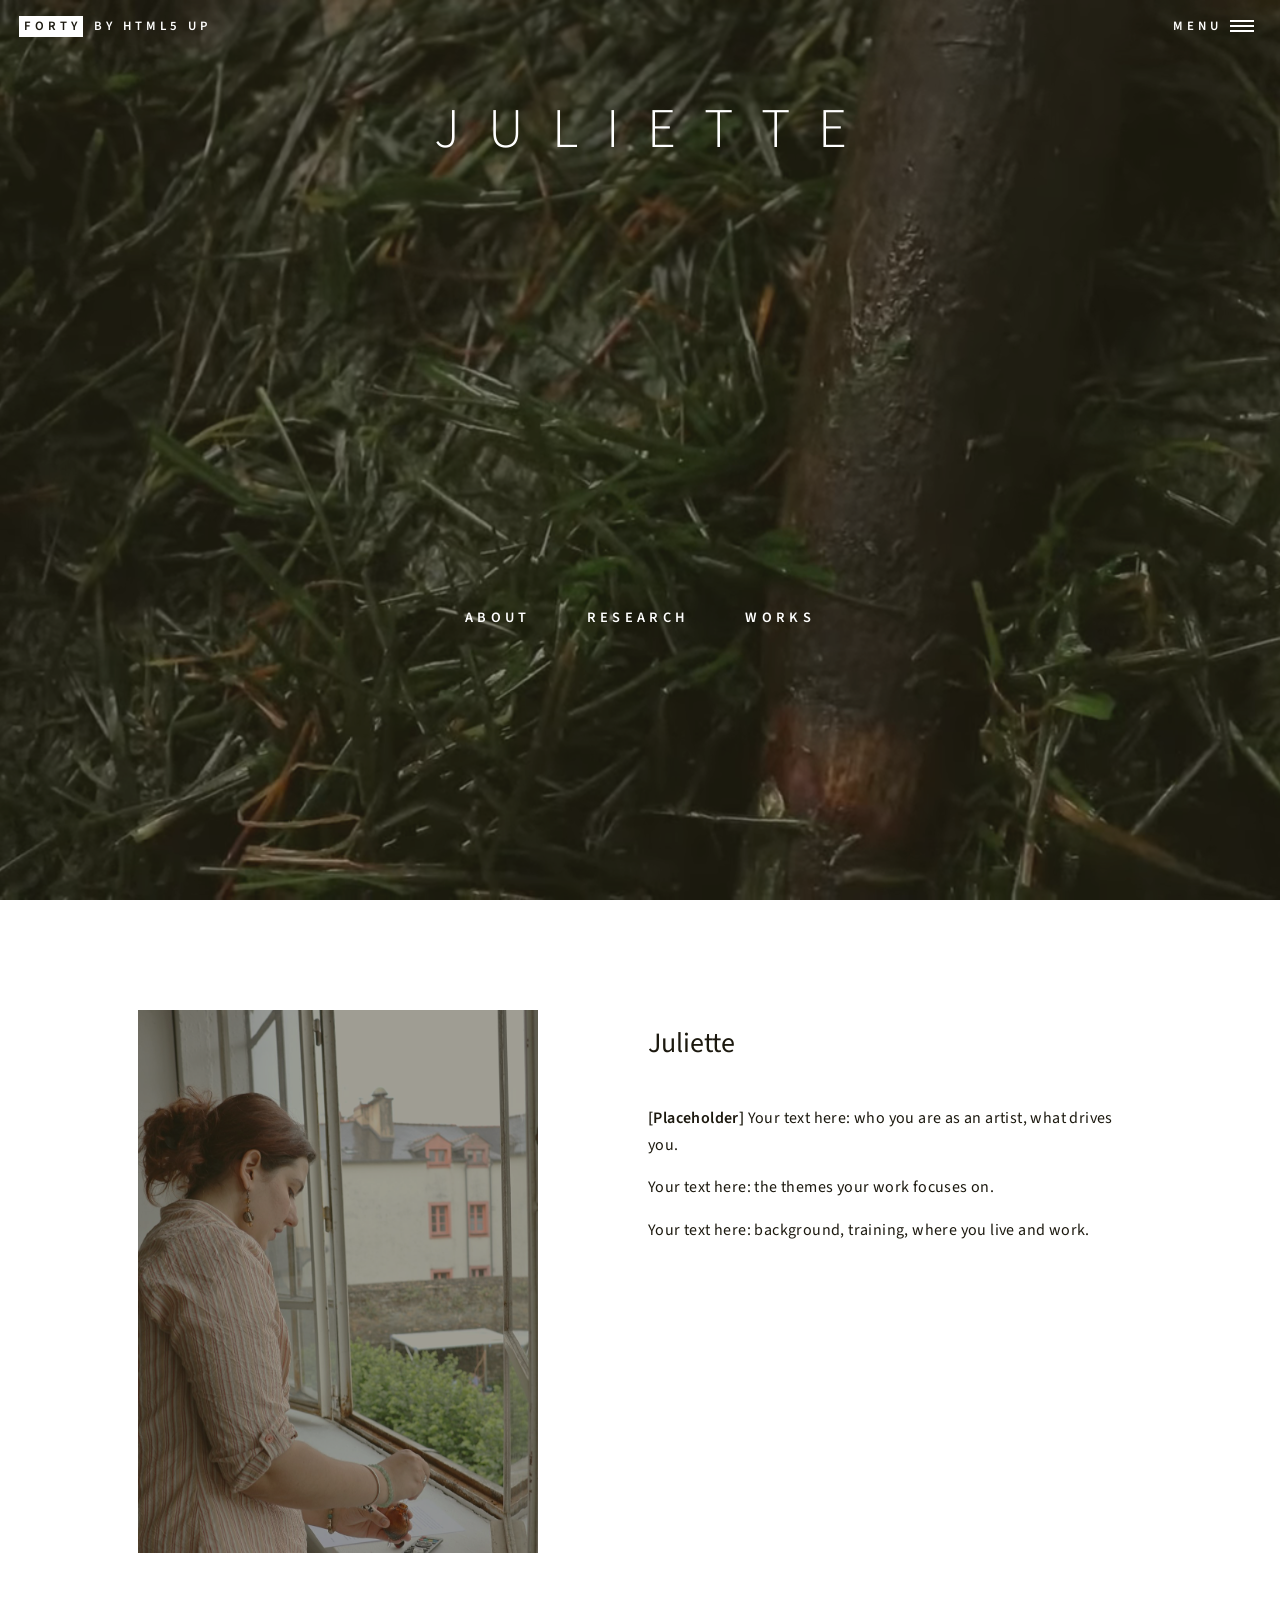
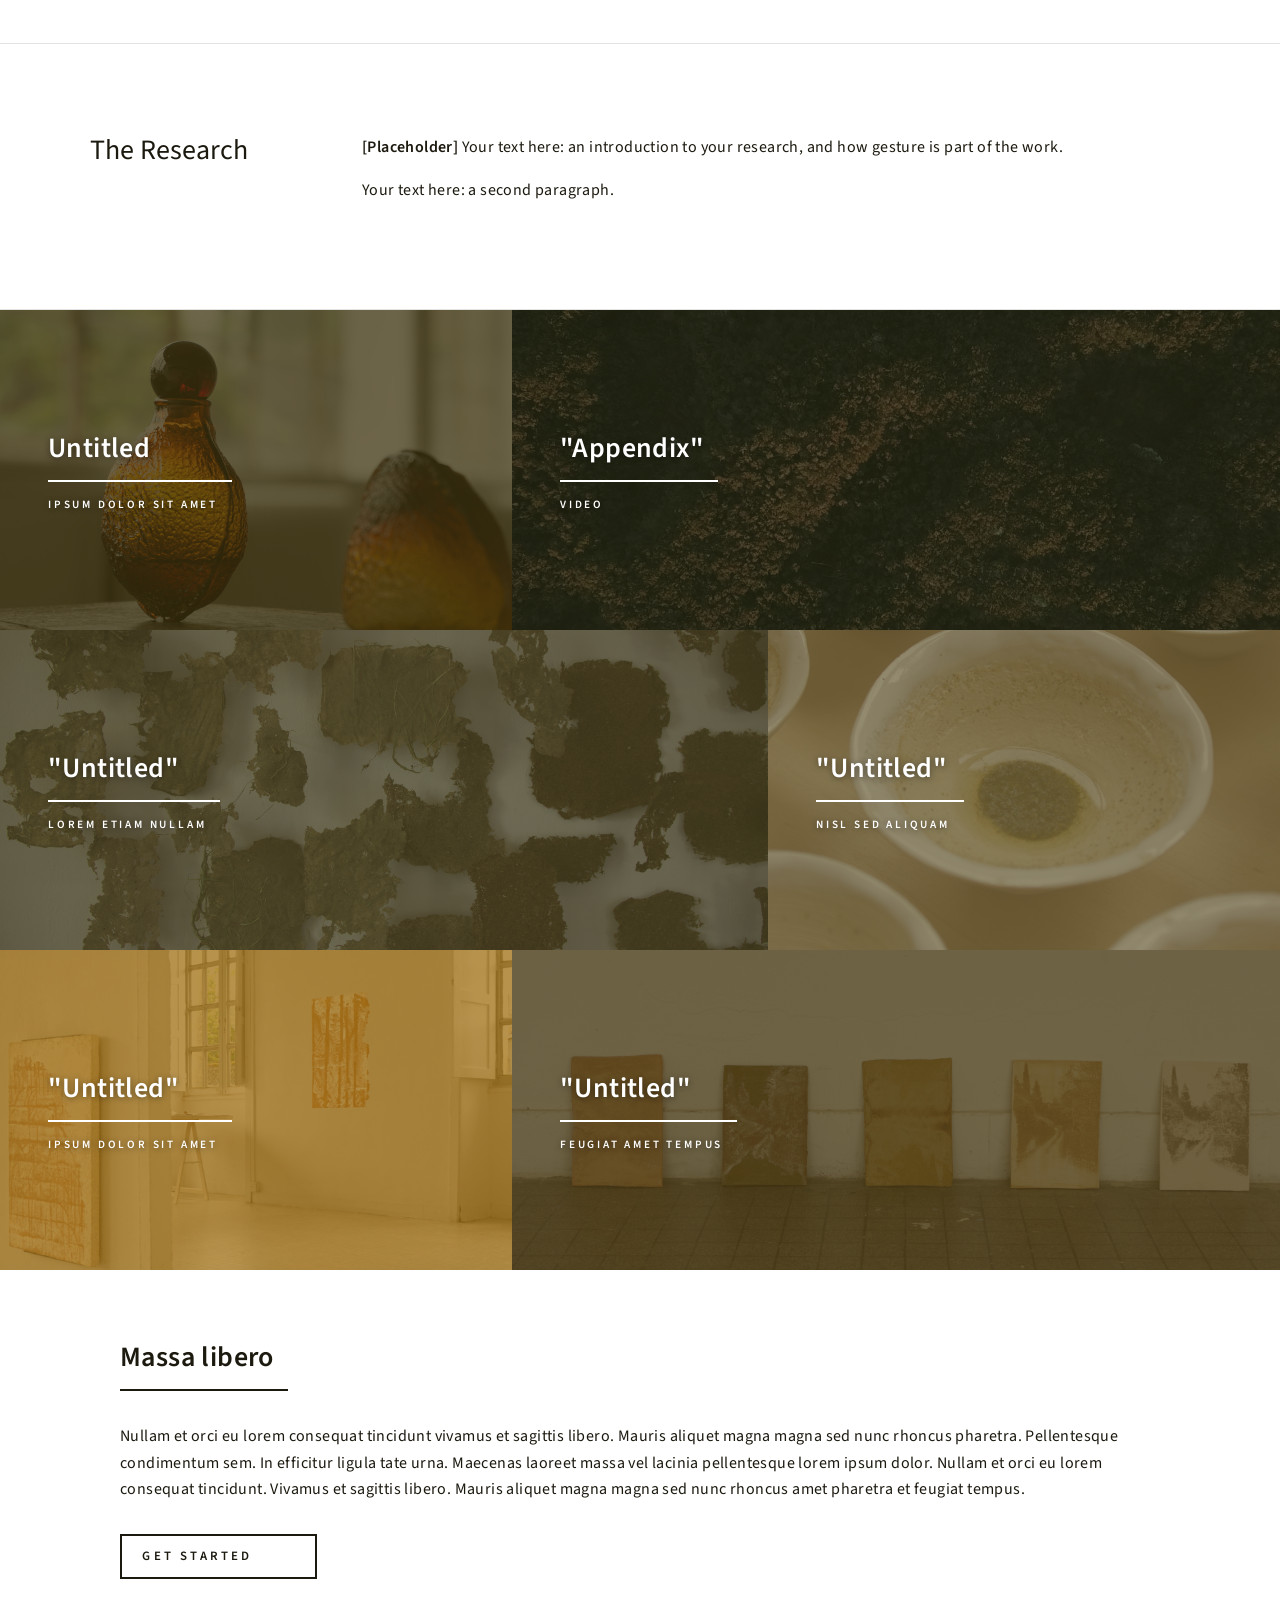
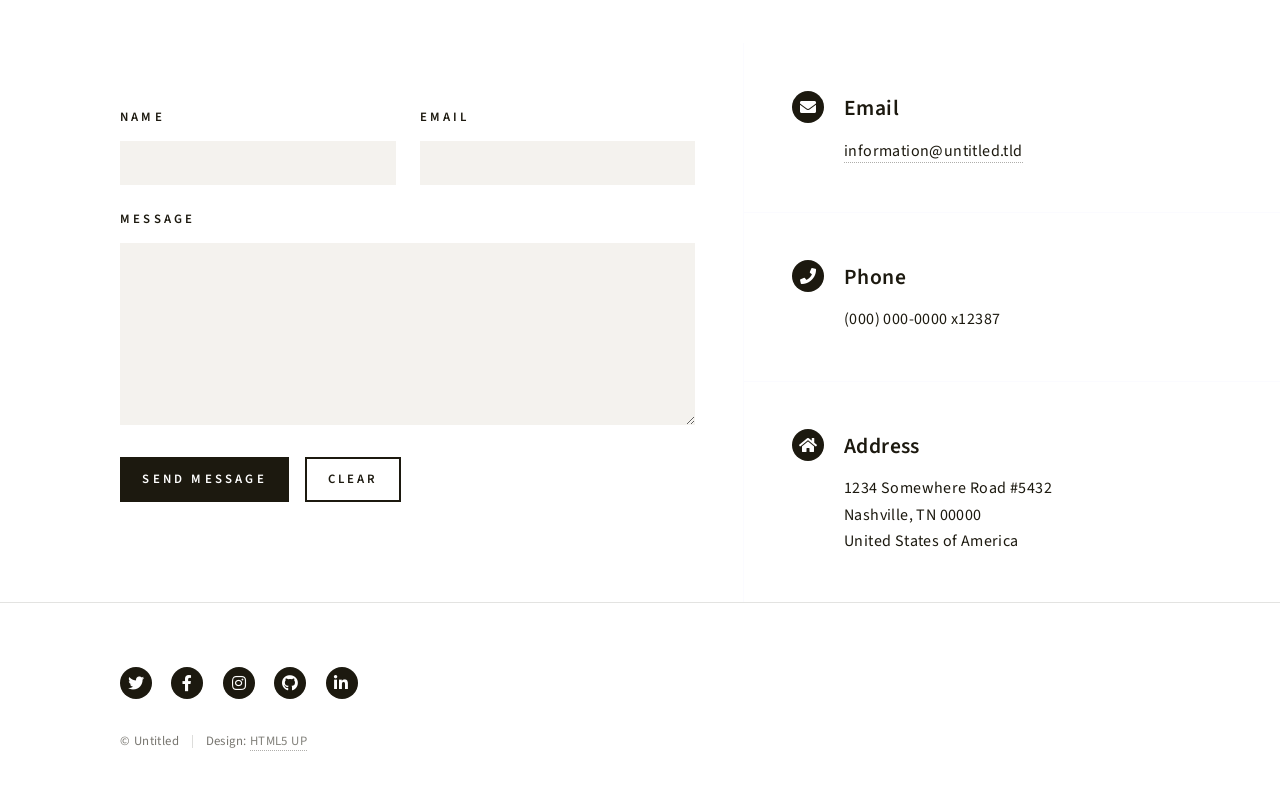
==== index.html @ 061bd3f3 "About/The Research: drop piece rows+feature video, site font, restore tints, tinted smaller portrait" ====
<!DOCTYPE HTML>
<!--
	Forty by HTML5 UP
	html5up.net | @ajlkn
	Free for personal and commercial use under the CCA 3.0 license (html5up.net/license)
-->
<html>
	<head>
		<title>Forty by HTML5 UP</title>
		<meta charset="utf-8" />
		<meta name="viewport" content="width=device-width, initial-scale=1, user-scalable=no" />
		<link rel="stylesheet" href="assets/css/main.css" />
		<noscript><link rel="stylesheet" href="assets/css/noscript.css" /></noscript>
		<link rel="stylesheet" href="assets/css/custom.css" />
	</head>
	<body class="is-preload">

		<!-- Wrapper -->
			<div id="wrapper">

				<!-- Header -->
					<header id="header" class="alt">
						<a href="index.html" class="logo"><strong>Forty</strong> <span>by HTML5 UP</span></a>
						<nav>
							<a href="#menu">Menu</a>
						</nav>
					</header>

				<!-- Menu -->
					<nav id="menu">
						<ul class="links">
							<li><a href="index.html">Home</a></li>
							<li><a href="#about" class="scrolly">About</a></li>
							<li><a href="#research" class="scrolly">Research</a></li>
							<li><a href="#works" class="scrolly">Works</a></li>
						</ul>
						<ul class="actions stacked">
							<li><a href="#" class="button primary fit">Get Started</a></li>
							<li><a href="#" class="button fit">Log In</a></li>
						</ul>
					</nav>

				<!-- Banner -->
					<section id="banner" class="major home-banner">
						<!-- HOME VIDEO: to swap the background video, replace videos/hero.mp4 (and videos/hero-poster.jpg, the still shown while it loads). hero.webm is an optional smaller copy. If the video can't play, the poster image stays visible. -->
						<video class="banner-video" autoplay muted loop playsinline webkit-playsinline disablepictureinpicture disableremoteplayback preload="auto" poster="videos/hero-poster.jpg">
							<source src="videos/hero.mp4" type="video/mp4">
							<source src="videos/hero.webm" type="video/webm">
						</video>
						<script>
							/* Keep the banner video playing: force muted (needed for autoplay), retry play() on load,
							   when the tab becomes visible again, and on the first tap/scroll. If it still can't play
							   (e.g. iPhone Low Power Mode), the poster image simply stays visible. */
							(function () {
								var v = document.querySelector('.banner-video');
								if (!v) return;
								v.muted = true; v.defaultMuted = true; v.setAttribute('muted', '');
								function tryPlay() { if (v.paused) { var p = v.play(); if (p && p.catch) p.catch(function () {}); } }
								['loadedmetadata', 'canplay'].forEach(function (e) { v.addEventListener(e, tryPlay); });
								window.addEventListener('load', tryPlay);
								window.addEventListener('pageshow', tryPlay);
								document.addEventListener('visibilitychange', function () { if (!document.hidden) tryPlay(); });
								['touchstart', 'click', 'scroll', 'keydown'].forEach(function (e) {
									window.addEventListener(e, tryPlay, { once: true, passive: true });
								});
								tryPlay();
							})();
						</script>
						<div class="inner">
							<h1 class="home-name">Juliette</h1>
							<ul class="home-nav">
								<li><a href="#about" class="scrolly">About</a></li>
								<li><a href="#research" class="scrolly">Research</a></li>
								<li><a href="#works" class="scrolly">Works</a></li>
							</ul>
						</div>
					</section>

				<!-- Main -->
					<div id="main">

						<!-- About (layout: smaller tinted portrait on the left, name + text on the right) -->
							<section id="about" class="ar-about">
								<div class="ar-about-image">
									<!-- tint overlay (#38331D at 0.45, same as the banner) comes from custom.css -->
									<img src="images/juliette-portrait.jpg" alt="Juliette at a window in her studio" loading="lazy" />
								</div>
								<div class="ar-about-text">
									<h2>Juliette</h2>
									<p><strong>[Placeholder]</strong> Your text here: who you are as an artist, what drives you.</p>
									<p>Your text here: the themes your work focuses on.</p>
									<p>Your text here: background, training, where you live and work.</p>
								</div>
							</section>

						<!-- Research (layout: big title left, intro right) -->
							<section id="research" class="ar-research">
								<div class="ar-research-intro">
									<h2>The Research</h2>
									<div>
										<p><strong>[Placeholder]</strong> Your text here: an introduction to your research, and how gesture is part of the work.</p>
										<p>Your text here: a second paragraph.</p>
									</div>
								</div>

							</section>

						<!-- Works -->
							<div id="works"></div>
						<!-- One -->
							<section id="one" class="tiles">
								<article>
									<span class="image">
										<img src="images/pic01.jpg" alt="" />
									</span>
									<header class="major">
										<h3><a href="landing.html" class="link">Untitled</a></h3>
										<p>Ipsum dolor sit amet</p>
									</header>
								</article>
								<article>
									<span class="image">
										<img src="images/pic02.jpg" alt="" />
									</span>
									<header class="major">
										<h3><a href="landing.html" class="link">"Appendix"</a></h3>
										<p>Video</p>
									</header>
								</article>
								<article>
									<span class="image">
										<img src="images/pic03.jpg" alt="" />
									</span>
									<header class="major">
										<h3><a href="landing.html" class="link">"Untitled"</a></h3>
										<p>Lorem etiam nullam</p>
									</header>
								</article>
								<article>
									<span class="image">
										<img src="images/pic04.jpg" alt="" />
									</span>
									<header class="major">
										<h3><a href="landing.html" class="link">"Untitled"</a></h3>
										<p>Nisl sed aliquam</p>
									</header>
								</article>
								<article>
									<span class="image">
										<img src="images/pic05.jpg" alt="" />
									</span>
									<header class="major">
										<h3><a href="landing.html" class="link">"Untitled"</a></h3>
										<p>Ipsum dolor sit amet</p>
									</header>
								</article>
								<article>
									<span class="image">
										<img src="images/pic06.jpg" alt="" />
									</span>
									<header class="major">
										<h3><a href="landing.html" class="link">"Untitled"</a></h3>
										<p>Feugiat amet tempus</p>
									</header>
								</article>
							</section>

						<!-- Two -->
							<section id="two">
								<div class="inner">
									<header class="major">
										<h2>Massa libero</h2>
									</header>
									<p>Nullam et orci eu lorem consequat tincidunt vivamus et sagittis libero. Mauris aliquet magna magna sed nunc rhoncus pharetra. Pellentesque condimentum sem. In efficitur ligula tate urna. Maecenas laoreet massa vel lacinia pellentesque lorem ipsum dolor. Nullam et orci eu lorem consequat tincidunt. Vivamus et sagittis libero. Mauris aliquet magna magna sed nunc rhoncus amet pharetra et feugiat tempus.</p>
									<ul class="actions">
										<li><a href="landing.html" class="button next">Get Started</a></li>
									</ul>
								</div>
							</section>

					</div>

				<!-- Contact -->
					<section id="contact">
						<div class="inner">
							<section>
								<form method="post" action="#">
									<div class="fields">
										<div class="field half">
											<label for="name">Name</label>
											<input type="text" name="name" id="name" />
										</div>
										<div class="field half">
											<label for="email">Email</label>
											<input type="text" name="email" id="email" />
										</div>
										<div class="field">
											<label for="message">Message</label>
											<textarea name="message" id="message" rows="6"></textarea>
										</div>
									</div>
									<ul class="actions">
										<li><input type="submit" value="Send Message" class="primary" /></li>
										<li><input type="reset" value="Clear" /></li>
									</ul>
								</form>
							</section>
							<section class="split">
								<section>
									<div class="contact-method">
										<span class="icon solid alt fa-envelope"></span>
										<h3>Email</h3>
										<a href="#">information@untitled.tld</a>
									</div>
								</section>
								<section>
									<div class="contact-method">
										<span class="icon solid alt fa-phone"></span>
										<h3>Phone</h3>
										<span>(000) 000-0000 x12387</span>
									</div>
								</section>
								<section>
									<div class="contact-method">
										<span class="icon solid alt fa-home"></span>
										<h3>Address</h3>
										<span>1234 Somewhere Road #5432<br />
										Nashville, TN 00000<br />
										United States of America</span>
									</div>
								</section>
							</section>
						</div>
					</section>

				<!-- Footer -->
					<footer id="footer">
						<div class="inner">
							<ul class="icons">
								<li><a href="#" class="icon brands alt fa-twitter"><span class="label">Twitter</span></a></li>
								<li><a href="#" class="icon brands alt fa-facebook-f"><span class="label">Facebook</span></a></li>
								<li><a href="#" class="icon brands alt fa-instagram"><span class="label">Instagram</span></a></li>
								<li><a href="#" class="icon brands alt fa-github"><span class="label">GitHub</span></a></li>
								<li><a href="#" class="icon brands alt fa-linkedin-in"><span class="label">LinkedIn</span></a></li>
							</ul>
							<ul class="copyright">
								<li>&copy; Untitled</li><li>Design: <a href="https://html5up.net">HTML5 UP</a></li>
							</ul>
						</div>
					</footer>

			</div>

		<!-- Scripts -->
			<script src="assets/js/jquery.min.js"></script>
			<script src="assets/js/jquery.scrolly.min.js"></script>
			<script src="assets/js/jquery.scrollex.min.js"></script>
			<script src="assets/js/browser.min.js"></script>
			<script src="assets/js/breakpoints.min.js"></script>
			<script src="assets/js/util.js"></script>
			<script src="assets/js/main.js"></script>

	</body>
</html>
---- assets/css/main.css ----
@import url(fontawesome-all.min.css);
@import url("https://fonts.googleapis.com/css?family=Source+Sans+Pro:300,300italic,600,600italic");

/*
	Forty by HTML5 UP
	html5up.net | @ajlkn
	Free for personal and commercial use under the CCA 3.0 license (html5up.net/license)
*/

html, body, div, span, applet, object,
iframe, h1, h2, h3, h4, h5, h6, p, blockquote,
pre, a, abbr, acronym, address, big, cite,
code, del, dfn, em, img, ins, kbd, q, s, samp,
small, strike, strong, sub, sup, tt, var, b,
u, i, center, dl, dt, dd, ol, ul, li, fieldset,
form, label, legend, table, caption, tbody,
tfoot, thead, tr, th, td, article, aside,
canvas, details, embed, figure, figcaption,
footer, header, hgroup, menu, nav, output, ruby,
section, summary, time, mark, audio, video {
	margin: 0;
	padding: 0;
	border: 0;
	font-size: 100%;
	font: inherit;
	vertical-align: baseline;}

article, aside, details, figcaption, figure,
footer, header, hgroup, menu, nav, section {
	display: block;}

body {
	line-height: 1;
}

ol, ul {
	list-style: none;
}

blockquote, q {
	quotes: none;
}

	blockquote:before, blockquote:after, q:before, q:after {
		content: '';
		content: none;
	}

table {
	border-collapse: collapse;
	border-spacing: 0;
}

body {
	-webkit-text-size-adjust: none;
}

mark {
	background-color: transparent;
	color: inherit;
}

input::-moz-focus-inner {
	border: 0;
	padding: 0;
}

input, select, textarea {
	-moz-appearance: none;
	-webkit-appearance: none;
	-ms-appearance: none;
	appearance: none;
}

/* Basic */

	@-ms-viewport {
		width: device-width;
	}

	body {
		-ms-overflow-style: scrollbar;
	}

	@media screen and (max-width: 480px) {

		html, body {
			min-width: 320px;
		}

	}

	html {
		box-sizing: border-box;
	}

	*, *:before, *:after {
		box-sizing: inherit;
	}

	body {
		background: #242943;
	}

		body.is-preload *, body.is-preload *:before, body.is-preload *:after {
			-moz-animation: none !important;
			-webkit-animation: none !important;
			-ms-animation: none !important;
			animation: none !important;
			-moz-transition: none !important;
			-webkit-transition: none !important;
			-ms-transition: none !important;
			transition: none !important;
		}

/* Type */

	body, input, select, textarea {
		color: #ffffff;
		font-family: "Source Sans Pro", Helvetica, sans-serif;
		font-size: 17pt;
		font-weight: 300;
		letter-spacing: 0.025em;
		line-height: 1.65;
	}

		@media screen and (max-width: 1680px) {

			body, input, select, textarea {
				font-size: 14pt;
			}

		}

		@media screen and (max-width: 1280px) {

			body, input, select, textarea {
				font-size: 12pt;
			}

		}

		@media screen and (max-width: 360px) {

			body, input, select, textarea {
				font-size: 11pt;
			}

		}

	a {
		-moz-transition: color 0.2s ease-in-out, border-bottom-color 0.2s ease-in-out;
		-webkit-transition: color 0.2s ease-in-out, border-bottom-color 0.2s ease-in-out;
		-ms-transition: color 0.2s ease-in-out, border-bottom-color 0.2s ease-in-out;
		transition: color 0.2s ease-in-out, border-bottom-color 0.2s ease-in-out;
		border-bottom: dotted 1px;
		color: inherit;
		text-decoration: none;
	}

		a:hover {
			border-bottom-color: transparent;
			color: #9bf1ff !important;
		}

		a:active {
			color: #53e3fb !important;
		}

	strong, b {
		color: #ffffff;
		font-weight: 600;
	}

	em, i {
		font-style: italic;
	}

	p {
		margin: 0 0 2em 0;
	}

	h1, h2, h3, h4, h5, h6 {
		color: #ffffff;
		font-weight: 600;
		line-height: 1.65;
		margin: 0 0 1em 0;
	}

		h1 a, h2 a, h3 a, h4 a, h5 a, h6 a {
			color: inherit;
			border-bottom: 0;
		}

	h1 {
		font-size: 2.5em;
	}

	h2 {
		font-size: 1.75em;
	}

	h3 {
		font-size: 1.35em;
	}

	h4 {
		font-size: 1.1em;
	}

	h5 {
		font-size: 0.9em;
	}

	h6 {
		font-size: 0.7em;
	}

	@media screen and (max-width: 736px) {

		h1 {
			font-size: 2em;
		}

		h2 {
			font-size: 1.5em;
		}

		h3 {
			font-size: 1.25em;
		}

	}

	sub {
		font-size: 0.8em;
		position: relative;
		top: 0.5em;
	}

	sup {
		font-size: 0.8em;
		position: relative;
		top: -0.5em;
	}

	blockquote {
		border-left: solid 4px rgba(212, 212, 255, 0.1);
		font-style: italic;
		margin: 0 0 2em 0;
		padding: 0.5em 0 0.5em 2em;
	}

	code {
		background: rgba(212, 212, 255, 0.035);
		font-family: "Courier New", monospace;
		font-size: 0.9em;
		margin: 0 0.25em;
		padding: 0.25em 0.65em;
	}

	pre {
		-webkit-overflow-scrolling: touch;
		font-family: "Courier New", monospace;
		font-size: 0.9em;
		margin: 0 0 2em 0;
	}

		pre code {
			display: block;
			line-height: 1.75;
			padding: 1em 1.5em;
			overflow-x: auto;
		}

	hr {
		border: 0;
		border-bottom: solid 1px rgba(212, 212, 255, 0.1);
		margin: 2em 0;
	}

		hr.major {
			margin: 3em 0;
		}

	.align-left {
		text-align: left;
	}

	.align-center {
		text-align: center;
	}

	.align-right {
		text-align: right;
	}

/* Row */

	.row {
		display: flex;
		flex-wrap: wrap;
		box-sizing: border-box;
		align-items: stretch;
	}

		.row > * {
			box-sizing: border-box;
		}

		.row.gtr-uniform > * > :last-child {
			margin-bottom: 0;
		}

		.row.aln-left {
			justify-content: flex-start;
		}

		.row.aln-center {
			justify-content: center;
		}

		.row.aln-right {
			justify-content: flex-end;
		}

		.row.aln-top {
			align-items: flex-start;
		}

		.row.aln-middle {
			align-items: center;
		}

		.row.aln-bottom {
			align-items: flex-end;
		}

		.row > .imp {
			order: -1;
		}

		.row > .col-1 {
			width: 8.33333%;
		}

		.row > .off-1 {
			margin-left: 8.33333%;
		}

		.row > .col-2 {
			width: 16.66667%;
		}

		.row > .off-2 {
			margin-left: 16.66667%;
		}

		.row > .col-3 {
			width: 25%;
		}

		.row > .off-3 {
			margin-left: 25%;
		}

		.row > .col-4 {
			width: 33.33333%;
		}

		.row > .off-4 {
			margin-left: 33.33333%;
		}

		.row > .col-5 {
			width: 41.66667%;
		}

		.row > .off-5 {
			margin-left: 41.66667%;
		}

		.row > .col-6 {
			width: 50%;
		}

		.row > .off-6 {
			margin-left: 50%;
		}

		.row > .col-7 {
			width: 58.33333%;
		}

		.row > .off-7 {
			margin-left: 58.33333%;
		}

		.row > .col-8 {
			width: 66.66667%;
		}

		.row > .off-8 {
			margin-left: 66.66667%;
		}

		.row > .col-9 {
			width: 75%;
		}

		.row > .off-9 {
			margin-left: 75%;
		}

		.row > .col-10 {
			width: 83.33333%;
		}

		.row > .off-10 {
			margin-left: 83.33333%;
		}

		.row > .col-11 {
			width: 91.66667%;
		}

		.row > .off-11 {
			margin-left: 91.66667%;
		}

		.row > .col-12 {
			width: 100%;
		}

		.row > .off-12 {
			margin-left: 100%;
		}

		.row.gtr-0 {
			margin-top: 0;
			margin-left: 0em;
		}

			.row.gtr-0 > * {
				padding: 0 0 0 0em;
			}

			.row.gtr-0.gtr-uniform {
				margin-top: 0em;
			}

				.row.gtr-0.gtr-uniform > * {
					padding-top: 0em;
				}

		.row.gtr-25 {
			margin-top: 0;
			margin-left: -0.5em;
		}

			.row.gtr-25 > * {
				padding: 0 0 0 0.5em;
			}

			.row.gtr-25.gtr-uniform {
				margin-top: -0.5em;
			}

				.row.gtr-25.gtr-uniform > * {
					padding-top: 0.5em;
				}

		.row.gtr-50 {
			margin-top: 0;
			margin-left: -1em;
		}

			.row.gtr-50 > * {
				padding: 0 0 0 1em;
			}

			.row.gtr-50.gtr-uniform {
				margin-top: -1em;
			}

				.row.gtr-50.gtr-uniform > * {
					padding-top: 1em;
				}

		.row {
			margin-top: 0;
			margin-left: -2em;
		}

			.row > * {
				padding: 0 0 0 2em;
			}

			.row.gtr-uniform {
				margin-top: -2em;
			}

				.row.gtr-uniform > * {
					padding-top: 2em;
				}

		.row.gtr-150 {
			margin-top: 0;
			margin-left: -3em;
		}

			.row.gtr-150 > * {
				padding: 0 0 0 3em;
			}

			.row.gtr-150.gtr-uniform {
				margin-top: -3em;
			}

				.row.gtr-150.gtr-uniform > * {
					padding-top: 3em;
				}

		.row.gtr-200 {
			margin-top: 0;
			margin-left: -4em;
		}

			.row.gtr-200 > * {
				padding: 0 0 0 4em;
			}

			.row.gtr-200.gtr-uniform {
				margin-top: -4em;
			}

				.row.gtr-200.gtr-uniform > * {
					padding-top: 4em;
				}

		@media screen and (max-width: 1680px) {

			.row {
				display: flex;
				flex-wrap: wrap;
				box-sizing: border-box;
				align-items: stretch;
			}

				.row > * {
					box-sizing: border-box;
				}

				.row.gtr-uniform > * > :last-child {
					margin-bottom: 0;
				}

				.row.aln-left {
					justify-content: flex-start;
				}

				.row.aln-center {
					justify-content: center;
				}

				.row.aln-right {
					justify-content: flex-end;
				}

				.row.aln-top {
					align-items: flex-start;
				}

				.row.aln-middle {
					align-items: center;
				}

				.row.aln-bottom {
					align-items: flex-end;
				}

				.row > .imp-xlarge {
					order: -1;
				}

				.row > .col-1-xlarge {
					width: 8.33333%;
				}

				.row > .off-1-xlarge {
					margin-left: 8.33333%;
				}

				.row > .col-2-xlarge {
					width: 16.66667%;
				}

				.row > .off-2-xlarge {
					margin-left: 16.66667%;
				}

				.row > .col-3-xlarge {
					width: 25%;
				}

				.row > .off-3-xlarge {
					margin-left: 25%;
				}

				.row > .col-4-xlarge {
					width: 33.33333%;
				}

				.row > .off-4-xlarge {
					margin-left: 33.33333%;
				}

				.row > .col-5-xlarge {
					width: 41.66667%;
				}

				.row > .off-5-xlarge {
					margin-left: 41.66667%;
				}

				.row > .col-6-xlarge {
					width: 50%;
				}

				.row > .off-6-xlarge {
					margin-left: 50%;
				}

				.row > .col-7-xlarge {
					width: 58.33333%;
				}

				.row > .off-7-xlarge {
					margin-left: 58.33333%;
				}

				.row > .col-8-xlarge {
					width: 66.66667%;
				}

				.row > .off-8-xlarge {
					margin-left: 66.66667%;
				}

				.row > .col-9-xlarge {
					width: 75%;
				}

				.row > .off-9-xlarge {
					margin-left: 75%;
				}

				.row > .col-10-xlarge {
					width: 83.33333%;
				}

				.row > .off-10-xlarge {
					margin-left: 83.33333%;
				}

				.row > .col-11-xlarge {
					width: 91.66667%;
				}

				.row > .off-11-xlarge {
					margin-left: 91.66667%;
				}

				.row > .col-12-xlarge {
					width: 100%;
				}

				.row > .off-12-xlarge {
					margin-left: 100%;
				}

				.row.gtr-0 {
					margin-top: 0;
					margin-left: 0em;
				}

					.row.gtr-0 > * {
						padding: 0 0 0 0em;
					}

					.row.gtr-0.gtr-uniform {
						margin-top: 0em;
					}

						.row.gtr-0.gtr-uniform > * {
							padding-top: 0em;
						}

				.row.gtr-25 {
					margin-top: 0;
					margin-left: -0.5em;
				}

					.row.gtr-25 > * {
						padding: 0 0 0 0.5em;
					}

					.row.gtr-25.gtr-uniform {
						margin-top: -0.5em;
					}

						.row.gtr-25.gtr-uniform > * {
							padding-top: 0.5em;
						}

				.row.gtr-50 {
					margin-top: 0;
					margin-left: -1em;
				}

					.row.gtr-50 > * {
						padding: 0 0 0 1em;
					}

					.row.gtr-50.gtr-uniform {
						margin-top: -1em;
					}

						.row.gtr-50.gtr-uniform > * {
							padding-top: 1em;
						}

				.row {
					margin-top: 0;
					margin-left: -2em;
				}

					.row > * {
						padding: 0 0 0 2em;
					}

					.row.gtr-uniform {
						margin-top: -2em;
					}

						.row.gtr-uniform > * {
							padding-top: 2em;
						}

				.row.gtr-150 {
					margin-top: 0;
					margin-left: -3em;
				}

					.row.gtr-150 > * {
						padding: 0 0 0 3em;
					}

					.row.gtr-150.gtr-uniform {
						margin-top: -3em;
					}

						.row.gtr-150.gtr-uniform > * {
							padding-top: 3em;
						}

				.row.gtr-200 {
					margin-top: 0;
					margin-left: -4em;
				}

					.row.gtr-200 > * {
						padding: 0 0 0 4em;
					}

					.row.gtr-200.gtr-uniform {
						margin-top: -4em;
					}

						.row.gtr-200.gtr-uniform > * {
							padding-top: 4em;
						}

		}

		@media screen and (max-width: 1280px) {

			.row {
				display: flex;
				flex-wrap: wrap;
				box-sizing: border-box;
				align-items: stretch;
			}

				.row > * {
					box-sizing: border-box;
				}

				.row.gtr-uniform > * > :last-child {
					margin-bottom: 0;
				}

				.row.aln-left {
					justify-content: flex-start;
				}

				.row.aln-center {
					justify-content: center;
				}

				.row.aln-right {
					justify-content: flex-end;
				}

				.row.aln-top {
					align-items: flex-start;
				}

				.row.aln-middle {
					align-items: center;
				}

				.row.aln-bottom {
					align-items: flex-end;
				}

				.row > .imp-large {
					order: -1;
				}

				.row > .col-1-large {
					width: 8.33333%;
				}

				.row > .off-1-large {
					margin-left: 8.33333%;
				}

				.row > .col-2-large {
					width: 16.66667%;
				}

				.row > .off-2-large {
					margin-left: 16.66667%;
				}

				.row > .col-3-large {
					width: 25%;
				}

				.row > .off-3-large {
					margin-left: 25%;
				}

				.row > .col-4-large {
					width: 33.33333%;
				}

				.row > .off-4-large {
					margin-left: 33.33333%;
				}

				.row > .col-5-large {
					width: 41.66667%;
				}

				.row > .off-5-large {
					margin-left: 41.66667%;
				}

				.row > .col-6-large {
					width: 50%;
				}

				.row > .off-6-large {
					margin-left: 50%;
				}

				.row > .col-7-large {
					width: 58.33333%;
				}

				.row > .off-7-large {
					margin-left: 58.33333%;
				}

				.row > .col-8-large {
					width: 66.66667%;
				}

				.row > .off-8-large {
					margin-left: 66.66667%;
				}

				.row > .col-9-large {
					width: 75%;
				}

				.row > .off-9-large {
					margin-left: 75%;
				}

				.row > .col-10-large {
					width: 83.33333%;
				}

				.row > .off-10-large {
					margin-left: 83.33333%;
				}

				.row > .col-11-large {
					width: 91.66667%;
				}

				.row > .off-11-large {
					margin-left: 91.66667%;
				}

				.row > .col-12-large {
					width: 100%;
				}

				.row > .off-12-large {
					margin-left: 100%;
				}

				.row.gtr-0 {
					margin-top: 0;
					margin-left: 0em;
				}

					.row.gtr-0 > * {
						padding: 0 0 0 0em;
					}

					.row.gtr-0.gtr-uniform {
						margin-top: 0em;
					}

						.row.gtr-0.gtr-uniform > * {
							padding-top: 0em;
						}

				.row.gtr-25 {
					margin-top: 0;
					margin-left: -0.375em;
				}

					.row.gtr-25 > * {
						padding: 0 0 0 0.375em;
					}

					.row.gtr-25.gtr-uniform {
						margin-top: -0.375em;
					}

						.row.gtr-25.gtr-uniform > * {
							padding-top: 0.375em;
						}

				.row.gtr-50 {
					margin-top: 0;
					margin-left: -0.75em;
				}

					.row.gtr-50 > * {
						padding: 0 0 0 0.75em;
					}

					.row.gtr-50.gtr-uniform {
						margin-top: -0.75em;
					}

						.row.gtr-50.gtr-uniform > * {
							padding-top: 0.75em;
						}

				.row {
					margin-top: 0;
					margin-left: -1.5em;
				}

					.row > * {
						padding: 0 0 0 1.5em;
					}

					.row.gtr-uniform {
						margin-top: -1.5em;
					}

						.row.gtr-uniform > * {
							padding-top: 1.5em;
						}

				.row.gtr-150 {
					margin-top: 0;
					margin-left: -2.25em;
				}

					.row.gtr-150 > * {
						padding: 0 0 0 2.25em;
					}

					.row.gtr-150.gtr-uniform {
						margin-top: -2.25em;
					}

						.row.gtr-150.gtr-uniform > * {
							padding-top: 2.25em;
						}

				.row.gtr-200 {
					margin-top: 0;
					margin-left: -3em;
				}

					.row.gtr-200 > * {
						padding: 0 0 0 3em;
					}

					.row.gtr-200.gtr-uniform {
						margin-top: -3em;
					}

						.row.gtr-200.gtr-uniform > * {
							padding-top: 3em;
						}

		}

		@media screen and (max-width: 980px) {

			.row {
				display: flex;
				flex-wrap: wrap;
				box-sizing: border-box;
				align-items: stretch;
			}

				.row > * {
					box-sizing: border-box;
				}

				.row.gtr-uniform > * > :last-child {
					margin-bottom: 0;
				}

				.row.aln-left {
					justify-content: flex-start;
				}

				.row.aln-center {
					justify-content: center;
				}

				.row.aln-right {
					justify-content: flex-end;
				}

				.row.aln-top {
					align-items: flex-start;
				}

				.row.aln-middle {
					align-items: center;
				}

				.row.aln-bottom {
					align-items: flex-end;
				}

				.row > .imp-medium {
					order: -1;
				}

				.row > .col-1-medium {
					width: 8.33333%;
				}

				.row > .off-1-medium {
					margin-left: 8.33333%;
				}

				.row > .col-2-medium {
					width: 16.66667%;
				}

				.row > .off-2-medium {
					margin-left: 16.66667%;
				}

				.row > .col-3-medium {
					width: 25%;
				}

				.row > .off-3-medium {
					margin-left: 25%;
				}

				.row > .col-4-medium {
					width: 33.33333%;
				}

				.row > .off-4-medium {
					margin-left: 33.33333%;
				}

				.row > .col-5-medium {
					width: 41.66667%;
				}

				.row > .off-5-medium {
					margin-left: 41.66667%;
				}

				.row > .col-6-medium {
					width: 50%;
				}

				.row > .off-6-medium {
					margin-left: 50%;
				}

				.row > .col-7-medium {
					width: 58.33333%;
				}

				.row > .off-7-medium {
					margin-left: 58.33333%;
				}

				.row > .col-8-medium {
					width: 66.66667%;
				}

				.row > .off-8-medium {
					margin-left: 66.66667%;
				}

				.row > .col-9-medium {
					width: 75%;
				}

				.row > .off-9-medium {
					margin-left: 75%;
				}

				.row > .col-10-medium {
					width: 83.33333%;
				}

				.row > .off-10-medium {
					margin-left: 83.33333%;
				}

				.row > .col-11-medium {
					width: 91.66667%;
				}

				.row > .off-11-medium {
					margin-left: 91.66667%;
				}

				.row > .col-12-medium {
					width: 100%;
				}

				.row > .off-12-medium {
					margin-left: 100%;
				}

				.row.gtr-0 {
					margin-top: 0;
					margin-left: 0em;
				}

					.row.gtr-0 > * {
						padding: 0 0 0 0em;
					}

					.row.gtr-0.gtr-uniform {
						margin-top: 0em;
					}

						.row.gtr-0.gtr-uniform > * {
							padding-top: 0em;
						}

				.row.gtr-25 {
					margin-top: 0;
					margin-left: -0.375em;
				}

					.row.gtr-25 > * {
						padding: 0 0 0 0.375em;
					}

					.row.gtr-25.gtr-uniform {
						margin-top: -0.375em;
					}

						.row.gtr-25.gtr-uniform > * {
							padding-top: 0.375em;
						}

				.row.gtr-50 {
					margin-top: 0;
					margin-left: -0.75em;
				}

					.row.gtr-50 > * {
						padding: 0 0 0 0.75em;
					}

					.row.gtr-50.gtr-uniform {
						margin-top: -0.75em;
					}

						.row.gtr-50.gtr-uniform > * {
							padding-top: 0.75em;
						}

				.row {
					margin-top: 0;
					margin-left: -1.5em;
				}

					.row > * {
						padding: 0 0 0 1.5em;
					}

					.row.gtr-uniform {
						margin-top: -1.5em;
					}

						.row.gtr-uniform > * {
							padding-top: 1.5em;
						}

				.row.gtr-150 {
					margin-top: 0;
					margin-left: -2.25em;
				}

					.row.gtr-150 > * {
						padding: 0 0 0 2.25em;
					}

					.row.gtr-150.gtr-uniform {
						margin-top: -2.25em;
					}

						.row.gtr-150.gtr-uniform > * {
							padding-top: 2.25em;
						}

				.row.gtr-200 {
					margin-top: 0;
					margin-left: -3em;
				}

					.row.gtr-200 > * {
						padding: 0 0 0 3em;
					}

					.row.gtr-200.gtr-uniform {
						margin-top: -3em;
					}

						.row.gtr-200.gtr-uniform > * {
							padding-top: 3em;
						}

		}

		@media screen and (max-width: 736px) {

			.row {
				display: flex;
				flex-wrap: wrap;
				box-sizing: border-box;
				align-items: stretch;
			}

				.row > * {
					box-sizing: border-box;
				}

				.row.gtr-uniform > * > :last-child {
					margin-bottom: 0;
				}

				.row.aln-left {
					justify-content: flex-start;
				}

				.row.aln-center {
					justify-content: center;
				}

				.row.aln-right {
					justify-content: flex-end;
				}

				.row.aln-top {
					align-items: flex-start;
				}

				.row.aln-middle {
					align-items: center;
				}

				.row.aln-bottom {
					align-items: flex-end;
				}

				.row > .imp-small {
					order: -1;
				}

				.row > .col-1-small {
					width: 8.33333%;
				}

				.row > .off-1-small {
					margin-left: 8.33333%;
				}

				.row > .col-2-small {
					width: 16.66667%;
				}

				.row > .off-2-small {
					margin-left: 16.66667%;
				}

				.row > .col-3-small {
					width: 25%;
				}

				.row > .off-3-small {
					margin-left: 25%;
				}

				.row > .col-4-small {
					width: 33.33333%;
				}

				.row > .off-4-small {
					margin-left: 33.33333%;
				}

				.row > .col-5-small {
					width: 41.66667%;
				}

				.row > .off-5-small {
					margin-left: 41.66667%;
				}

				.row > .col-6-small {
					width: 50%;
				}

				.row > .off-6-small {
					margin-left: 50%;
				}

				.row > .col-7-small {
					width: 58.33333%;
				}

				.row > .off-7-small {
					margin-left: 58.33333%;
				}

				.row > .col-8-small {
					width: 66.66667%;
				}

				.row > .off-8-small {
					margin-left: 66.66667%;
				}

				.row > .col-9-small {
					width: 75%;
				}

				.row > .off-9-small {
					margin-left: 75%;
				}

				.row > .col-10-small {
					width: 83.33333%;
				}

				.row > .off-10-small {
					margin-left: 83.33333%;
				}

				.row > .col-11-small {
					width: 91.66667%;
				}

				.row > .off-11-small {
					margin-left: 91.66667%;
				}

				.row > .col-12-small {
					width: 100%;
				}

				.row > .off-12-small {
					margin-left: 100%;
				}

				.row.gtr-0 {
					margin-top: 0;
					margin-left: 0em;
				}

					.row.gtr-0 > * {
						padding: 0 0 0 0em;
					}

					.row.gtr-0.gtr-uniform {
						margin-top: 0em;
					}

						.row.gtr-0.gtr-uniform > * {
							padding-top: 0em;
						}

				.row.gtr-25 {
					margin-top: 0;
					margin-left: -0.3125em;
				}

					.row.gtr-25 > * {
						padding: 0 0 0 0.3125em;
					}

					.row.gtr-25.gtr-uniform {
						margin-top: -0.3125em;
					}

						.row.gtr-25.gtr-uniform > * {
							padding-top: 0.3125em;
						}

				.row.gtr-50 {
					margin-top: 0;
					margin-left: -0.625em;
				}

					.row.gtr-50 > * {
						padding: 0 0 0 0.625em;
					}

					.row.gtr-50.gtr-uniform {
						margin-top: -0.625em;
					}

						.row.gtr-50.gtr-uniform > * {
							padding-top: 0.625em;
						}

				.row {
					margin-top: 0;
					margin-left: -1.25em;
				}

					.row > * {
						padding: 0 0 0 1.25em;
					}

					.row.gtr-uniform {
						margin-top: -1.25em;
					}

						.row.gtr-uniform > * {
							padding-top: 1.25em;
						}

				.row.gtr-150 {
					margin-top: 0;
					margin-left: -1.875em;
				}

					.row.gtr-150 > * {
						padding: 0 0 0 1.875em;
					}

					.row.gtr-150.gtr-uniform {
						margin-top: -1.875em;
					}

						.row.gtr-150.gtr-uniform > * {
							padding-top: 1.875em;
						}

				.row.gtr-200 {
					margin-top: 0;
					margin-left: -2.5em;
				}

					.row.gtr-200 > * {
						padding: 0 0 0 2.5em;
					}

					.row.gtr-200.gtr-uniform {
						margin-top: -2.5em;
					}

						.row.gtr-200.gtr-uniform > * {
							padding-top: 2.5em;
						}

		}

		@media screen and (max-width: 480px) {

			.row {
				display: flex;
				flex-wrap: wrap;
				box-sizing: border-box;
				align-items: stretch;
			}

				.row > * {
					box-sizing: border-box;
				}

				.row.gtr-uniform > * > :last-child {
					margin-bottom: 0;
				}

				.row.aln-left {
					justify-content: flex-start;
				}

				.row.aln-center {
					justify-content: center;
				}

				.row.aln-right {
					justify-content: flex-end;
				}

				.row.aln-top {
					align-items: flex-start;
				}

				.row.aln-middle {
					align-items: center;
				}

				.row.aln-bottom {
					align-items: flex-end;
				}

				.row > .imp-xsmall {
					order: -1;
				}

				.row > .col-1-xsmall {
					width: 8.33333%;
				}

				.row > .off-1-xsmall {
					margin-left: 8.33333%;
				}

				.row > .col-2-xsmall {
					width: 16.66667%;
				}

				.row > .off-2-xsmall {
					margin-left: 16.66667%;
				}

				.row > .col-3-xsmall {
					width: 25%;
				}

				.row > .off-3-xsmall {
					margin-left: 25%;
				}

				.row > .col-4-xsmall {
					width: 33.33333%;
				}

				.row > .off-4-xsmall {
					margin-left: 33.33333%;
				}

				.row > .col-5-xsmall {
					width: 41.66667%;
				}

				.row > .off-5-xsmall {
					margin-left: 41.66667%;
				}

				.row > .col-6-xsmall {
					width: 50%;
				}

				.row > .off-6-xsmall {
					margin-left: 50%;
				}

				.row > .col-7-xsmall {
					width: 58.33333%;
				}

				.row > .off-7-xsmall {
					margin-left: 58.33333%;
				}

				.row > .col-8-xsmall {
					width: 66.66667%;
				}

				.row > .off-8-xsmall {
					margin-left: 66.66667%;
				}

				.row > .col-9-xsmall {
					width: 75%;
				}

				.row > .off-9-xsmall {
					margin-left: 75%;
				}

				.row > .col-10-xsmall {
					width: 83.33333%;
				}

				.row > .off-10-xsmall {
					margin-left: 83.33333%;
				}

				.row > .col-11-xsmall {
					width: 91.66667%;
				}

				.row > .off-11-xsmall {
					margin-left: 91.66667%;
				}

				.row > .col-12-xsmall {
					width: 100%;
				}

				.row > .off-12-xsmall {
					margin-left: 100%;
				}

				.row.gtr-0 {
					margin-top: 0;
					margin-left: 0em;
				}

					.row.gtr-0 > * {
						padding: 0 0 0 0em;
					}

					.row.gtr-0.gtr-uniform {
						margin-top: 0em;
					}

						.row.gtr-0.gtr-uniform > * {
							padding-top: 0em;
						}

				.row.gtr-25 {
					margin-top: 0;
					margin-left: -0.3125em;
				}

					.row.gtr-25 > * {
						padding: 0 0 0 0.3125em;
					}

					.row.gtr-25.gtr-uniform {
						margin-top: -0.3125em;
					}

						.row.gtr-25.gtr-uniform > * {
							padding-top: 0.3125em;
						}

				.row.gtr-50 {
					margin-top: 0;
					margin-left: -0.625em;
				}

					.row.gtr-50 > * {
						padding: 0 0 0 0.625em;
					}

					.row.gtr-50.gtr-uniform {
						margin-top: -0.625em;
					}

						.row.gtr-50.gtr-uniform > * {
							padding-top: 0.625em;
						}

				.row {
					margin-top: 0;
					margin-left: -1.25em;
				}

					.row > * {
						padding: 0 0 0 1.25em;
					}

					.row.gtr-uniform {
						margin-top: -1.25em;
					}

						.row.gtr-uniform > * {
							padding-top: 1.25em;
						}

				.row.gtr-150 {
					margin-top: 0;
					margin-left: -1.875em;
				}

					.row.gtr-150 > * {
						padding: 0 0 0 1.875em;
					}

					.row.gtr-150.gtr-uniform {
						margin-top: -1.875em;
					}

						.row.gtr-150.gtr-uniform > * {
							padding-top: 1.875em;
						}

				.row.gtr-200 {
					margin-top: 0;
					margin-left: -2.5em;
				}

					.row.gtr-200 > * {
						padding: 0 0 0 2.5em;
					}

					.row.gtr-200.gtr-uniform {
						margin-top: -2.5em;
					}

						.row.gtr-200.gtr-uniform > * {
							padding-top: 2.5em;
						}

		}

/* Section/Article */

	section.special, article.special {
		text-align: center;
	}

	header.major {
		width: -moz-max-content;
		width: -webkit-max-content;
		width: -ms-max-content;
		width: max-content;
		margin-bottom: 2em;
	}

		header.major > :first-child {
			margin-bottom: 0;
			width: calc(100% + 0.5em);
		}

			header.major > :first-child:after {
				content: '';
				background-color: #ffffff;
				display: block;
				height: 2px;
				margin: 0.325em 0 0.5em 0;
				width: 100%;
			}

		header.major > p {
			font-size: 0.7em;
			font-weight: 600;
			letter-spacing: 0.25em;
			margin-bottom: 0;
			text-transform: uppercase;
		}

		body.is-ie header.major > :first-child:after {
			max-width: 9em;
		}

		body.is-ie header.major > h1:after {
			max-width: 100% !important;
		}

	@media screen and (max-width: 736px) {

		header.major > p br {
			display: none;
		}

	}

/* Form */

	form {
		margin: 0 0 2em 0;
	}

		form > :last-child {
			margin-bottom: 0;
		}

		form > .fields {
			display: -moz-flex;
			display: -webkit-flex;
			display: -ms-flex;
			display: flex;
			-moz-flex-wrap: wrap;
			-webkit-flex-wrap: wrap;
			-ms-flex-wrap: wrap;
			flex-wrap: wrap;
			width: calc(100% + 3em);
			margin: -1.5em 0 2em -1.5em;
		}

			form > .fields > .field {
				-moz-flex-grow: 0;
				-webkit-flex-grow: 0;
				-ms-flex-grow: 0;
				flex-grow: 0;
				-moz-flex-shrink: 0;
				-webkit-flex-shrink: 0;
				-ms-flex-shrink: 0;
				flex-shrink: 0;
				padding: 1.5em 0 0 1.5em;
				width: calc(100% - 1.5em);
			}

				form > .fields > .field.half {
					width: calc(50% - 0.75em);
				}

				form > .fields > .field.third {
					width: calc(100%/3 - 0.5em);
				}

				form > .fields > .field.quarter {
					width: calc(25% - 0.375em);
				}

		@media screen and (max-width: 480px) {

			form > .fields {
				width: calc(100% + 3em);
				margin: -1.5em 0 2em -1.5em;
			}

				form > .fields > .field {
					padding: 1.5em 0 0 1.5em;
					width: calc(100% - 1.5em);
				}

					form > .fields > .field.half {
						width: calc(100% - 1.5em);
					}

					form > .fields > .field.third {
						width: calc(100% - 1.5em);
					}

					form > .fields > .field.quarter {
						width: calc(100% - 1.5em);
					}

		}

	label {
		color: #ffffff;
		display: block;
		font-size: 0.8em;
		font-weight: 600;
		letter-spacing: 0.25em;
		margin: 0 0 1em 0;
		text-transform: uppercase;
	}

	input[type="text"],
	input[type="password"],
	input[type="email"],
	input[type="tel"],
	input[type="search"],
	input[type="url"],
	select,
	textarea {
		-moz-appearance: none;
		-webkit-appearance: none;
		-ms-appearance: none;
		appearance: none;
		background: rgba(212, 212, 255, 0.035);
		border: none;
		border-radius: 0;
		color: inherit;
		display: block;
		outline: 0;
		padding: 0 1em;
		text-decoration: none;
		width: 100%;
	}

		input[type="text"]:invalid,
		input[type="password"]:invalid,
		input[type="email"]:invalid,
		input[type="tel"]:invalid,
		input[type="search"]:invalid,
		input[type="url"]:invalid,
		select:invalid,
		textarea:invalid {
			box-shadow: none;
		}

		input[type="text"]:focus,
		input[type="password"]:focus,
		input[type="email"]:focus,
		input[type="tel"]:focus,
		input[type="search"]:focus,
		input[type="url"]:focus,
		select:focus,
		textarea:focus {
			border-color: #9bf1ff;
			box-shadow: 0 0 0 2px #9bf1ff;
		}

	select {
		background-image: url("data:image/svg+xml;charset=utf8,%3Csvg xmlns='http://www.w3.org/2000/svg' width='40' height='40' preserveAspectRatio='none' viewBox='0 0 40 40'%3E%3Cpath d='M9.4,12.3l10.4,10.4l10.4-10.4c0.2-0.2,0.5-0.4,0.9-0.4c0.3,0,0.6,0.1,0.9,0.4l3.3,3.3c0.2,0.2,0.4,0.5,0.4,0.9 c0,0.4-0.1,0.6-0.4,0.9L20.7,31.9c-0.2,0.2-0.5,0.4-0.9,0.4c-0.3,0-0.6-0.1-0.9-0.4L4.3,17.3c-0.2-0.2-0.4-0.5-0.4-0.9 c0-0.4,0.1-0.6,0.4-0.9l3.3-3.3c0.2-0.2,0.5-0.4,0.9-0.4S9.1,12.1,9.4,12.3z' fill='rgba(212, 212, 255, 0.1)' /%3E%3C/svg%3E");
		background-size: 1.25rem;
		background-repeat: no-repeat;
		background-position: calc(100% - 1rem) center;
		height: 2.75em;
		padding-right: 2.75em;
		text-overflow: ellipsis;
	}

		select option {
			color: #ffffff;
			background: #242943;
		}

		select:focus::-ms-value {
			background-color: transparent;
		}

		select::-ms-expand {
			display: none;
		}

	input[type="text"],
	input[type="password"],
	input[type="email"],
	input[type="tel"],
	input[type="search"],
	input[type="url"],
	select {
		height: 2.75em;
	}

	textarea {
		padding: 0.75em 1em;
	}

	input[type="checkbox"],
	input[type="radio"] {
		-moz-appearance: none;
		-webkit-appearance: none;
		-ms-appearance: none;
		appearance: none;
		display: block;
		float: left;
		margin-right: -2em;
		opacity: 0;
		width: 1em;
		z-index: -1;
	}

		input[type="checkbox"] + label,
		input[type="radio"] + label {
			text-decoration: none;
			color: #ffffff;
			cursor: pointer;
			display: inline-block;
			font-weight: 300;
			padding-left: 2.65em;
			padding-right: 0.75em;
			position: relative;
		}

			input[type="checkbox"] + label:before,
			input[type="radio"] + label:before {
				-moz-osx-font-smoothing: grayscale;
				-webkit-font-smoothing: antialiased;
				display: inline-block;
				font-style: normal;
				font-variant: normal;
				text-rendering: auto;
				line-height: 1;
				text-transform: none !important;
				font-family: 'Font Awesome 5 Free';
				font-weight: 900;
			}

			input[type="checkbox"] + label:before,
			input[type="radio"] + label:before {
				background: rgba(212, 212, 255, 0.035);
				content: '';
				display: inline-block;
				font-size: 0.8em;
				height: 2.0625em;
				left: 0;
				letter-spacing: 0;
				line-height: 2.0625em;
				position: absolute;
				text-align: center;
				top: 0;
				width: 2.0625em;
			}

		input[type="checkbox"]:checked + label:before,
		input[type="radio"]:checked + label:before {
			background: #ffffff;
			border-color: #9bf1ff;
			content: '\f00c';
			color: #242943;
		}

		input[type="checkbox"]:focus + label:before,
		input[type="radio"]:focus + label:before {
			box-shadow: 0 0 0 2px #9bf1ff;
		}

	input[type="radio"] + label:before {
		border-radius: 100%;
	}

	::-webkit-input-placeholder {
		color: rgba(244, 244, 255, 0.2) !important;
		opacity: 1.0;
	}

	:-moz-placeholder {
		color: rgba(244, 244, 255, 0.2) !important;
		opacity: 1.0;
	}

	::-moz-placeholder {
		color: rgba(244, 244, 255, 0.2) !important;
		opacity: 1.0;
	}

	:-ms-input-placeholder {
		color: rgba(244, 244, 255, 0.2) !important;
		opacity: 1.0;
	}

/* Box */

	.box {
		border: solid 1px rgba(212, 212, 255, 0.1);
		margin-bottom: 2em;
		padding: 1.5em;
	}

		.box > :last-child,
		.box > :last-child > :last-child,
		.box > :last-child > :last-child > :last-child {
			margin-bottom: 0;
		}

		.box.alt {
			border: 0;
			border-radius: 0;
			padding: 0;
		}

/* Icon */

	.icon {
		text-decoration: none;
		border-bottom: none;
		position: relative;
	}

		.icon:before {
			-moz-osx-font-smoothing: grayscale;
			-webkit-font-smoothing: antialiased;
			display: inline-block;
			font-style: normal;
			font-variant: normal;
			text-rendering: auto;
			line-height: 1;
			text-transform: none !important;
			font-family: 'Font Awesome 5 Free';
			font-weight: 400;
		}

		.icon > .label {
			display: none;
		}

		.icon:before {
			line-height: inherit;
		}

		.icon.solid:before {
			font-weight: 900;
		}

		.icon.brands:before {
			font-family: 'Font Awesome 5 Brands';
		}

		.icon.alt:before {
			background-color: #ffffff;
			border-radius: 100%;
			color: #242943;
			display: inline-block;
			height: 2em;
			line-height: 2em;
			text-align: center;
			width: 2em;
		}

	a.icon.alt:before {
		-moz-transition: background-color 0.2s ease-in-out;
		-webkit-transition: background-color 0.2s ease-in-out;
		-ms-transition: background-color 0.2s ease-in-out;
		transition: background-color 0.2s ease-in-out;
	}

	a.icon.alt:hover:before {
		background-color: #6fc3df;
	}

	a.icon.alt:active:before {
		background-color: #37a6cb;
	}

/* Image */

	.image {
		border: 0;
		display: inline-block;
		position: relative;
	}

		.image img {
			display: block;
		}

		.image.left, .image.right {
			max-width: 30%;
		}

			.image.left img, .image.right img {
				width: 100%;
			}

		.image.left {
			float: left;
			margin: 0 1.5em 1.25em 0;
			top: 0.25em;
		}

		.image.right {
			float: right;
			margin: 0 0 1.25em 1.5em;
			top: 0.25em;
		}

		.image.fit {
			display: block;
			margin: 0 0 2em 0;
			width: 100%;
		}

			.image.fit img {
				width: 100%;
			}

		.image.main {
			display: block;
			margin: 2.5em 0;
			width: 100%;
		}

			.image.main img {
				width: 100%;
			}

			@media screen and (max-width: 736px) {

				.image.main {
					margin: 1.5em 0;
				}

			}

/* List */

	ol {
		list-style: decimal;
		margin: 0 0 2em 0;
		padding-left: 1.25em;
	}

		ol li {
			padding-left: 0.25em;
		}

	ul {
		list-style: disc;
		margin: 0 0 2em 0;
		padding-left: 1em;
	}

		ul li {
			padding-left: 0.5em;
		}

		ul.alt {
			list-style: none;
			padding-left: 0;
		}

			ul.alt li {
				border-top: solid 1px rgba(212, 212, 255, 0.1);
				padding: 0.5em 0;
			}

				ul.alt li:first-child {
					border-top: 0;
					padding-top: 0;
				}

	dl {
		margin: 0 0 2em 0;
	}

		dl dt {
			display: block;
			font-weight: 600;
			margin: 0 0 1em 0;
		}

		dl dd {
			margin-left: 2em;
		}

/* Actions */

	ul.actions {
		display: -moz-flex;
		display: -webkit-flex;
		display: -ms-flex;
		display: flex;
		cursor: default;
		list-style: none;
		margin-left: -1em;
		padding-left: 0;
	}

		ul.actions li {
			padding: 0 0 0 1em;
			vertical-align: middle;
		}

		ul.actions.special {
			-moz-justify-content: center;
			-webkit-justify-content: center;
			-ms-justify-content: center;
			justify-content: center;
			width: 100%;
			margin-left: 0;
		}

			ul.actions.special li:first-child {
				padding-left: 0;
			}

		ul.actions.stacked {
			-moz-flex-direction: column;
			-webkit-flex-direction: column;
			-ms-flex-direction: column;
			flex-direction: column;
			margin-left: 0;
		}

			ul.actions.stacked li {
				padding: 1.3em 0 0 0;
			}

				ul.actions.stacked li:first-child {
					padding-top: 0;
				}

		ul.actions.fit {
			width: calc(100% + 1em);
		}

			ul.actions.fit li {
				-moz-flex-grow: 1;
				-webkit-flex-grow: 1;
				-ms-flex-grow: 1;
				flex-grow: 1;
				-moz-flex-shrink: 1;
				-webkit-flex-shrink: 1;
				-ms-flex-shrink: 1;
				flex-shrink: 1;
				width: 100%;
			}

				ul.actions.fit li > * {
					width: 100%;
				}

			ul.actions.fit.stacked {
				width: 100%;
			}

/* Icons */

	ul.icons {
		cursor: default;
		list-style: none;
		padding-left: 0;
	}

		ul.icons li {
			display: inline-block;
			padding: 0 1em 0 0;
		}

			ul.icons li:last-child {
				padding-right: 0;
			}

		@media screen and (max-width: 736px) {

			ul.icons li {
				padding: 0 0.75em 0 0;
			}

		}

/* Pagination */

	ul.pagination {
		cursor: default;
		list-style: none;
		padding-left: 0;
	}

		ul.pagination li {
			display: inline-block;
			padding-left: 0;
			vertical-align: middle;
		}

			ul.pagination li > .page {
				-moz-transition: background-color 0.2s ease-in-out, color 0.2s ease-in-out;
				-webkit-transition: background-color 0.2s ease-in-out, color 0.2s ease-in-out;
				-ms-transition: background-color 0.2s ease-in-out, color 0.2s ease-in-out;
				transition: background-color 0.2s ease-in-out, color 0.2s ease-in-out;
				border-bottom: 0;
				display: inline-block;
				font-size: 0.8em;
				font-weight: 600;
				height: 1.5em;
				line-height: 1.5em;
				margin: 0 0.125em;
				min-width: 1.5em;
				padding: 0 0.5em;
				text-align: center;
			}

				ul.pagination li > .page.active {
					background-color: #ffffff;
					color: #242943;
				}

					ul.pagination li > .page.active:hover {
						background-color: #9bf1ff;
						color: #242943 !important;
					}

					ul.pagination li > .page.active:active {
						background-color: #53e3fb;
					}

			ul.pagination li:first-child {
				padding-right: 0.75em;
			}

			ul.pagination li:last-child {
				padding-left: 0.75em;
			}

		@media screen and (max-width: 480px) {

			ul.pagination li:nth-child(n+2):nth-last-child(n+2) {
				display: none;
			}

			ul.pagination li:first-child {
				padding-right: 0;
			}

		}

/* Table */

	.table-wrapper {
		-webkit-overflow-scrolling: touch;
		overflow-x: auto;
	}

	table {
		margin: 0 0 2em 0;
		width: 100%;
	}

		table tbody tr {
			border: solid 1px rgba(212, 212, 255, 0.1);
			border-left: 0;
			border-right: 0;
		}

			table tbody tr:nth-child(2n + 1) {
				background-color: rgba(212, 212, 255, 0.035);
			}

		table td {
			padding: 0.75em 0.75em;
		}

		table th {
			color: #ffffff;
			font-size: 0.9em;
			font-weight: 600;
			padding: 0 0.75em 0.75em 0.75em;
			text-align: left;
		}

		table thead {
			border-bottom: solid 2px rgba(212, 212, 255, 0.1);
		}

		table tfoot {
			border-top: solid 2px rgba(212, 212, 255, 0.1);
		}

		table.alt {
			border-collapse: separate;
		}

			table.alt tbody tr td {
				border: solid 1px rgba(212, 212, 255, 0.1);
				border-left-width: 0;
				border-top-width: 0;
			}

				table.alt tbody tr td:first-child {
					border-left-width: 1px;
				}

			table.alt tbody tr:first-child td {
				border-top-width: 1px;
			}

			table.alt thead {
				border-bottom: 0;
			}

			table.alt tfoot {
				border-top: 0;
			}

/* Button */

	input[type="submit"],
	input[type="reset"],
	input[type="button"],
	button,
	.button {
		-moz-appearance: none;
		-webkit-appearance: none;
		-ms-appearance: none;
		appearance: none;
		-moz-transition: background-color 0.2s ease-in-out, box-shadow 0.2s ease-in-out, color 0.2s ease-in-out;
		-webkit-transition: background-color 0.2s ease-in-out, box-shadow 0.2s ease-in-out, color 0.2s ease-in-out;
		-ms-transition: background-color 0.2s ease-in-out, box-shadow 0.2s ease-in-out, color 0.2s ease-in-out;
		transition: background-color 0.2s ease-in-out, box-shadow 0.2s ease-in-out, color 0.2s ease-in-out;
		background-color: transparent;
		border: 0;
		border-radius: 0;
		box-shadow: inset 0 0 0 2px #ffffff;
		color: #ffffff;
		cursor: pointer;
		display: inline-block;
		font-size: 0.8em;
		font-weight: 600;
		height: 3.5em;
		letter-spacing: 0.25em;
		line-height: 3.5em;
		padding: 0 1.75em;
		text-align: center;
		text-decoration: none;
		text-transform: uppercase;
		white-space: nowrap;
	}

		input[type="submit"]:hover, input[type="submit"]:active,
		input[type="reset"]:hover,
		input[type="reset"]:active,
		input[type="button"]:hover,
		input[type="button"]:active,
		button:hover,
		button:active,
		.button:hover,
		.button:active {
			box-shadow: inset 0 0 0 2px #9bf1ff;
			color: #9bf1ff;
		}

		input[type="submit"]:active,
		input[type="reset"]:active,
		input[type="button"]:active,
		button:active,
		.button:active {
			background-color: rgba(155, 241, 255, 0.1);
			box-shadow: inset 0 0 0 2px #53e3fb;
			color: #53e3fb;
		}

		input[type="submit"].icon:before,
		input[type="reset"].icon:before,
		input[type="button"].icon:before,
		button.icon:before,
		.button.icon:before {
			margin-right: 0.5em;
		}

		input[type="submit"].fit,
		input[type="reset"].fit,
		input[type="button"].fit,
		button.fit,
		.button.fit {
			width: 100%;
		}

		input[type="submit"].small,
		input[type="reset"].small,
		input[type="button"].small,
		button.small,
		.button.small {
			font-size: 0.6em;
		}

		input[type="submit"].large,
		input[type="reset"].large,
		input[type="button"].large,
		button.large,
		.button.large {
			font-size: 1.25em;
			height: 3em;
			line-height: 3em;
		}

		input[type="submit"].next,
		input[type="reset"].next,
		input[type="button"].next,
		button.next,
		.button.next {
			padding-right: 4.5em;
			position: relative;
		}

			input[type="submit"].next:before, input[type="submit"].next:after,
			input[type="reset"].next:before,
			input[type="reset"].next:after,
			input[type="button"].next:before,
			input[type="button"].next:after,
			button.next:before,
			button.next:after,
			.button.next:before,
			.button.next:after {
				-moz-transition: opacity 0.2s ease-in-out;
				-webkit-transition: opacity 0.2s ease-in-out;
				-ms-transition: opacity 0.2s ease-in-out;
				transition: opacity 0.2s ease-in-out;
				background-position: center right;
				background-repeat: no-repeat;
				background-size: 36px 24px;
				content: '';
				display: block;
				height: 100%;
				position: absolute;
				right: 1.5em;
				top: 0;
				vertical-align: middle;
				width: 36px;
			}

			input[type="submit"].next:before,
			input[type="reset"].next:before,
			input[type="button"].next:before,
			button.next:before,
			.button.next:before {
				background-image: url("data:image/svg+xml;charset=utf8,%3Csvg xmlns='http://www.w3.org/2000/svg' xmlns:xlink='http://www.w3.org/1999/xlink' width='36px' height='24px' viewBox='0 0 36 24' zoomAndPan='disable'%3E%3Cstyle%3Eline %7B stroke: %23ffffff%3B stroke-width: 2px%3B %7D%3C/style%3E%3Cline x1='0' y1='12' x2='34' y2='12' /%3E%3Cline x1='25' y1='4' x2='34' y2='12.5' /%3E%3Cline x1='25' y1='20' x2='34' y2='11.5' /%3E%3C/svg%3E");
			}

			input[type="submit"].next:after,
			input[type="reset"].next:after,
			input[type="button"].next:after,
			button.next:after,
			.button.next:after {
				background-image: url("data:image/svg+xml;charset=utf8,%3Csvg xmlns='http://www.w3.org/2000/svg' xmlns:xlink='http://www.w3.org/1999/xlink' width='36px' height='24px' viewBox='0 0 36 24' zoomAndPan='disable'%3E%3Cstyle%3Eline %7B stroke: %239bf1ff%3B stroke-width: 2px%3B %7D%3C/style%3E%3Cline x1='0' y1='12' x2='34' y2='12' /%3E%3Cline x1='25' y1='4' x2='34' y2='12.5' /%3E%3Cline x1='25' y1='20' x2='34' y2='11.5' /%3E%3C/svg%3E");
				opacity: 0;
				z-index: 1;
			}

			input[type="submit"].next:hover:after, input[type="submit"].next:active:after,
			input[type="reset"].next:hover:after,
			input[type="reset"].next:active:after,
			input[type="button"].next:hover:after,
			input[type="button"].next:active:after,
			button.next:hover:after,
			button.next:active:after,
			.button.next:hover:after,
			.button.next:active:after {
				opacity: 1;
			}

			@media screen and (max-width: 1280px) {

				input[type="submit"].next,
				input[type="reset"].next,
				input[type="button"].next,
				button.next,
				.button.next {
					padding-right: 5em;
				}

			}

		input[type="submit"].primary,
		input[type="reset"].primary,
		input[type="button"].primary,
		button.primary,
		.button.primary {
			background-color: #ffffff;
			box-shadow: none;
			color: #242943;
		}

			input[type="submit"].primary:hover, input[type="submit"].primary:active,
			input[type="reset"].primary:hover,
			input[type="reset"].primary:active,
			input[type="button"].primary:hover,
			input[type="button"].primary:active,
			button.primary:hover,
			button.primary:active,
			.button.primary:hover,
			.button.primary:active {
				background-color: #9bf1ff;
				color: #242943 !important;
			}

			input[type="submit"].primary:active,
			input[type="reset"].primary:active,
			input[type="button"].primary:active,
			button.primary:active,
			.button.primary:active {
				background-color: #53e3fb;
			}

		input[type="submit"].disabled, input[type="submit"]:disabled,
		input[type="reset"].disabled,
		input[type="reset"]:disabled,
		input[type="button"].disabled,
		input[type="button"]:disabled,
		button.disabled,
		button:disabled,
		.button.disabled,
		.button:disabled {
			pointer-events: none;
			cursor: default;
			opacity: 0.25;
		}

/* Tiles */

	.tiles {
		display: -moz-flex;
		display: -webkit-flex;
		display: -ms-flex;
		display: flex;
		-moz-flex-wrap: wrap;
		-webkit-flex-wrap: wrap;
		-ms-flex-wrap: wrap;
		flex-wrap: wrap;
		border-top: 0 !important;
	}

		.tiles + * {
			border-top: 0 !important;
		}

		.tiles article {
			-moz-align-items: center;
			-webkit-align-items: center;
			-ms-align-items: center;
			align-items: center;
			display: -moz-flex;
			display: -webkit-flex;
			display: -ms-flex;
			display: flex;
			-moz-transition: -moz-transform 0.25s ease, opacity 0.25s ease, -moz-filter 1s ease, -webkit-filter 1s ease;
			-webkit-transition: -webkit-transform 0.25s ease, opacity 0.25s ease, -webkit-filter 1s ease, -webkit-filter 1s ease;
			-ms-transition: -ms-transform 0.25s ease, opacity 0.25s ease, -ms-filter 1s ease, -webkit-filter 1s ease;
			transition: transform 0.25s ease, opacity 0.25s ease, filter 1s ease, -webkit-filter 1s ease;
			padding: 4em 4em 2em 4em ;
			background-position: center;
			background-repeat: no-repeat;
			background-size: cover;
			cursor: default;
			height: 40vh;
			max-height: 40em;
			min-height: 23em;
			overflow: hidden;
			position: relative;
			width: 40%;
		}

			.tiles article .image {
				display: none;
			}

			.tiles article header {
				position: relative;
				z-index: 3;
			}

			.tiles article h3 {
				font-size: 1.75em;
			}

				.tiles article h3 a:hover {
					color: inherit !important;
				}

			.tiles article .link.primary {
				border: 0;
				height: 100%;
				left: 0;
				position: absolute;
				top: 0;
				width: 100%;
				z-index: 4;
			}

			.tiles article:before {
				-moz-transition: opacity 0.5s ease;
				-webkit-transition: opacity 0.5s ease;
				-ms-transition: opacity 0.5s ease;
				transition: opacity 0.5s ease;
				bottom: 0;
				content: '';
				display: block;
				height: 100%;
				left: 0;
				opacity: 0.85;
				position: absolute;
				width: 100%;
				z-index: 2;
			}

			.tiles article:after {
				background-color: rgba(36, 41, 67, 0.25);
				content: '';
				display: block;
				height: 100%;
				left: 0;
				position: absolute;
				top: 0;
				width: 100%;
				z-index: 1;
			}

			.tiles article:hover:before {
				opacity: 0;
			}

			.tiles article.is-transitioning {
				-moz-transform: scale(0.95);
				-webkit-transform: scale(0.95);
				-ms-transform: scale(0.95);
				transform: scale(0.95);
				-moz-filter: blur(0.5em);
				-webkit-filter: blur(0.5em);
				-ms-filter: blur(0.5em);
				filter: blur(0.5em);
				opacity: 0;
			}

			.tiles article:nth-child(4n - 1), .tiles article:nth-child(4n - 2) {
				width: 60%;
			}

			.tiles article:nth-child(6n - 5):before {
				background-color: #6fc3df;
			}

			.tiles article:nth-child(6n - 4):before {
				background-color: #8d82c4;
			}

			.tiles article:nth-child(6n - 3):before {
				background-color: #ec8d81;
			}

			.tiles article:nth-child(6n - 2):before {
				background-color: #e7b788;
			}

			.tiles article:nth-child(6n - 1):before {
				background-color: #8ea9e8;
			}

			.tiles article:nth-child(6n):before {
				background-color: #87c5a4;
			}

		@media screen and (max-width: 1280px) {

			.tiles article {
				padding: 4em 3em 2em 3em ;
				height: 30vh;
				max-height: 30em;
				min-height: 20em;
			}

		}

		@media screen and (max-width: 980px) {

			.tiles article {
				width: 50% !important;
			}

		}

		@media screen and (max-width: 736px) {

			.tiles article {
				padding: 3em 1.5em 1em 1.5em ;
				height: 16em;
				max-height: none;
				min-height: 0;
			}

				.tiles article h3 {
					font-size: 1.5em;
				}

		}

		@media screen and (max-width: 480px) {

			.tiles {
				display: block;
			}

				.tiles article {
					height: 20em;
					width: 100% !important;
				}

		}

/* Contact Method */

	.contact-method {
		margin: 0 0 2em 0;
		padding-left: 3.25em;
		position: relative;
	}

		.contact-method .icon {
			left: 0;
			position: absolute;
			top: 0;
		}

		.contact-method h3 {
			margin: 0 0 0.5em 0;
		}

/* Spotlights */

	.spotlights {
		border-top: 0 !important;
	}

		.spotlights + * {
			border-top: 0 !important;
		}

		.spotlights > section {
			display: -moz-flex;
			display: -webkit-flex;
			display: -ms-flex;
			display: flex;
			-moz-flex-direction: row;
			-webkit-flex-direction: row;
			-ms-flex-direction: row;
			flex-direction: row;
			background-color: #2e3450;
		}

			.spotlights > section > .image {
				background-position: center center;
				background-size: cover;
				border-radius: 0;
				display: block;
				position: relative;
				width: 30%;
			}

				.spotlights > section > .image img {
					border-radius: 0;
					display: block;
					width: 100%;
				}

				.spotlights > section > .image:before {
					background: rgba(36, 41, 67, 0.9);
					content: '';
					display: block;
					height: 100%;
					left: 0;
					opacity: 0;
					position: absolute;
					top: 0;
					width: 100%;
				}

			.spotlights > section > .content {
				display: -moz-flex;
				display: -webkit-flex;
				display: -ms-flex;
				display: flex;
				-moz-flex-direction: column;
				-webkit-flex-direction: column;
				-ms-flex-direction: column;
				flex-direction: column;
				-moz-justify-content: center;
				-webkit-justify-content: center;
				-ms-justify-content: center;
				justify-content: center;
				-moz-align-items: center;
				-webkit-align-items: center;
				-ms-align-items: center;
				align-items: center;
				padding: 2em 3em 0.1em 3em ;
				width: 70%;
			}

				.spotlights > section > .content > .inner {
					margin: 0 auto;
					max-width: 100%;
					width: 65em;
				}

			.spotlights > section:nth-child(2n) {
				-moz-flex-direction: row-reverse;
				-webkit-flex-direction: row-reverse;
				-ms-flex-direction: row-reverse;
				flex-direction: row-reverse;
				background-color: #333856;
			}

				.spotlights > section:nth-child(2n) > .content {
					-moz-align-items: -moz-flex-end;
					-webkit-align-items: -webkit-flex-end;
					-ms-align-items: -ms-flex-end;
					align-items: flex-end;
				}

		@media screen and (max-width: 1680px) {

			.spotlights > section > .image {
				width: 40%;
			}

			.spotlights > section > .content {
				width: 60%;
			}

		}

		@media screen and (max-width: 1280px) {

			.spotlights > section > .image {
				width: 45%;
			}

			.spotlights > section > .content {
				width: 55%;
			}

		}

		@media screen and (max-width: 980px) {

			.spotlights > section {
				display: block;
			}

				.spotlights > section > .image {
					width: 100%;
				}

				.spotlights > section > .content {
					padding: 4em 3em 2em 3em ;
					width: 100%;
				}

		}

		@media screen and (max-width: 736px) {

			.spotlights > section > .content {
				padding: 3em 1.5em 1em 1.5em ;
			}

		}

/* Header */

	@-moz-keyframes reveal-header {
		0% {
			top: -4em;
			opacity: 0;
		}

		100% {
			top: 0;
			opacity: 1;
		}
	}

	@-webkit-keyframes reveal-header {
		0% {
			top: -4em;
			opacity: 0;
		}

		100% {
			top: 0;
			opacity: 1;
		}
	}

	@-ms-keyframes reveal-header {
		0% {
			top: -4em;
			opacity: 0;
		}

		100% {
			top: 0;
			opacity: 1;
		}
	}

	@keyframes reveal-header {
		0% {
			top: -4em;
			opacity: 0;
		}

		100% {
			top: 0;
			opacity: 1;
		}
	}

	#header {
		display: -moz-flex;
		display: -webkit-flex;
		display: -ms-flex;
		display: flex;
		background-color: #2a2f4a;
		box-shadow: 0 0 0.25em 0 rgba(0, 0, 0, 0.15);
		cursor: default;
		font-weight: 600;
		height: 3.25em;
		left: 0;
		letter-spacing: 0.25em;
		line-height: 3.25em;
		margin: 0;
		position: fixed;
		text-transform: uppercase;
		top: 0;
		width: 100%;
		z-index: 10000;
	}

		#header .logo {
			border: 0;
			display: inline-block;
			font-size: 0.8em;
			height: inherit;
			line-height: inherit;
			padding: 0 1.5em;
		}

			#header .logo strong {
				-moz-transition: background-color 0.2s ease-in-out, color 0.2s ease-in-out;
				-webkit-transition: background-color 0.2s ease-in-out, color 0.2s ease-in-out;
				-ms-transition: background-color 0.2s ease-in-out, color 0.2s ease-in-out;
				transition: background-color 0.2s ease-in-out, color 0.2s ease-in-out;
				background-color: #ffffff;
				color: #242943;
				display: inline-block;
				line-height: 1.65em;
				margin-right: 0.325em;
				padding: 0 0.125em 0 0.375em;
			}

			#header .logo:hover strong {
				background-color: #9bf1ff;
			}

			#header .logo:active strong {
				background-color: #53e3fb;
			}

		#header nav {
			display: -moz-flex;
			display: -webkit-flex;
			display: -ms-flex;
			display: flex;
			-moz-justify-content: -moz-flex-end;
			-webkit-justify-content: -webkit-flex-end;
			-ms-justify-content: -ms-flex-end;
			justify-content: flex-end;
			-moz-flex-grow: 1;
			-webkit-flex-grow: 1;
			-ms-flex-grow: 1;
			flex-grow: 1;
			height: inherit;
			line-height: inherit;
		}

			#header nav a {
				border: 0;
				display: block;
				font-size: 0.8em;
				height: inherit;
				line-height: inherit;
				padding: 0 0.75em;
				position: relative;
				vertical-align: middle;
			}

				#header nav a:last-child {
					padding-right: 1.5em;
				}

				#header nav a[href="#menu"] {
					padding-right: 3.325em !important;
				}

					#header nav a[href="#menu"]:before, #header nav a[href="#menu"]:after {
						background-image: url("data:image/svg+xml;charset=utf8,%3Csvg xmlns='http://www.w3.org/2000/svg' width='24' height='32' viewBox='0 0 24 32' preserveAspectRatio='none'%3E%3Cstyle%3Eline %7B stroke-width: 2px%3B stroke: %23ffffff%3B %7D%3C/style%3E%3Cline x1='0' y1='11' x2='24' y2='11' /%3E%3Cline x1='0' y1='21' x2='24' y2='21' /%3E%3Cline x1='0' y1='16' x2='24' y2='16' /%3E%3C/svg%3E");
						background-position: center;
						background-repeat: no-repeat;
						background-size: 24px 32px;
						content: '';
						display: block;
						height: 100%;
						position: absolute;
						right: 1.5em;
						top: 0;
						vertical-align: middle;
						width: 24px;
					}

					#header nav a[href="#menu"]:after {
						-moz-transition: opacity 0.2s ease-in-out;
						-webkit-transition: opacity 0.2s ease-in-out;
						-ms-transition: opacity 0.2s ease-in-out;
						transition: opacity 0.2s ease-in-out;
						background-image: url("data:image/svg+xml;charset=utf8,%3Csvg xmlns='http://www.w3.org/2000/svg' width='24' height='32' viewBox='0 0 24 32' preserveAspectRatio='none'%3E%3Cstyle%3Eline %7B stroke-width: 2px%3B stroke: %239bf1ff%3B %7D%3C/style%3E%3Cline x1='0' y1='11' x2='24' y2='11' /%3E%3Cline x1='0' y1='21' x2='24' y2='21' /%3E%3Cline x1='0' y1='16' x2='24' y2='16' /%3E%3C/svg%3E");
						opacity: 0;
						z-index: 1;
					}

					#header nav a[href="#menu"]:hover:after, #header nav a[href="#menu"]:active:after {
						opacity: 1;
					}

					#header nav a[href="#menu"]:last-child {
						padding-right: 3.875em !important;
					}

						#header nav a[href="#menu"]:last-child:before, #header nav a[href="#menu"]:last-child:after {
							right: 2em;
						}

		#header.reveal {
			-moz-animation: reveal-header 0.35s ease;
			-webkit-animation: reveal-header 0.35s ease;
			-ms-animation: reveal-header 0.35s ease;
			animation: reveal-header 0.35s ease;
		}

		#header.alt {
			-moz-transition: opacity 2.5s ease;
			-webkit-transition: opacity 2.5s ease;
			-ms-transition: opacity 2.5s ease;
			transition: opacity 2.5s ease;
			-moz-transition-delay: 0.75s;
			-webkit-transition-delay: 0.75s;
			-ms-transition-delay: 0.75s;
			transition-delay: 0.75s;
			-moz-animation: none;
			-webkit-animation: none;
			-ms-animation: none;
			animation: none;
			background-color: transparent;
			box-shadow: none;
			position: absolute;
		}

			#header.alt.style1 .logo strong {
				color: #6fc3df;
			}

			#header.alt.style2 .logo strong {
				color: #8d82c4;
			}

			#header.alt.style3 .logo strong {
				color: #ec8d81;
			}

			#header.alt.style4 .logo strong {
				color: #e7b788;
			}

			#header.alt.style5 .logo strong {
				color: #8ea9e8;
			}

			#header.alt.style6 .logo strong {
				color: #87c5a4;
			}

		body.is-preload #header.alt {
			opacity: 0;
		}

		@media screen and (max-width: 1680px) {

			#header nav a[href="#menu"] {
				padding-right: 3.75em !important;
			}

				#header nav a[href="#menu"]:last-child {
					padding-right: 4.25em !important;
				}

		}

		@media screen and (max-width: 1280px) {

			#header nav a[href="#menu"] {
				padding-right: 4em !important;
			}

				#header nav a[href="#menu"]:last-child {
					padding-right: 4.5em !important;
				}

		}

		@media screen and (max-width: 736px) {

			#header {
				height: 2.75em;
				line-height: 2.75em;
			}

				#header .logo {
					padding: 0 1em;
				}

				#header nav a {
					padding: 0 0.5em;
				}

					#header nav a:last-child {
						padding-right: 1em;
					}

					#header nav a[href="#menu"] {
						padding-right: 3.25em !important;
					}

						#header nav a[href="#menu"]:before, #header nav a[href="#menu"]:after {
							right: 0.75em;
						}

						#header nav a[href="#menu"]:last-child {
							padding-right: 4em !important;
						}

							#header nav a[href="#menu"]:last-child:before, #header nav a[href="#menu"]:last-child:after {
								right: 1.5em;
							}

		}

		@media screen and (max-width: 480px) {

			#header .logo span {
				display: none;
			}

			#header nav a[href="#menu"] {
				overflow: hidden;
				padding-right: 0 !important;
				text-indent: 5em;
				white-space: nowrap;
				width: 5em;
			}

				#header nav a[href="#menu"]:before, #header nav a[href="#menu"]:after {
					right: 0;
					width: inherit;
				}

				#header nav a[href="#menu"]:last-child:before, #header nav a[href="#menu"]:last-child:after {
					width: 4em;
					right: 0;
				}

		}

/* Banner */

	#banner {
		-moz-align-items: center;
		-webkit-align-items: center;
		-ms-align-items: center;
		align-items: center;
		background-image: url("../../images/banner.jpg");
		display: -moz-flex;
		display: -webkit-flex;
		display: -ms-flex;
		display: flex;
		padding: 6em 0 2em 0 ;
		background-attachment: fixed;
		background-position: center;
		background-repeat: no-repeat;
		background-size: cover;
		border-bottom: 0 !important;
		cursor: default;
		height: 60vh;
		margin-bottom: -3.25em;
		max-height: 32em;
		min-height: 22em;
		position: relative;
		top: -3.25em;
	}

		#banner:after {
			-moz-transition: opacity 2.5s ease;
			-webkit-transition: opacity 2.5s ease;
			-ms-transition: opacity 2.5s ease;
			transition: opacity 2.5s ease;
			-moz-transition-delay: 0.75s;
			-webkit-transition-delay: 0.75s;
			-ms-transition-delay: 0.75s;
			transition-delay: 0.75s;
			pointer-events: none;
			background-color: #242943;
			content: '';
			display: block;
			height: 100%;
			left: 0;
			opacity: 0.85;
			position: absolute;
			top: 0;
			width: 100%;
			z-index: 1;
		}

		#banner h1 {
			font-size: 3.25em;
		}

		#banner > .inner {
			-moz-transition: opacity 1.5s ease, -moz-transform 0.5s ease-out, -moz-filter 0.5s ease, -webkit-filter 0.5s ease;
			-webkit-transition: opacity 1.5s ease, -webkit-transform 0.5s ease-out, -webkit-filter 0.5s ease, -webkit-filter 0.5s ease;
			-ms-transition: opacity 1.5s ease, -ms-transform 0.5s ease-out, -ms-filter 0.5s ease, -webkit-filter 0.5s ease;
			transition: opacity 1.5s ease, transform 0.5s ease-out, filter 0.5s ease, -webkit-filter 0.5s ease;
			padding: 0 !important;
			position: relative;
			z-index: 2;
		}

			#banner > .inner .image {
				display: none;
			}

			#banner > .inner header {
				width: auto;
			}

				#banner > .inner header > :first-child {
					width: auto;
				}

					#banner > .inner header > :first-child:after {
						max-width: 100%;
					}

			#banner > .inner .content {
				display: -moz-flex;
				display: -webkit-flex;
				display: -ms-flex;
				display: flex;
				-moz-align-items: center;
				-webkit-align-items: center;
				-ms-align-items: center;
				align-items: center;
				margin: 0 0 2em 0;
			}

				#banner > .inner .content > * {
					margin-right: 1.5em;
					margin-bottom: 0;
				}

				#banner > .inner .content > :last-child {
					margin-right: 0;
				}

				#banner > .inner .content p {
					font-size: 0.7em;
					font-weight: 600;
					letter-spacing: 0.25em;
					text-transform: uppercase;
				}

		#banner.major {
			height: 75vh;
			min-height: 30em;
			max-height: 50em;
		}

			#banner.major.alt {
				opacity: 0.75;
			}

		#banner.style1:after {
			background-color: #6fc3df;
		}

		#banner.style2:after {
			background-color: #8d82c4;
		}

		#banner.style3:after {
			background-color: #ec8d81;
		}

		#banner.style4:after {
			background-color: #e7b788;
		}

		#banner.style5:after {
			background-color: #8ea9e8;
		}

		#banner.style6:after {
			background-color: #87c5a4;
		}

		body.is-preload #banner:after {
			opacity: 1.0;
		}

		body.is-preload #banner > .inner {
			-moz-filter: blur(0.125em);
			-webkit-filter: blur(0.125em);
			-ms-filter: blur(0.125em);
			filter: blur(0.125em);
			-moz-transform: translateX(-0.5em);
			-webkit-transform: translateX(-0.5em);
			-ms-transform: translateX(-0.5em);
			transform: translateX(-0.5em);
			opacity: 0;
		}

		@media screen and (max-width: 1280px) {

			#banner {
				background-attachment: scroll;
			}

		}

		@media screen and (max-width: 736px) {

			#banner {
				padding: 5em 0 1em 0 ;
				height: auto;
				margin-bottom: -2.75em;
				max-height: none;
				min-height: 0;
				top: -2.75em;
			}

				#banner h1 {
					font-size: 2em;
				}

				#banner > .inner .content {
					display: block;
				}

					#banner > .inner .content > * {
						margin-right: 0;
						margin-bottom: 2em;
					}

				#banner.major {
					height: auto;
					min-height: 0;
					max-height: none;
				}

		}

		@media screen and (max-width: 480px) {

			#banner {
				padding: 6em 0 2em 0 ;
			}

				#banner > .inner .content p br {
					display: none;
				}

				#banner.major {
					padding: 8em 0 4em 0 ;
				}

		}

/* Main */

	#main {
		background-color: #2a2f4a;
	}

		#main > * {
			border-top: solid 1px rgba(212, 212, 255, 0.1);
		}

			#main > *:first-child {
				border-top: 0;
			}

			#main > * > .inner {
				padding: 4em 0 2em 0 ;
				margin: 0 auto;
				max-width: 65em;
				width: calc(100% - 6em);
			}

				@media screen and (max-width: 736px) {

					#main > * > .inner {
						padding: 3em 0 1em 0 ;
						width: calc(100% - 3em);
					}

				}

		#main.alt {
			background-color: transparent;
			border-bottom: solid 1px rgba(212, 212, 255, 0.1);
		}

/* Contact */

	#contact {
		border-bottom: solid 1px rgba(212, 212, 255, 0.1);
		overflow-x: hidden;
	}

		#contact > .inner {
			display: -moz-flex;
			display: -webkit-flex;
			display: -ms-flex;
			display: flex;
			padding: 0 !important;
		}

			#contact > .inner > :nth-child(2n - 1) {
				padding: 4em 3em 2em 0 ;
				border-right: solid 1px rgba(212, 212, 255, 0.1);
				width: 60%;
			}

			#contact > .inner > :nth-child(2n) {
				padding-left: 3em;
				width: 40%;
			}

			#contact > .inner > .split {
				padding: 0;
			}

				#contact > .inner > .split > * {
					padding: 3em 0 1em 3em ;
					position: relative;
				}

					#contact > .inner > .split > *:before {
						border-top: solid 1px rgba(212, 212, 255, 0.1);
						content: '';
						display: block;
						margin-left: -3em;
						position: absolute;
						top: 0;
						width: calc(100vw + 3em);
					}

				#contact > .inner > .split > :first-child:before {
					display: none;
				}

		@media screen and (max-width: 980px) {

			#contact > .inner {
				display: block;
			}

				#contact > .inner > :nth-child(2n - 1) {
					padding: 4em 0 2em 0 ;
					border-right: 0;
					width: 100%;
				}

				#contact > .inner > :nth-child(2n) {
					padding-left: 0;
					width: 100%;
				}

				#contact > .inner > .split > * {
					padding: 3em 0 1em 0 ;
				}

				#contact > .inner > .split > :first-child:before {
					display: block;
				}

		}

		@media screen and (max-width: 736px) {

			#contact > .inner > :nth-child(2n - 1) {
				padding: 3em 0 1em 0 ;
			}

		}

/* Footer */

	#footer .copyright {
		font-size: 0.8em;
		list-style: none;
		padding-left: 0;
	}

		#footer .copyright li {
			border-left: solid 1px rgba(212, 212, 255, 0.1);
			color: rgba(244, 244, 255, 0.2);
			display: inline-block;
			line-height: 1;
			margin-left: 1em;
			padding-left: 1em;
		}

			#footer .copyright li:first-child {
				border-left: 0;
				margin-left: 0;
				padding-left: 0;
			}

	@media screen and (max-width: 480px) {

		#footer .copyright li {
			display: block;
			border-left: 0;
			margin-left: 0;
			padding-left: 0;
			line-height: inherit;
		}

	}

/* Wrapper */

	#wrapper {
		-moz-transition: -moz-filter 0.35s ease, -webkit-filter 0.35s ease, opacity 0.375s ease-out;
		-webkit-transition: -webkit-filter 0.35s ease, -webkit-filter 0.35s ease, opacity 0.375s ease-out;
		-ms-transition: -ms-filter 0.35s ease, -webkit-filter 0.35s ease, opacity 0.375s ease-out;
		transition: filter 0.35s ease, -webkit-filter 0.35s ease, opacity 0.375s ease-out;
		padding-top: 3.25em;
	}

		#wrapper.is-transitioning {
			opacity: 0;
		}

		#wrapper > * > .inner {
			padding: 4em 0 2em 0 ;
			margin: 0 auto;
			max-width: 65em;
			width: calc(100% - 6em);
		}

			@media screen and (max-width: 736px) {

				#wrapper > * > .inner {
					padding: 3em 0 1em 0 ;
					width: calc(100% - 3em);
				}

			}

		@media screen and (max-width: 736px) {

			#wrapper {
				padding-top: 2.75em;
			}

		}

/* Menu */

	#menu {
		-moz-transition: -moz-transform 0.35s ease, opacity 0.35s ease, visibility 0.35s;
		-webkit-transition: -webkit-transform 0.35s ease, opacity 0.35s ease, visibility 0.35s;
		-ms-transition: -ms-transform 0.35s ease, opacity 0.35s ease, visibility 0.35s;
		transition: transform 0.35s ease, opacity 0.35s ease, visibility 0.35s;
		-moz-align-items: center;
		-webkit-align-items: center;
		-ms-align-items: center;
		align-items: center;
		display: -moz-flex;
		display: -webkit-flex;
		display: -ms-flex;
		display: flex;
		-moz-justify-content: center;
		-webkit-justify-content: center;
		-ms-justify-content: center;
		justify-content: center;
		pointer-events: none;
		background: rgba(36, 41, 67, 0.9);
		box-shadow: none;
		height: 100%;
		left: 0;
		opacity: 0;
		overflow: hidden;
		padding: 3em 2em;
		position: fixed;
		top: 0;
		visibility: hidden;
		width: 100%;
		z-index: 10002;
	}

		#menu .inner {
			-moz-transition: -moz-transform 0.35s ease-out, opacity 0.35s ease, visibility 0.35s;
			-webkit-transition: -webkit-transform 0.35s ease-out, opacity 0.35s ease, visibility 0.35s;
			-ms-transition: -ms-transform 0.35s ease-out, opacity 0.35s ease, visibility 0.35s;
			transition: transform 0.35s ease-out, opacity 0.35s ease, visibility 0.35s;
			-moz-transform: rotateX(20deg);
			-webkit-transform: rotateX(20deg);
			-ms-transform: rotateX(20deg);
			transform: rotateX(20deg);
			-webkit-overflow-scrolling: touch;
			max-width: 100%;
			max-height: 100vh;
			opacity: 0;
			overflow: auto;
			text-align: center;
			visibility: hidden;
			width: 18em;
		}

			#menu .inner > :first-child {
				margin-top: 2em;
			}

			#menu .inner > :last-child {
				margin-bottom: 3em;
			}

		#menu ul {
			margin: 0 0 1em 0;
		}

			#menu ul.links {
				list-style: none;
				padding: 0;
			}

				#menu ul.links > li {
					padding: 0;
				}

					#menu ul.links > li > a:not(.button) {
						border: 0;
						border-top: solid 1px rgba(212, 212, 255, 0.1);
						display: block;
						font-size: 0.8em;
						font-weight: 600;
						letter-spacing: 0.25em;
						line-height: 4em;
						text-decoration: none;
						text-transform: uppercase;
					}

					#menu ul.links > li > .button {
						display: block;
						margin: 0.5em 0 0 0;
					}

					#menu ul.links > li:first-child > a:not(.button) {
						border-top: 0 !important;
					}

		#menu .close {
			-moz-transition: color 0.2s ease-in-out;
			-webkit-transition: color 0.2s ease-in-out;
			-ms-transition: color 0.2s ease-in-out;
			transition: color 0.2s ease-in-out;
			-webkit-tap-highlight-color: rgba(0, 0, 0, 0);
			border: 0;
			cursor: pointer;
			display: block;
			height: 4em;
			line-height: 4em;
			overflow: hidden;
			padding-right: 1.25em;
			position: absolute;
			right: 0;
			text-align: right;
			text-indent: 8em;
			top: 0;
			vertical-align: middle;
			white-space: nowrap;
			width: 8em;
		}

			#menu .close:before, #menu .close:after {
				-moz-transition: opacity 0.2s ease-in-out;
				-webkit-transition: opacity 0.2s ease-in-out;
				-ms-transition: opacity 0.2s ease-in-out;
				transition: opacity 0.2s ease-in-out;
				background-position: center;
				background-repeat: no-repeat;
				content: '';
				display: block;
				height: 4em;
				position: absolute;
				right: 0;
				top: 0;
				width: 4em;
			}

			#menu .close:before {
				background-image: url("data:image/svg+xml;charset=utf8,%3Csvg xmlns='http://www.w3.org/2000/svg' xmlns:xlink='http://www.w3.org/1999/xlink' width='20px' height='20px' viewBox='0 0 20 20' zoomAndPan='disable'%3E%3Cstyle%3Eline %7B stroke: %23ffffff%3B stroke-width: 2%3B %7D%3C/style%3E%3Cline x1='0' y1='0' x2='20' y2='20' /%3E%3Cline x1='20' y1='0' x2='0' y2='20' /%3E%3C/svg%3E");
			}

			#menu .close:after {
				background-image: url("data:image/svg+xml;charset=utf8,%3Csvg xmlns='http://www.w3.org/2000/svg' xmlns:xlink='http://www.w3.org/1999/xlink' width='20px' height='20px' viewBox='0 0 20 20' zoomAndPan='disable'%3E%3Cstyle%3Eline %7B stroke: %239bf1ff%3B stroke-width: 2%3B %7D%3C/style%3E%3Cline x1='0' y1='0' x2='20' y2='20' /%3E%3Cline x1='20' y1='0' x2='0' y2='20' /%3E%3C/svg%3E");
				opacity: 0;
			}

			#menu .close:hover:after, #menu .close:active:after {
				opacity: 1;
			}

	body.is-ie #menu {
		background: rgba(42, 47, 74, 0.975);
	}

	body.is-menu-visible #wrapper {
		-moz-filter: blur(0.5em);
		-webkit-filter: blur(0.5em);
		-ms-filter: blur(0.5em);
		filter: blur(0.5em);
	}

	body.is-menu-visible #menu {
		pointer-events: auto;
		opacity: 1;
		visibility: visible;
	}

		body.is-menu-visible #menu .inner {
			-moz-transform: none;
			-webkit-transform: none;
			-ms-transform: none;
			transform: none;
			opacity: 1;
			visibility: visible;
		}
/* --- Direct Forty Tile Tint Overrides --- */

article.style1 > span.image img {
    opacity: 0.3; /* Lowers image opacity so your background color shows through more */
}
article.style1 {
    background-color: #4F4410 !important;
}

article.style2 {
    background-color: #373B1E !important;
}

article.style3 {
    background-color: #263814 !important;
}

article.style4 {
    background-color: #D1AC62 !important;
}

article.style5 {
    background-color: #CC8600 !important;
}

article.style6 {
    background-color: #826D46 !important;
}
---- assets/css/noscript.css ----
/*
	Forty by HTML5 UP
	html5up.net | @ajlkn
	Free for personal and commercial use under the CCA 3.0 license (html5up.net/license)
*/

/* Banner */

	body.is-preload #banner:after {
		opacity: 0.85;
	}

	body.is-preload #banner > .inner {
		-moz-filter: none;
		-webkit-filter: none;
		-ms-filter: none;
		filter: none;
		-moz-transform: none;
		-webkit-transform: none;
		-ms-transform: none;
		transform: none;
		opacity: 1;
	}
---- assets/css/custom.css ----
/* Home banner: name at top, link row over the image (inspired by zhuohmu.com) */
#banner.home-banner { min-height: 100vh; height: 100vh; align-items: stretch; padding: 0; }
#banner.home-banner > .inner { width: 100%; max-width: none; display: flex; flex-direction: column; align-items: center; justify-content: space-between; padding: 6em 2em 0 2em !important; min-height: 100vh; box-sizing: border-box; text-align: center; }
#banner.home-banner .home-name { font-size: 3.5em; font-weight: 300; letter-spacing: 0.5em; text-transform: uppercase; margin: 0 0 0 0.5em; line-height: 1.2; }
#banner.home-banner .home-nav { list-style: none; padding: 0; margin: 0 0 30vh 0; display: flex; flex-wrap: wrap; justify-content: center; gap: 1em 3.5em; }
#banner.home-banner .home-nav li { padding: 0; }
#banner.home-banner .home-nav a { color: #fff; border: 0; text-decoration: none; text-transform: uppercase; letter-spacing: 0.3em; font-size: 0.9em; font-weight: 600; }
#banner.home-banner .home-nav a:hover { opacity: 0.7; }
#about, #research { border-bottom: solid 1px rgba(212,212,255,0.1); }
@media screen and (max-width: 736px) {
  #banner.home-banner > .inner { padding: 5em 1em 0 1em !important; }
  #banner.home-banner .home-name { font-size: 2em; letter-spacing: 0.3em; margin-left: 0.3em; }
  #banner.home-banner .home-nav { gap: 1em 1.75em; margin-bottom: 25vh; }
  #banner.home-banner .home-nav a { font-size: 0.8em; letter-spacing: 0.2em; }
}
/* Home banner background video (sits under the tint overlay and text; banner.jpg stays as fallback) */
#banner.home-banner { overflow: hidden; }
#banner.home-banner .banner-video { position: absolute; top: 0; left: 0; width: 100%; height: 100%; object-fit: cover; z-index: 0; pointer-events: none; }
#banner.home-banner:after { background-color: #38331D; opacity: 0.45; } /* lighter tint so the video shows through; raise for more contrast */

/* Works tile tints, one per tile position: pic01..pic06. Hover fade unchanged. */
#one.tiles > article:nth-child(1):before { background-color: #42370F; } /* pic01 */
#one.tiles > article:nth-child(2):before { background-color: #292B14; } /* pic02 */
#one.tiles > article:nth-child(3):before { background-color: #4F4724; } /* pic03 */
#one.tiles > article:nth-child(4):before { background-color: #877545; } /* pic04 */
#one.tiles > article:nth-child(5):before { background-color: #B07810; } /* pic05 */
#one.tiles > article:nth-child(6):before { background-color: #4F3D0F; } /* pic06 */
#one.tiles > article:before { opacity: 0.65; } /* tile tint strength (template default 0.85) */
#one.tiles > article:hover:before { opacity: 0; }
#one.tiles > article header h3, #one.tiles > article header p { text-shadow: 0 1px 6px rgba(0, 0, 0, 0.45); } /* soft shadow for readability */

/* ===== Site background: white (#FFFFFF), clean portfolio look ===== */
/* Main #FFFFFF; very light warm greys #F8F6F2 (header/panels) and #F1EEE8 (alternate sections) */
body, select option, #main { background-color: #FFFFFF; }
#header { background-color: #F8F6F2; }
.spotlights > section { background-color: #F8F6F2; }
.spotlights > section:nth-child(2n) { background-color: #F1EEE8; }
.spotlights > section > .image:before { background: rgba(255, 255, 255, 0.9); }
#menu { background: rgba(255, 255, 255, 0.97); }
body.is-ie #menu { background: rgba(255, 255, 255, 0.99); }
.tiles article:after { background-color: rgba(28, 25, 15, 0.25); }
#main > * { border-top-color: rgba(28, 25, 15, 0.12); }
#about, #research { border-bottom-color: rgba(28, 25, 15, 0.12); }

/* ===== Accent colour #FF9D00 (replaces template light blue #9bf1ff; hover/active #E08A00) ===== */
a:hover { color: #FF9D00 !important; }
a:active { color: #E08A00 !important; }
input[type="text"]:focus,
		input[type="password"]:focus,
		input[type="email"]:focus,
		input[type="tel"]:focus,
		input[type="search"]:focus,
		input[type="url"]:focus,
		select:focus,
		textarea:focus { border-color: #FF9D00; box-shadow: 0 0 0 2px #FF9D00; }
input[type="checkbox"]:checked + label:before,
		input[type="radio"]:checked + label:before { border-color: #FF9D00; color: #1C190F; }
input[type="checkbox"]:focus + label:before,
		input[type="radio"]:focus + label:before { box-shadow: 0 0 0 2px #FF9D00; }
ul.pagination li > .page.active:hover { background-color: #FF9D00; color: #1C190F !important; }
ul.pagination li > .page.active:active { background-color: #E08A00; }
input[type="submit"]:hover, input[type="submit"]:active,
		input[type="reset"]:hover,
		input[type="reset"]:active,
		input[type="button"]:hover,
		input[type="button"]:active,
		button:hover,
		button:active,
		.button:hover,
		.button:active { box-shadow: inset 0 0 0 2px #FF9D00; color: #FF9D00; }
input[type="submit"]:active,
		input[type="reset"]:active,
		input[type="button"]:active,
		button:active,
		.button:active { background-color: rgba(255, 157, 0, 0.1); box-shadow: inset 0 0 0 2px #E08A00; color: #E08A00; }
input[type="submit"].next:after,
			input[type="reset"].next:after,
			input[type="button"].next:after,
			button.next:after,
			.button.next:after { background-image: url("data:image/svg+xml;charset=utf8,%3Csvg xmlns='http://www.w3.org/2000/svg' xmlns:xlink='http://www.w3.org/1999/xlink' width='36px' height='24px' viewBox='0 0 36 24' zoomAndPan='disable'%3E%3Cstyle%3Eline %7B stroke: %23FF9D00%3B stroke-width: 2px%3B %7D%3C/style%3E%3Cline x1='0' y1='12' x2='34' y2='12' /%3E%3Cline x1='25' y1='4' x2='34' y2='12.5' /%3E%3Cline x1='25' y1='20' x2='34' y2='11.5' /%3E%3C/svg%3E"); }
input[type="submit"].primary:hover, input[type="submit"].primary:active,
			input[type="reset"].primary:hover,
			input[type="reset"].primary:active,
			input[type="button"].primary:hover,
			input[type="button"].primary:active,
			button.primary:hover,
			button.primary:active,
			.button.primary:hover,
			.button.primary:active { background-color: #FF9D00; color: #1C190F !important; }
input[type="submit"].primary:active,
			input[type="reset"].primary:active,
			input[type="button"].primary:active,
			button.primary:active,
			.button.primary:active { background-color: #E08A00; }
#header .logo:hover strong { background-color: #FF9D00; }
#header .logo:active strong { background-color: #E08A00; }
#header nav a[href="#menu"]:after { background-image: url("data:image/svg+xml;charset=utf8,%3Csvg xmlns='http://www.w3.org/2000/svg' width='24' height='32' viewBox='0 0 24 32' preserveAspectRatio='none'%3E%3Cstyle%3Eline %7B stroke-width: 2px%3B stroke: %23FF9D00%3B %7D%3C/style%3E%3Cline x1='0' y1='11' x2='24' y2='11' /%3E%3Cline x1='0' y1='21' x2='24' y2='21' /%3E%3Cline x1='0' y1='16' x2='24' y2='16' /%3E%3C/svg%3E"); }
#menu .close:after { background-image: url("data:image/svg+xml;charset=utf8,%3Csvg xmlns='http://www.w3.org/2000/svg' xmlns:xlink='http://www.w3.org/1999/xlink' width='20px' height='20px' viewBox='0 0 20 20' zoomAndPan='disable'%3E%3Cstyle%3Eline %7B stroke: %23FF9D00%3B stroke-width: 2%3B %7D%3C/style%3E%3Cline x1='0' y1='0' x2='20' y2='20' /%3E%3Cline x1='20' y1='0' x2='0' y2='20' /%3E%3C/svg%3E"); }

/* ===== White background: dark readable text ===== */
body, input, select, textarea { color: #1C190F; font-weight: 400; }
h1, h2, h3, h4, h5, h6, strong, b, label, #contact h3 { color: #1C190F; }
header.major > :first-child:after { background-color: #1C190F; }
hr { border-bottom-color: rgba(28, 25, 15, 0.15); }
/* Banner and tiles keep white text over the image/video */
#banner, #banner h1, #banner h2, #banner p, #banner .content { color: #FFFFFF; }
#banner header.major > :first-child:after { background-color: #FFFFFF; }
.tiles article, .tiles article h3, .tiles article p, .tiles article a { color: #FFFFFF; }
.tiles article header.major > :first-child:after { background-color: #FFFFFF; }

/* Header: dark on the light bar; white only while transparent over the banner */
#header, #header a, #header nav a { color: #1C190F; }
#header .logo strong { background-color: #1C190F; color: #FFFFFF; }
#header nav a[href="#menu"]:before { background-image: url("data:image/svg+xml;charset=utf8,%3Csvg xmlns='http://www.w3.org/2000/svg' width='24' height='32' viewBox='0 0 24 32' preserveAspectRatio='none'%3E%3Cstyle%3Eline %7B stroke-width: 2px%3B stroke: %231C190F%3B %7D%3C/style%3E%3Cline x1='0' y1='11' x2='24' y2='11' /%3E%3Cline x1='0' y1='21' x2='24' y2='21' /%3E%3Cline x1='0' y1='16' x2='24' y2='16' /%3E%3C/svg%3E"); }
#header.alt, #header.alt a, #header.alt nav a { color: #FFFFFF; }
#header.alt .logo strong { background-color: #FFFFFF; color: #1C190F; }
#header.alt nav a[href="#menu"]:before { background-image: url("data:image/svg+xml;charset=utf8,%3Csvg xmlns='http://www.w3.org/2000/svg' width='24' height='32' viewBox='0 0 24 32' preserveAspectRatio='none'%3E%3Cstyle%3Eline %7B stroke-width: 2px%3B stroke: %23FFFFFF%3B %7D%3C/style%3E%3Cline x1='0' y1='11' x2='24' y2='11' /%3E%3Cline x1='0' y1='21' x2='24' y2='21' /%3E%3Cline x1='0' y1='16' x2='24' y2='16' /%3E%3C/svg%3E"); }
#header .logo:hover strong { background-color: #FF9D00; color: #1C190F; }
#header .logo:active strong { background-color: #E08A00; }

/* Slide-out menu: light panel, dark text */
#menu, #menu a, #menu .links a { color: #1C190F; }
#menu .links li { border-top-color: rgba(28, 25, 15, 0.12); }
#menu .close:before { background-image: url("data:image/svg+xml;charset=utf8,%3Csvg xmlns='http://www.w3.org/2000/svg' xmlns:xlink='http://www.w3.org/1999/xlink' width='20px' height='20px' viewBox='0 0 20 20' zoomAndPan='disable'%3E%3Cstyle%3Eline %7B stroke: %231C190F%3B stroke-width: 2%3B %7D%3C/style%3E%3Cline x1='0' y1='0' x2='20' y2='20' /%3E%3Cline x1='20' y1='0' x2='0' y2='20' /%3E%3C/svg%3E"); }
#menu .close:after { background-image: url("data:image/svg+xml;charset=utf8,%3Csvg xmlns='http://www.w3.org/2000/svg' xmlns:xlink='http://www.w3.org/1999/xlink' width='20px' height='20px' viewBox='0 0 20 20' zoomAndPan='disable'%3E%3Cstyle%3Eline %7B stroke: %23B86E00%3B stroke-width: 2%3B %7D%3C/style%3E%3Cline x1='0' y1='0' x2='20' y2='20' /%3E%3Cline x1='20' y1='0' x2='0' y2='20' /%3E%3C/svg%3E"); }

/* Orange TEXT on white uses darker accessible #B86E00 (#FF9D00 kept for fills/borders) */
a { border-bottom-color: rgba(28, 25, 15, 0.35); }
a:hover, #header a:hover, #menu .links a:hover { color: #B86E00 !important; border-bottom-color: transparent; }
a:active { color: #8F5500 !important; }
#header.alt a:hover, .tiles article a:hover, #banner a:hover { color: #FF9D00 !important; }
#header nav a[href="#menu"]:hover:after { background-image: url("data:image/svg+xml;charset=utf8,%3Csvg xmlns='http://www.w3.org/2000/svg' width='24' height='32' viewBox='0 0 24 32' preserveAspectRatio='none'%3E%3Cstyle%3Eline %7B stroke-width: 2px%3B stroke: %23B86E00%3B %7D%3C/style%3E%3Cline x1='0' y1='11' x2='24' y2='11' /%3E%3Cline x1='0' y1='21' x2='24' y2='21' /%3E%3Cline x1='0' y1='16' x2='24' y2='16' /%3E%3C/svg%3E"); }

/* Buttons: dark outline at rest; orange border + darker orange text on hover; primary = orange fill */
input[type="submit"], input[type="reset"], input[type="button"], button, .button { box-shadow: inset 0 0 0 2px #1C190F; color: #1C190F !important; }
input[type="submit"]:hover, input[type="reset"]:hover, input[type="button"]:hover, button:hover, .button:hover { box-shadow: inset 0 0 0 2px #FF9D00; color: #B86E00 !important; }
input[type="submit"].primary, input[type="reset"].primary, input[type="button"].primary, button.primary, .button.primary { background-color: #1C190F; color: #FFFFFF !important; box-shadow: none; }
input[type="submit"].primary:hover, input[type="reset"].primary:hover, input[type="button"].primary:hover, button.primary:hover, .button.primary:hover { background-color: #FF9D00; color: #1C190F !important; }
#banner .button, .tiles .button { box-shadow: inset 0 0 0 2px #FFFFFF; color: #FFFFFF !important; }

/* Forms and contact/footer */
input[type="text"], input[type="password"], input[type="email"], input[type="tel"], input[type="search"], input[type="url"], select, textarea { background-color: #F4F2EE; border-color: transparent; color: #1C190F; }
::placeholder { color: rgba(28, 25, 15, 0.5) !important; }
input[type="checkbox"] + label:before, input[type="radio"] + label:before { background: #F4F2EE; border-color: rgba(28, 25, 15, 0.3); }
#contact, #contact > *, #contact > .split > * { border-color: rgba(28, 25, 15, 0.12) !important; }
.icon.alt:before { background-color: #1C190F; color: #FFFFFF; }
a.icon.alt:hover:before { background-color: #FF9D00; color: #1C190F; }
a.icon.alt:active:before { background-color: #E08A00; }
#contact a { color: #1C190F; }
#footer { color: rgba(28, 25, 15, 0.6); }
#footer .copyright, #footer .copyright a { color: rgba(28, 25, 15, 0.55); }
#footer .copyright li { border-left-color: rgba(28, 25, 15, 0.15); color: rgba(28, 25, 15, 0.6); }


/* ===== About + The Research: editorial layout (site font, generous white space) ===== */
.ar-about h2, .ar-research h2 { font-weight: 400; letter-spacing: 0; text-transform: none; color: #1C190F; margin: 0 0 0.8em 0; }
.ar-about p, .ar-research p { margin: 0 0 1em 0; }
#about.ar-about, #research.ar-research { border-bottom: 0; }

/* About: smaller portrait on the left (like sylviekettle.com/aboutsylvie), text column on the right */
.ar-about { display: flex; align-items: flex-start; justify-content: center; gap: 110px; max-width: 1100px; margin: 0 auto; padding: 110px 3em 90px 3em !important; }
.ar-about-image { position: relative; flex: 0 0 400px; margin: 0; }
.ar-about-image img { display: block; width: 100%; height: auto; }
.ar-about-image:after { content: ''; position: absolute; inset: 0; background-color: #38331D; opacity: 0.45; pointer-events: none; } /* same tint as the banner */
.ar-about-text { flex: 0 1 500px; padding-top: 10px; }
.ar-about-text h2 { font-size: 1.75em; margin-bottom: 1.4em; }

/* The Research: title left, intro right */
.ar-research { padding: 90px 3em 90px 3em !important; }
.ar-research-intro { display: flex; gap: 2em; max-width: 1100px; margin: 0 auto; }
.ar-research-intro h2 { flex: 0 0 240px; font-size: 1.75em; line-height: 1.15; }
.ar-research-intro > div { flex: 1; }

@media screen and (max-width: 980px) {
  .ar-about { gap: 50px; }
  .ar-about-image { flex-basis: 320px; }
}
@media screen and (max-width: 736px) {
  .ar-about { flex-direction: column; align-items: center; gap: 30px; padding: 60px 1.5em 40px 1.5em !important; }
  .ar-about-image { flex: none; width: 75%; max-width: 320px; }
  .ar-about-text { flex: none; padding-top: 0; }
  .ar-about-text h2 { margin-bottom: 0.8em; }
  .ar-research { padding: 50px 1.5em 40px 1.5em !important; }
  .ar-research-intro { flex-direction: column; gap: 0.5em; }
  .ar-research-intro h2 { flex: none; }
}
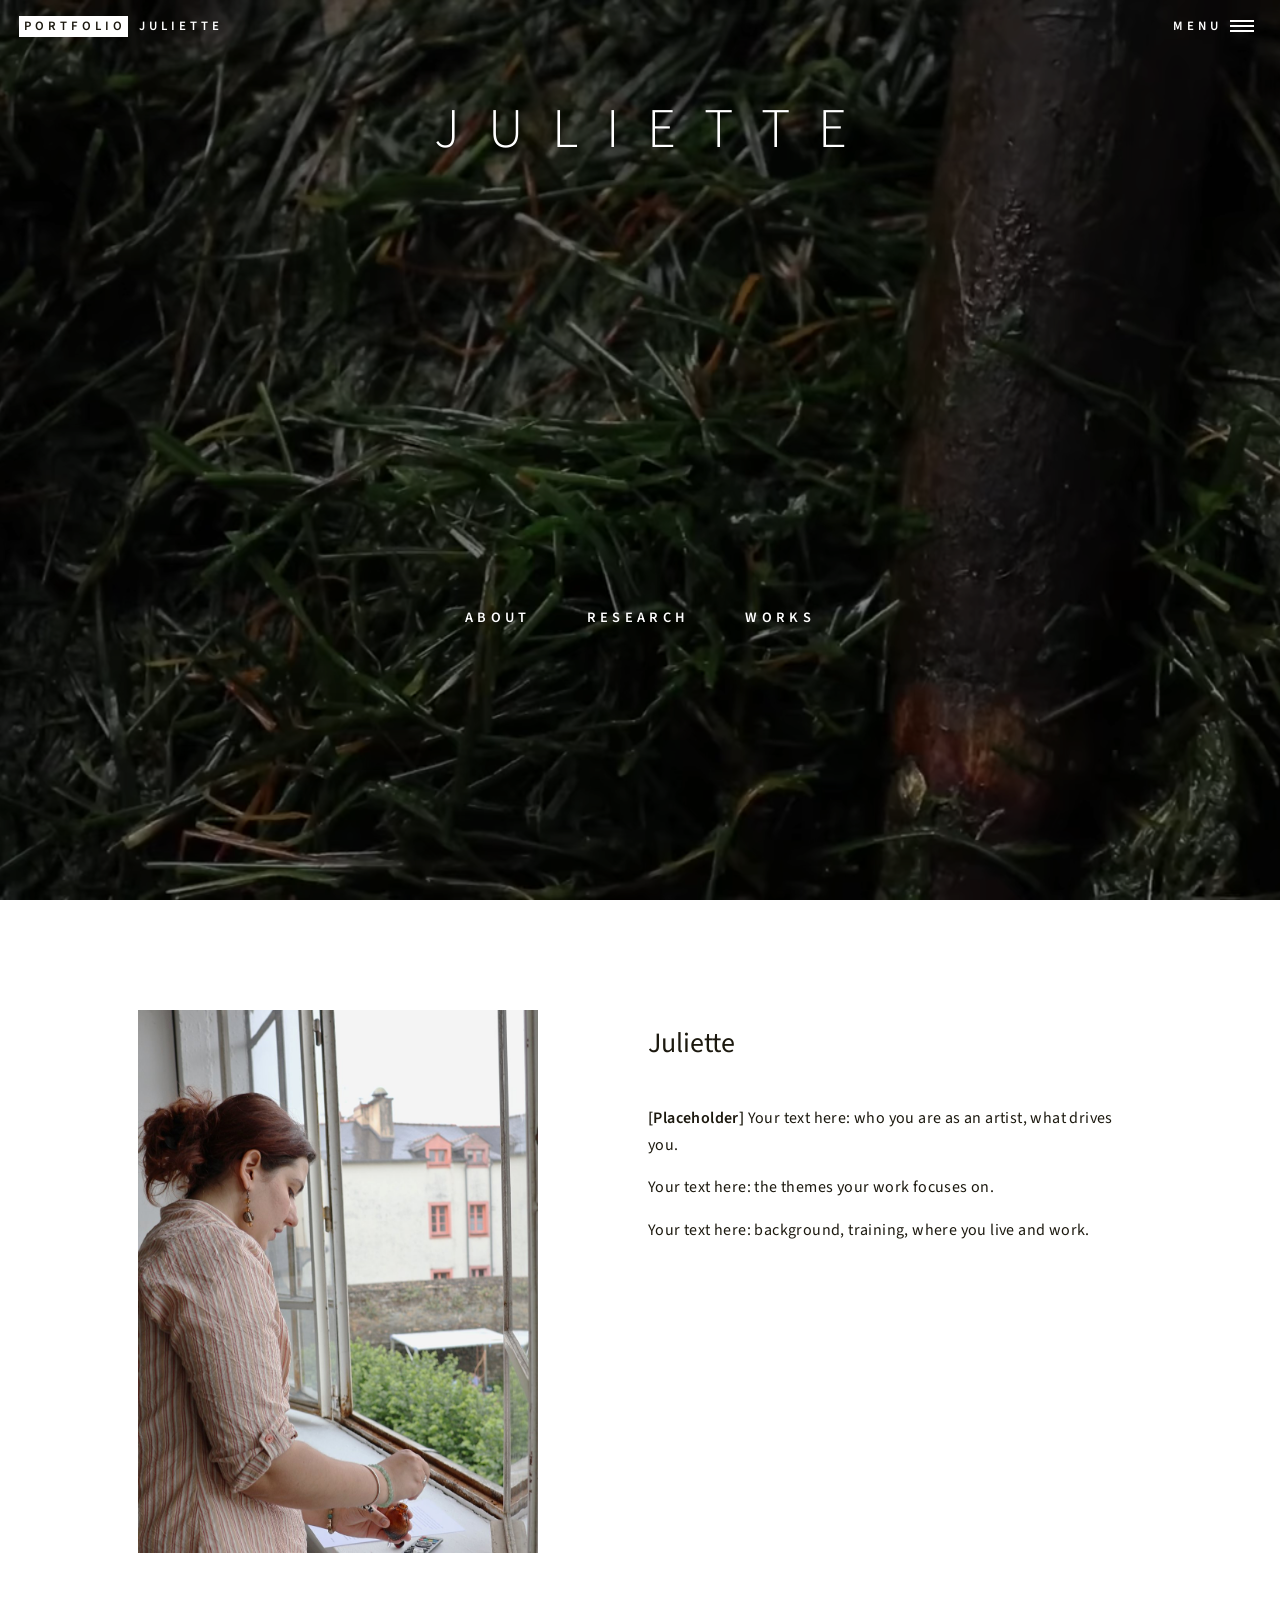
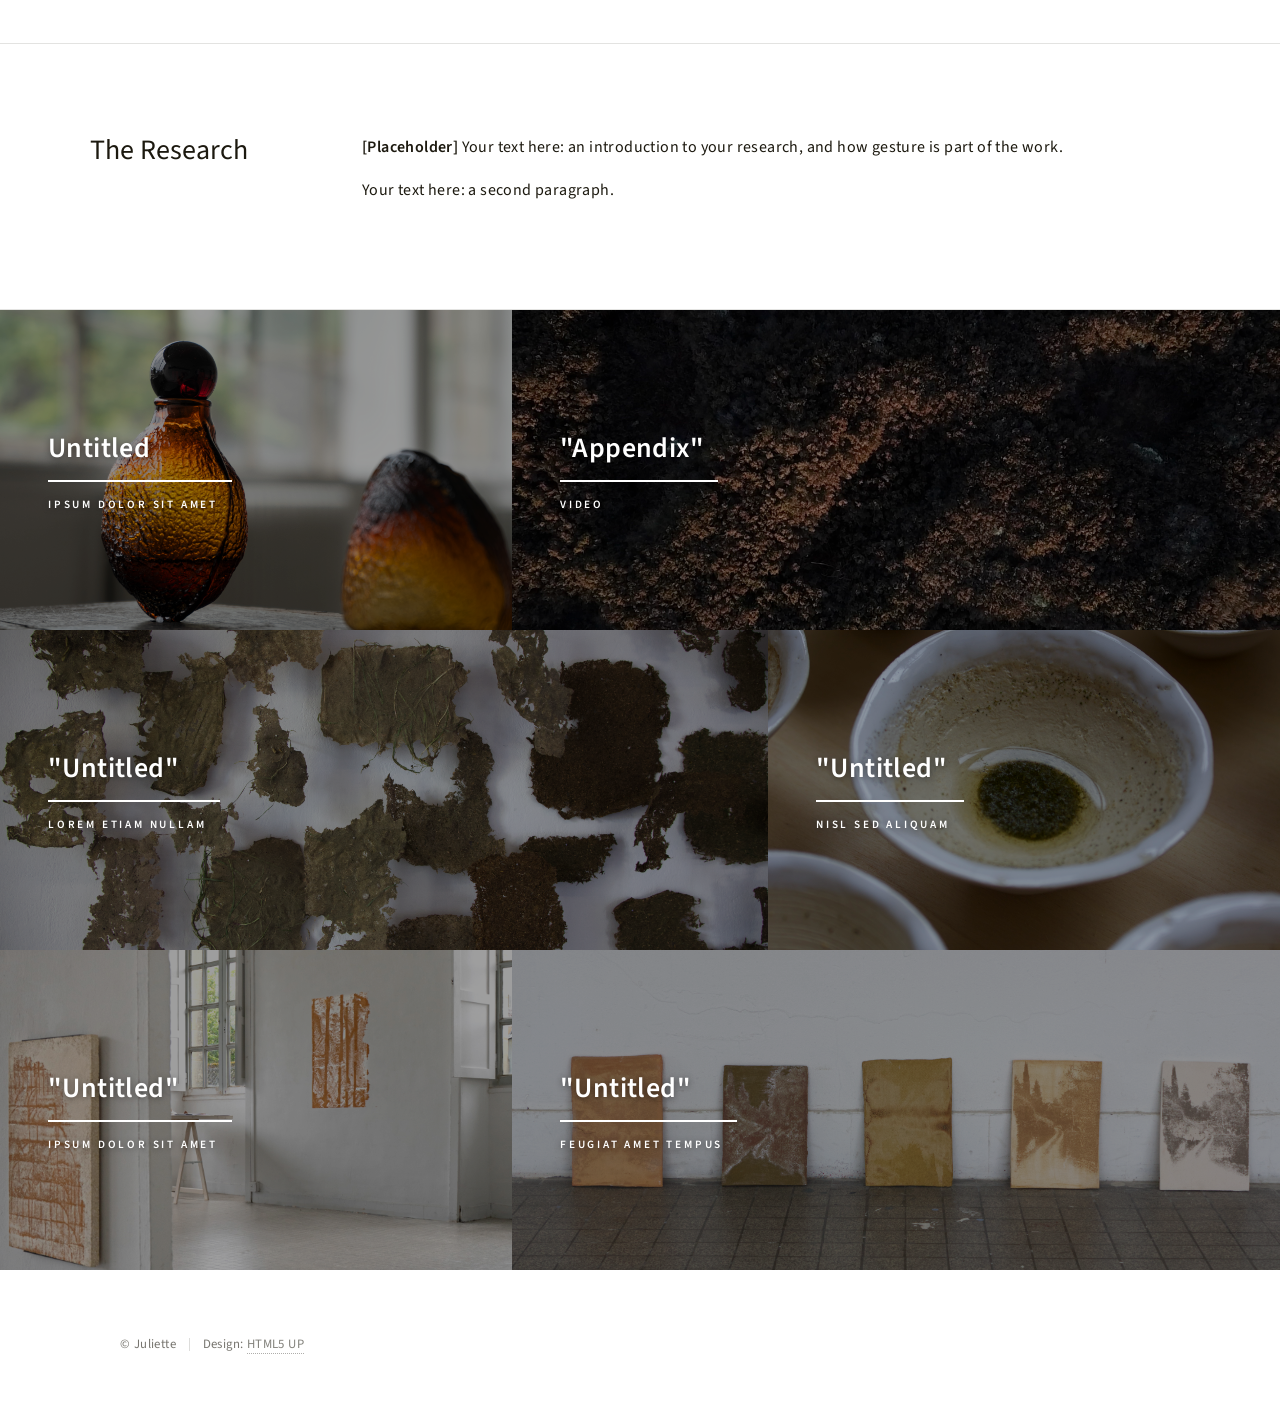
==== commit b23270b3: "Cleanup + Work 1 page: remove template sections, logo 'Portfolio Juliette', work1.html detail page, " ====
--- a/index.html
+++ b/index.html
@@ -20,7 +20,7 @@
 
 				<!-- Header -->
 					<header id="header" class="alt">
-						<a href="index.html" class="logo"><strong>Forty</strong> <span>by HTML5 UP</span></a>
+						<a href="index.html" class="logo"><strong>Portfolio</strong> <span>Juliette</span></a>
 						<nav>
 							<a href="#menu">Menu</a>
 						</nav>
@@ -33,10 +33,6 @@
 							<li><a href="#about" class="scrolly">About</a></li>
 							<li><a href="#research" class="scrolly">Research</a></li>
 							<li><a href="#works" class="scrolly">Works</a></li>
-						</ul>
-						<ul class="actions stacked">
-							<li><a href="#" class="button primary fit">Get Started</a></li>
-							<li><a href="#" class="button fit">Log In</a></li>
 						</ul>
 					</nav>
 
@@ -114,7 +110,7 @@
 										<img src="images/pic01.jpg" alt="" />
 									</span>
 									<header class="major">
-										<h3><a href="landing.html" class="link">Untitled</a></h3>
+										<h3><a href="work1.html" class="link">Untitled</a></h3>
 										<p>Ipsum dolor sit amet</p>
 									</header>
 								</article>
@@ -165,86 +161,15 @@
 								</article>
 							</section>
 
-						<!-- Two -->
-							<section id="two">
-								<div class="inner">
-									<header class="major">
-										<h2>Massa libero</h2>
-									</header>
-									<p>Nullam et orci eu lorem consequat tincidunt vivamus et sagittis libero. Mauris aliquet magna magna sed nunc rhoncus pharetra. Pellentesque condimentum sem. In efficitur ligula tate urna. Maecenas laoreet massa vel lacinia pellentesque lorem ipsum dolor. Nullam et orci eu lorem consequat tincidunt. Vivamus et sagittis libero. Mauris aliquet magna magna sed nunc rhoncus amet pharetra et feugiat tempus.</p>
-									<ul class="actions">
-										<li><a href="landing.html" class="button next">Get Started</a></li>
-									</ul>
-								</div>
-							</section>
 
 					</div>
 
-				<!-- Contact -->
-					<section id="contact">
-						<div class="inner">
-							<section>
-								<form method="post" action="#">
-									<div class="fields">
-										<div class="field half">
-											<label for="name">Name</label>
-											<input type="text" name="name" id="name" />
-										</div>
-										<div class="field half">
-											<label for="email">Email</label>
-											<input type="text" name="email" id="email" />
-										</div>
-										<div class="field">
-											<label for="message">Message</label>
-											<textarea name="message" id="message" rows="6"></textarea>
-										</div>
-									</div>
-									<ul class="actions">
-										<li><input type="submit" value="Send Message" class="primary" /></li>
-										<li><input type="reset" value="Clear" /></li>
-									</ul>
-								</form>
-							</section>
-							<section class="split">
-								<section>
-									<div class="contact-method">
-										<span class="icon solid alt fa-envelope"></span>
-										<h3>Email</h3>
-										<a href="#">information@untitled.tld</a>
-									</div>
-								</section>
-								<section>
-									<div class="contact-method">
-										<span class="icon solid alt fa-phone"></span>
-										<h3>Phone</h3>
-										<span>(000) 000-0000 x12387</span>
-									</div>
-								</section>
-								<section>
-									<div class="contact-method">
-										<span class="icon solid alt fa-home"></span>
-										<h3>Address</h3>
-										<span>1234 Somewhere Road #5432<br />
-										Nashville, TN 00000<br />
-										United States of America</span>
-									</div>
-								</section>
-							</section>
-						</div>
-					</section>
 
 				<!-- Footer -->
 					<footer id="footer">
 						<div class="inner">
-							<ul class="icons">
-								<li><a href="#" class="icon brands alt fa-twitter"><span class="label">Twitter</span></a></li>
-								<li><a href="#" class="icon brands alt fa-facebook-f"><span class="label">Facebook</span></a></li>
-								<li><a href="#" class="icon brands alt fa-instagram"><span class="label">Instagram</span></a></li>
-								<li><a href="#" class="icon brands alt fa-github"><span class="label">GitHub</span></a></li>
-								<li><a href="#" class="icon brands alt fa-linkedin-in"><span class="label">LinkedIn</span></a></li>
-							</ul>
 							<ul class="copyright">
-								<li>&copy; Untitled</li><li>Design: <a href="https://html5up.net">HTML5 UP</a></li>
+								<li>&copy; Juliette</li><li>Design: <a href="https://html5up.net">HTML5 UP</a></li>
 							</ul>
 						</div>
 					</footer>
--- a/assets/css/custom.css
+++ b/assets/css/custom.css
@@ -184,3 +184,55 @@
   .ar-research-intro { flex-direction: column; gap: 0.5em; }
   .ar-research-intro h2 { flex: none; }
 }
+
+/* ===== No tints (publish): banner, works tiles and About portrait shown untinted ===== */
+#banner.home-banner:after { opacity: 0 !important; }
+#banner.home-banner .home-name, #banner.home-banner .home-nav a { text-shadow: 0 1px 8px rgba(0,0,0,0.55), 0 0 2px rgba(0,0,0,0.35); }
+#one.tiles > article:before { opacity: 0 !important; }
+#one.tiles > article:after { background-color: rgba(0,0,0,0); transition: background-color 0.3s ease; }
+#one.tiles > article:hover:after { background-color: rgba(0,0,0,0.15); }
+.ar-about-image:after { opacity: 0; }
+
+/* ===== Neutral dark shade (black ~38%): over banner video and works tiles; tiles clear on hover ===== */
+body #banner.home-banner:after { background-color: #000; opacity: 0.38 !important; }
+body #one.tiles > article:after { background-color: rgba(0,0,0,0.38); opacity: 1; transition: background-color 0.3s ease; }
+body #one.tiles > article:hover:after { background-color: rgba(0,0,0,0); }
+
+/* ===== Smooth tile hover: shade fades via opacity only (GPU-composited), one gentle timing ===== */
+body #one.tiles > article:after {
+  background-color: #000;                 /* fixed colour; strength via opacity */
+  opacity: 0.38;
+  transition: opacity 0.7s cubic-bezier(0.25, 0.1, 0.25, 1);
+  will-change: opacity;
+  transform: translateZ(0);
+  backface-visibility: hidden;
+}
+body #one.tiles > article:hover:after { background-color: #000; opacity: 0; }
+body #one.tiles > article:before { transition: none; }  /* hidden template tint layer: don't animate it */
+
+/* ===== Work detail page (work1.html) – Kate Tucker-style: images left, text right ===== */
+body.work-page, body.work-page #wrapper, body.work-page #main { background: #fff; }
+body.work-page { color: #444; }
+body.work-page #footer { background: #fff; }
+body.work-page #footer .copyright, body.work-page #footer a { color: #888; }
+.work-detail {
+	display: flex; align-items: flex-start; gap: 6em;
+	max-width: 1300px; margin: 0 auto; padding: 8em 4em 6em;
+}
+.work-images { flex: 1 1 62%; display: flex; flex-direction: column; gap: 6em; }
+.work-images figure { margin: 0; }
+.work-images img { display: block; max-width: 100%; max-height: 85vh; height: auto; margin: 0 auto; }
+.work-images figcaption { margin-top: 0.8em; font-size: 0.75em; letter-spacing: 0.1em; text-transform: uppercase; color: #888; text-align: center; }
+.work-text { flex: 0 0 30%; position: sticky; top: 7em; }
+.work-text h1 { color: #222; font-size: 1.6em; letter-spacing: 0.2em; text-transform: uppercase; margin: 0.6em 0 0.4em; border: 0; }
+.work-text .work-meta { font-size: 0.8em; color: #888; letter-spacing: 0.05em; }
+.work-text p { color: #555; font-size: 0.95em; }
+.work-text .work-back { font-size: 0.75em; letter-spacing: 0.15em; text-transform: uppercase; color: #888; border-bottom: 0; }
+.work-text .work-back:hover { color: #222; }
+@media screen and (max-width: 980px) { .work-detail { gap: 3em; padding: 6em 2em 4em; } }
+@media screen and (max-width: 736px) {
+	.work-detail { flex-direction: column; padding: 5em 1.5em 3em; gap: 2em; }
+	.work-text { order: -1; position: static; flex-basis: auto; }
+	.work-images { gap: 2.5em; }
+	.work-images img { max-height: none; }
+}
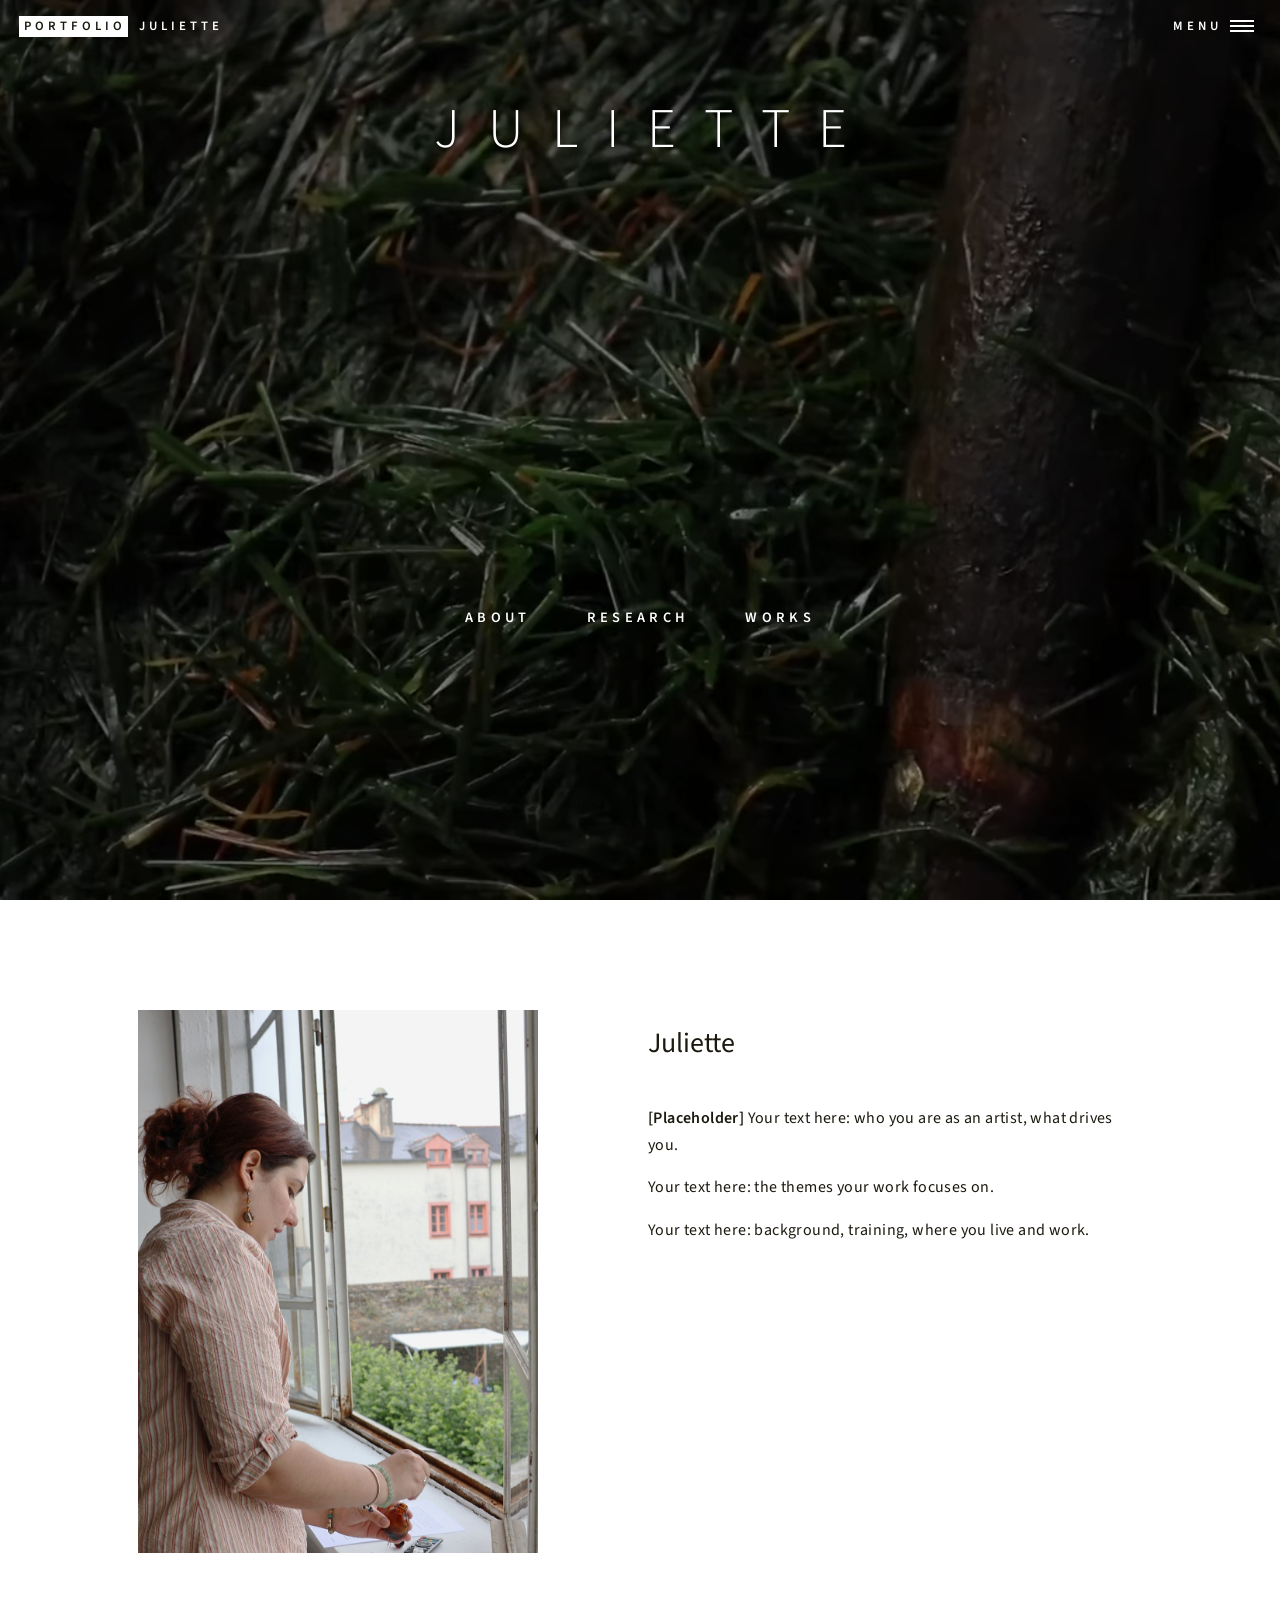
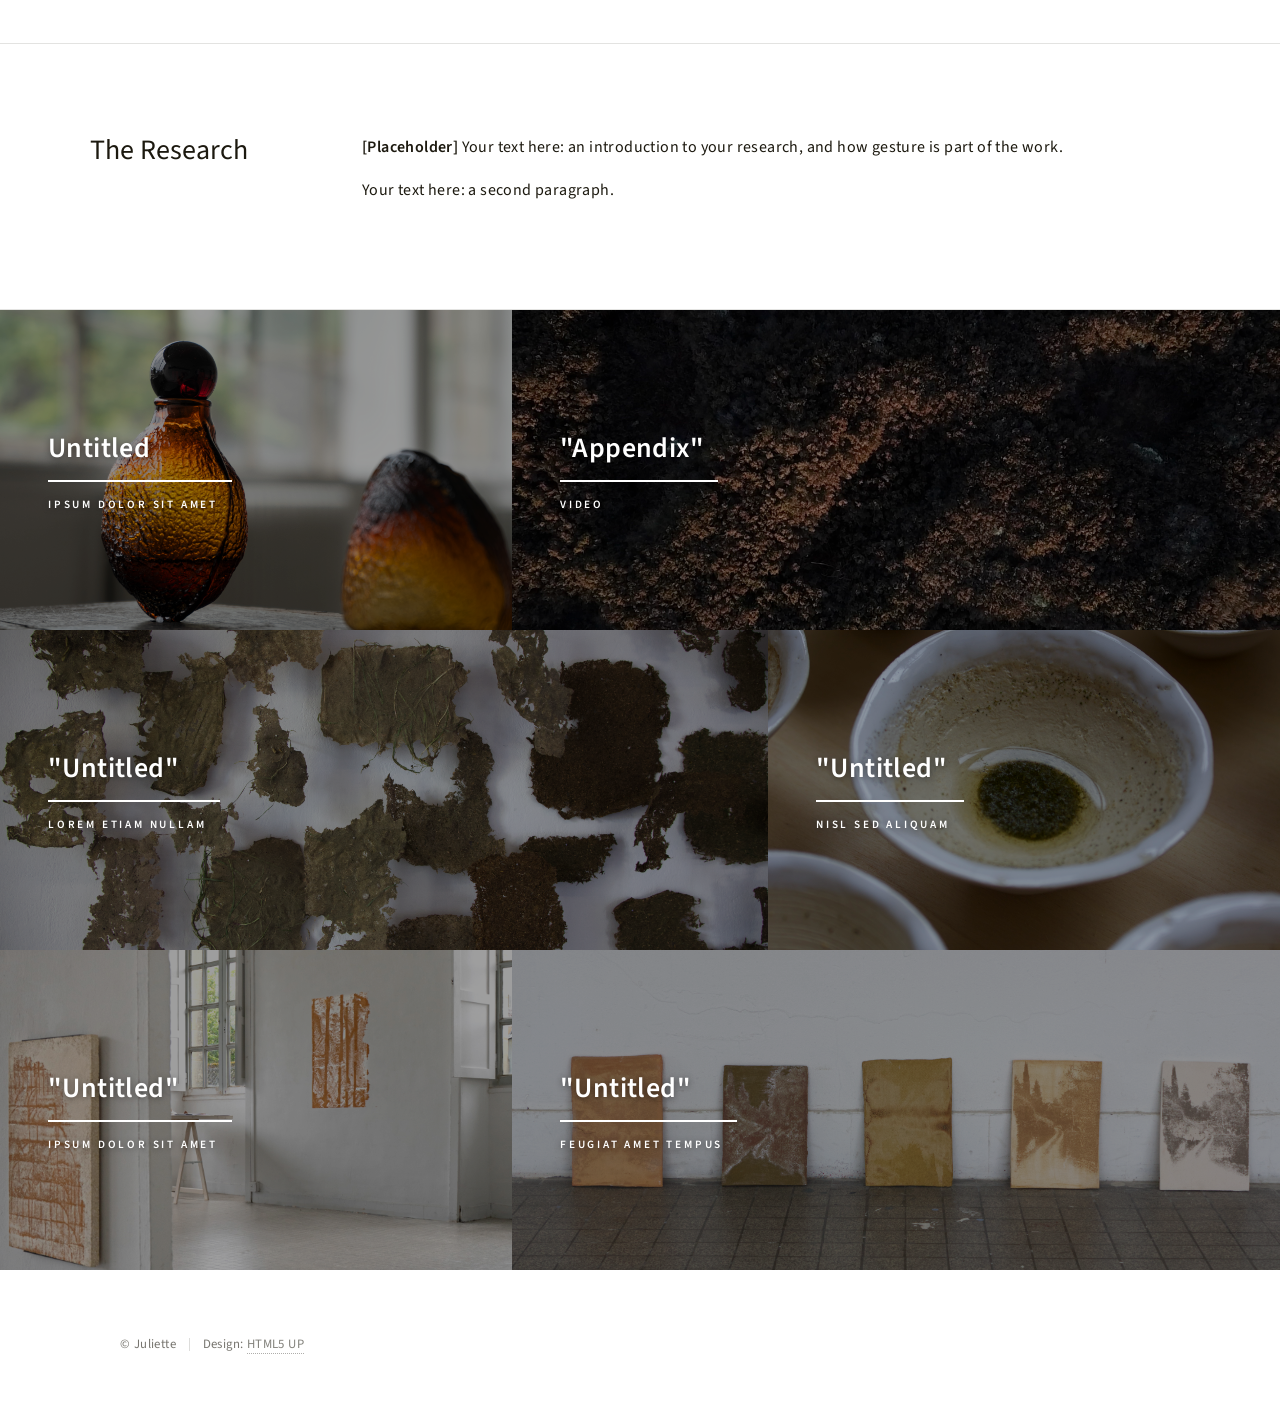
==== commit c5cd5f3b: "Change link target from landing.html to work4.html" ====
--- a/index.html
+++ b/index.html
@@ -137,7 +137,7 @@
 										<img src="images/pic04.jpg" alt="" />
 									</span>
 									<header class="major">
-										<h3><a href="landing.html" class="link">"Untitled"</a></h3>
+										<h3><a href="work4.html" class="link">"Untitled"</a></h3>
 										<p>Nisl sed aliquam</p>
 									</header>
 								</article>
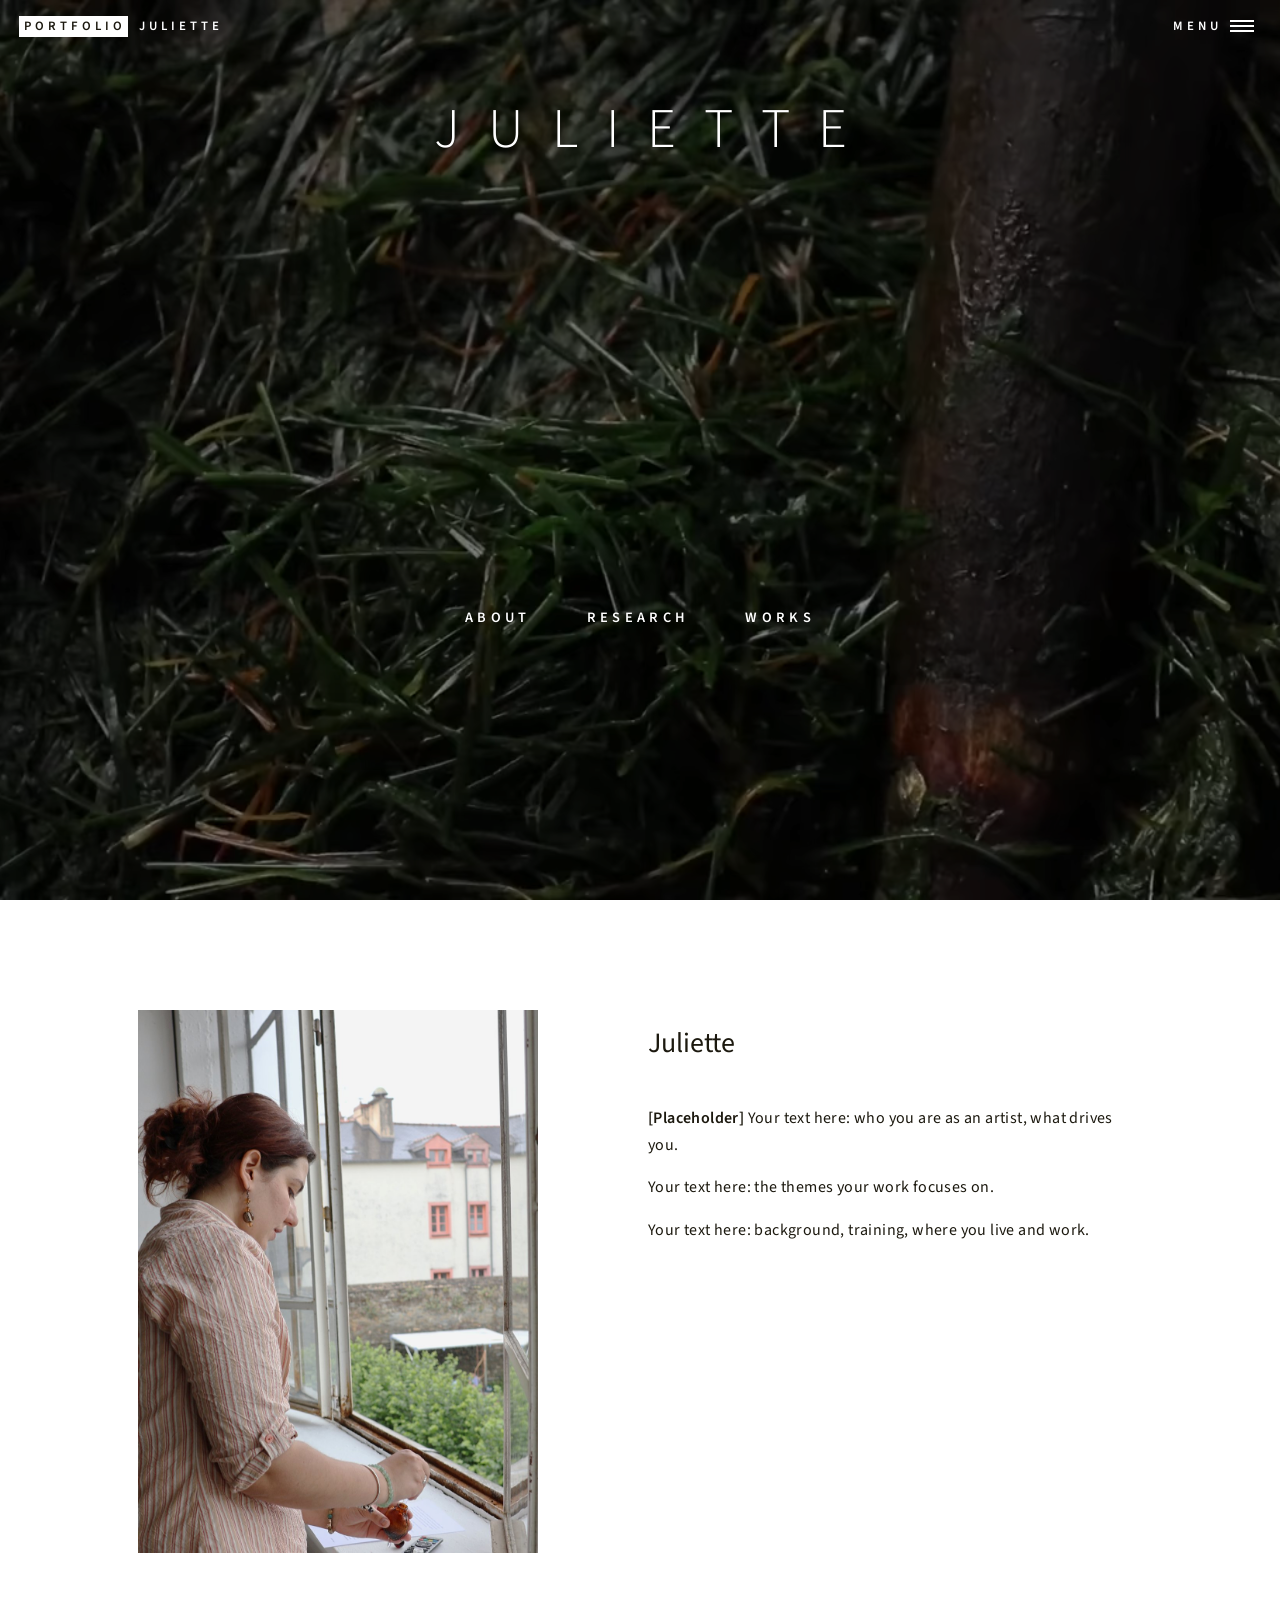
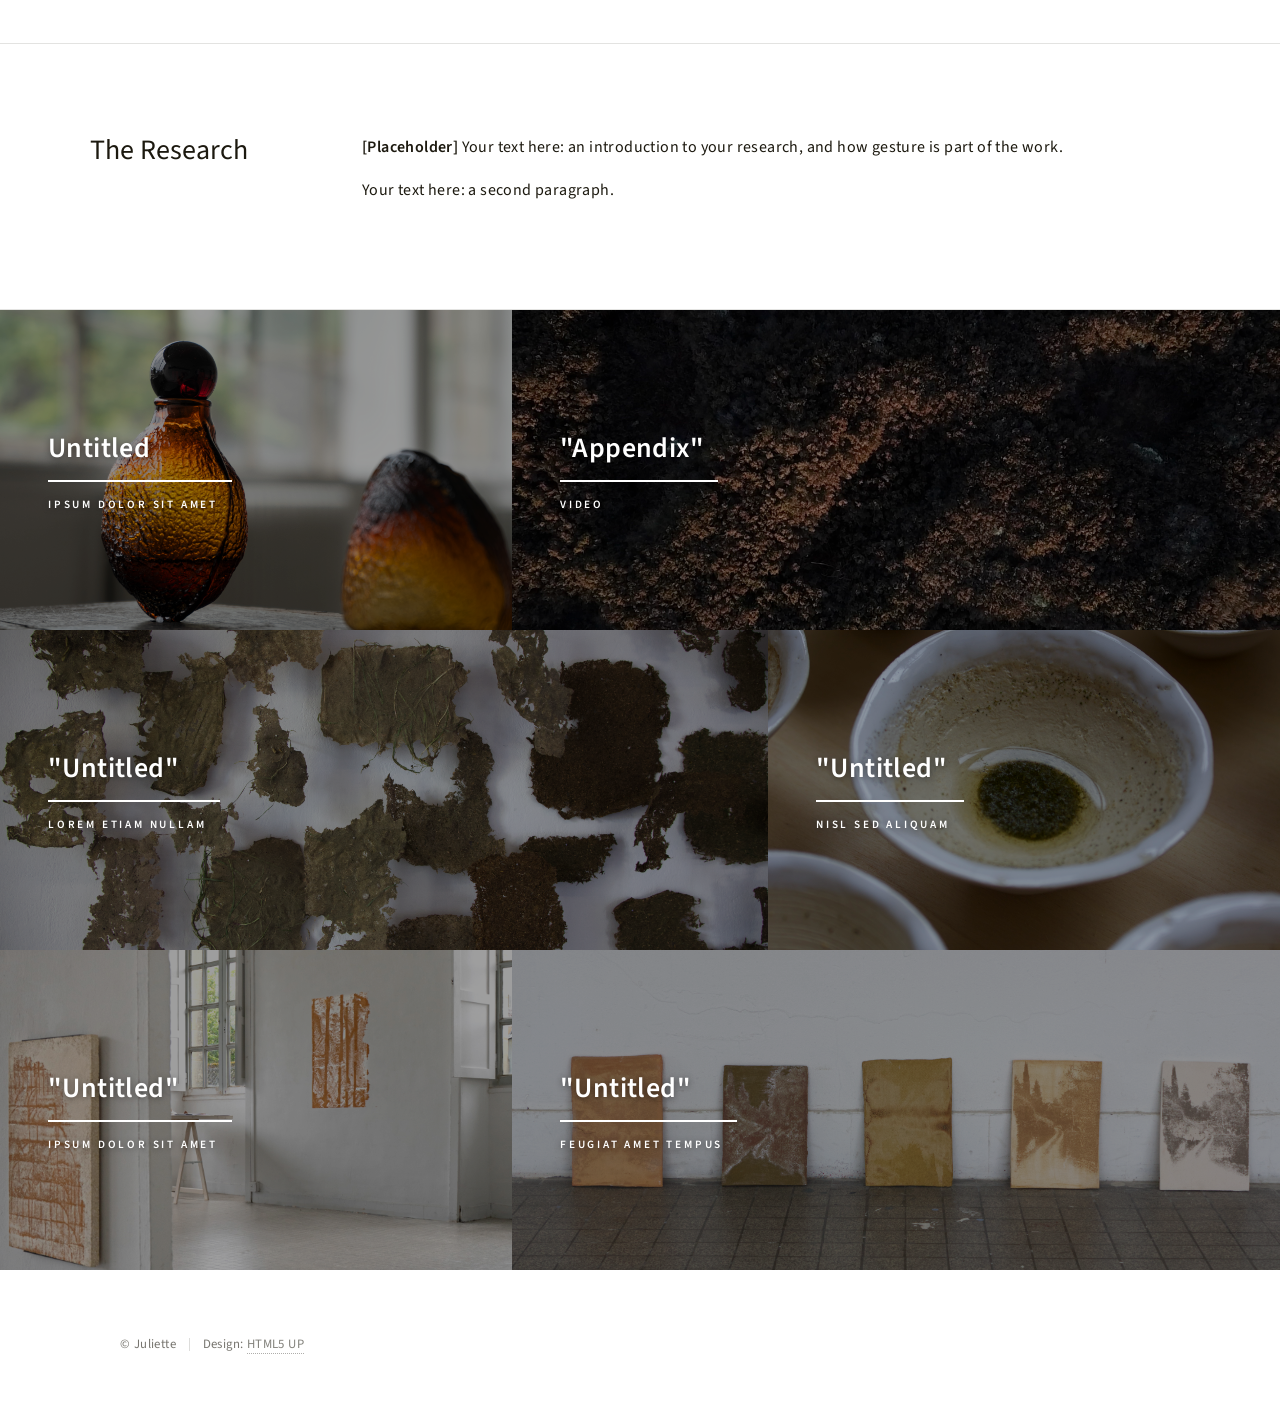
==== commit cc5ed382: "Update links in index.html to new work pages" ====
--- a/index.html
+++ b/index.html
@@ -119,7 +119,7 @@
 										<img src="images/pic02.jpg" alt="" />
 									</span>
 									<header class="major">
-										<h3><a href="landing.html" class="link">"Appendix"</a></h3>
+										<h3><a href="work2.html" class="link">"Appendix"</a></h3>
 										<p>Video</p>
 									</header>
 								</article>
@@ -128,7 +128,7 @@
 										<img src="images/pic03.jpg" alt="" />
 									</span>
 									<header class="major">
-										<h3><a href="landing.html" class="link">"Untitled"</a></h3>
+										<h3><a href="work3.html" class="link">"Untitled"</a></h3>
 										<p>Lorem etiam nullam</p>
 									</header>
 								</article>
@@ -146,7 +146,7 @@
 										<img src="images/pic05.jpg" alt="" />
 									</span>
 									<header class="major">
-										<h3><a href="landing.html" class="link">"Untitled"</a></h3>
+										<h3><a href="work5.html" class="link">"Untitled"</a></h3>
 										<p>Ipsum dolor sit amet</p>
 									</header>
 								</article>
@@ -155,7 +155,7 @@
 										<img src="images/pic06.jpg" alt="" />
 									</span>
 									<header class="major">
-										<h3><a href="landing.html" class="link">"Untitled"</a></h3>
+										<h3><a href="work6.html" class="link">"Untitled"</a></h3>
 										<p>Feugiat amet tempus</p>
 									</header>
 								</article>
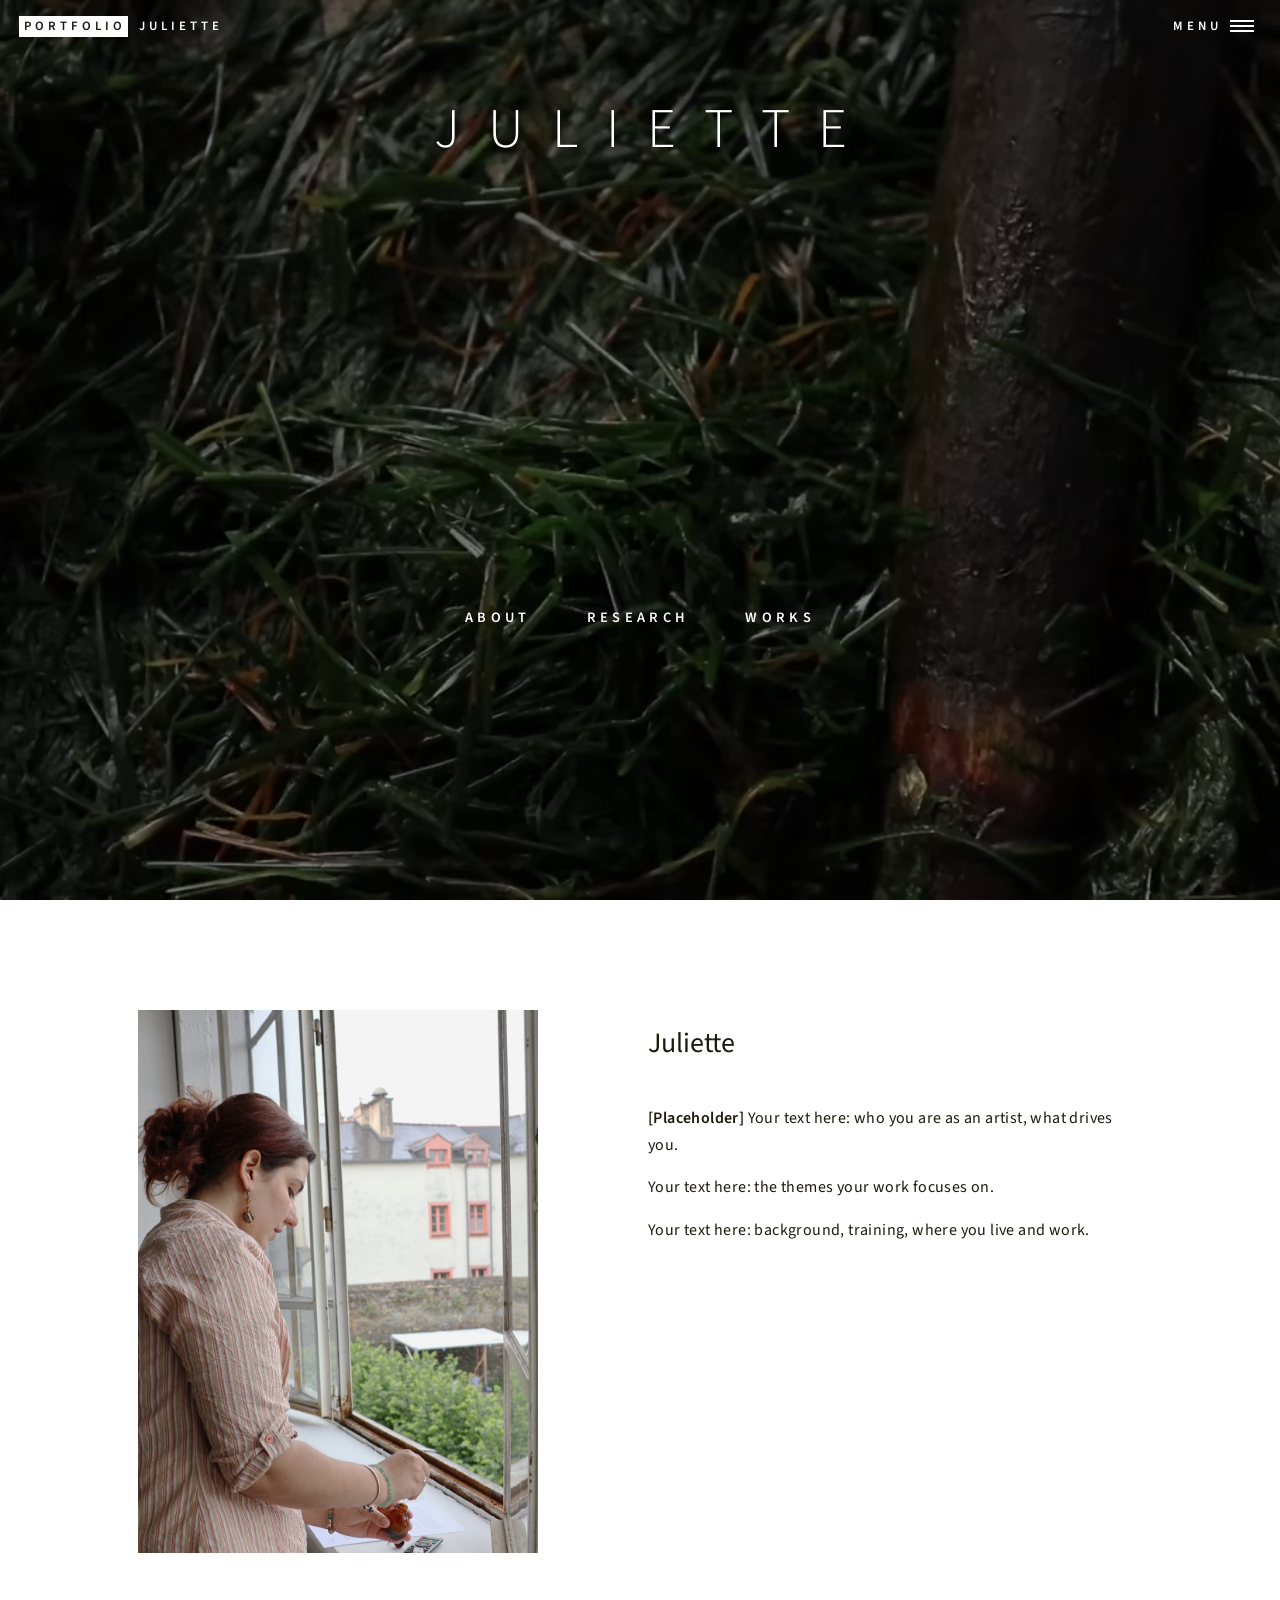
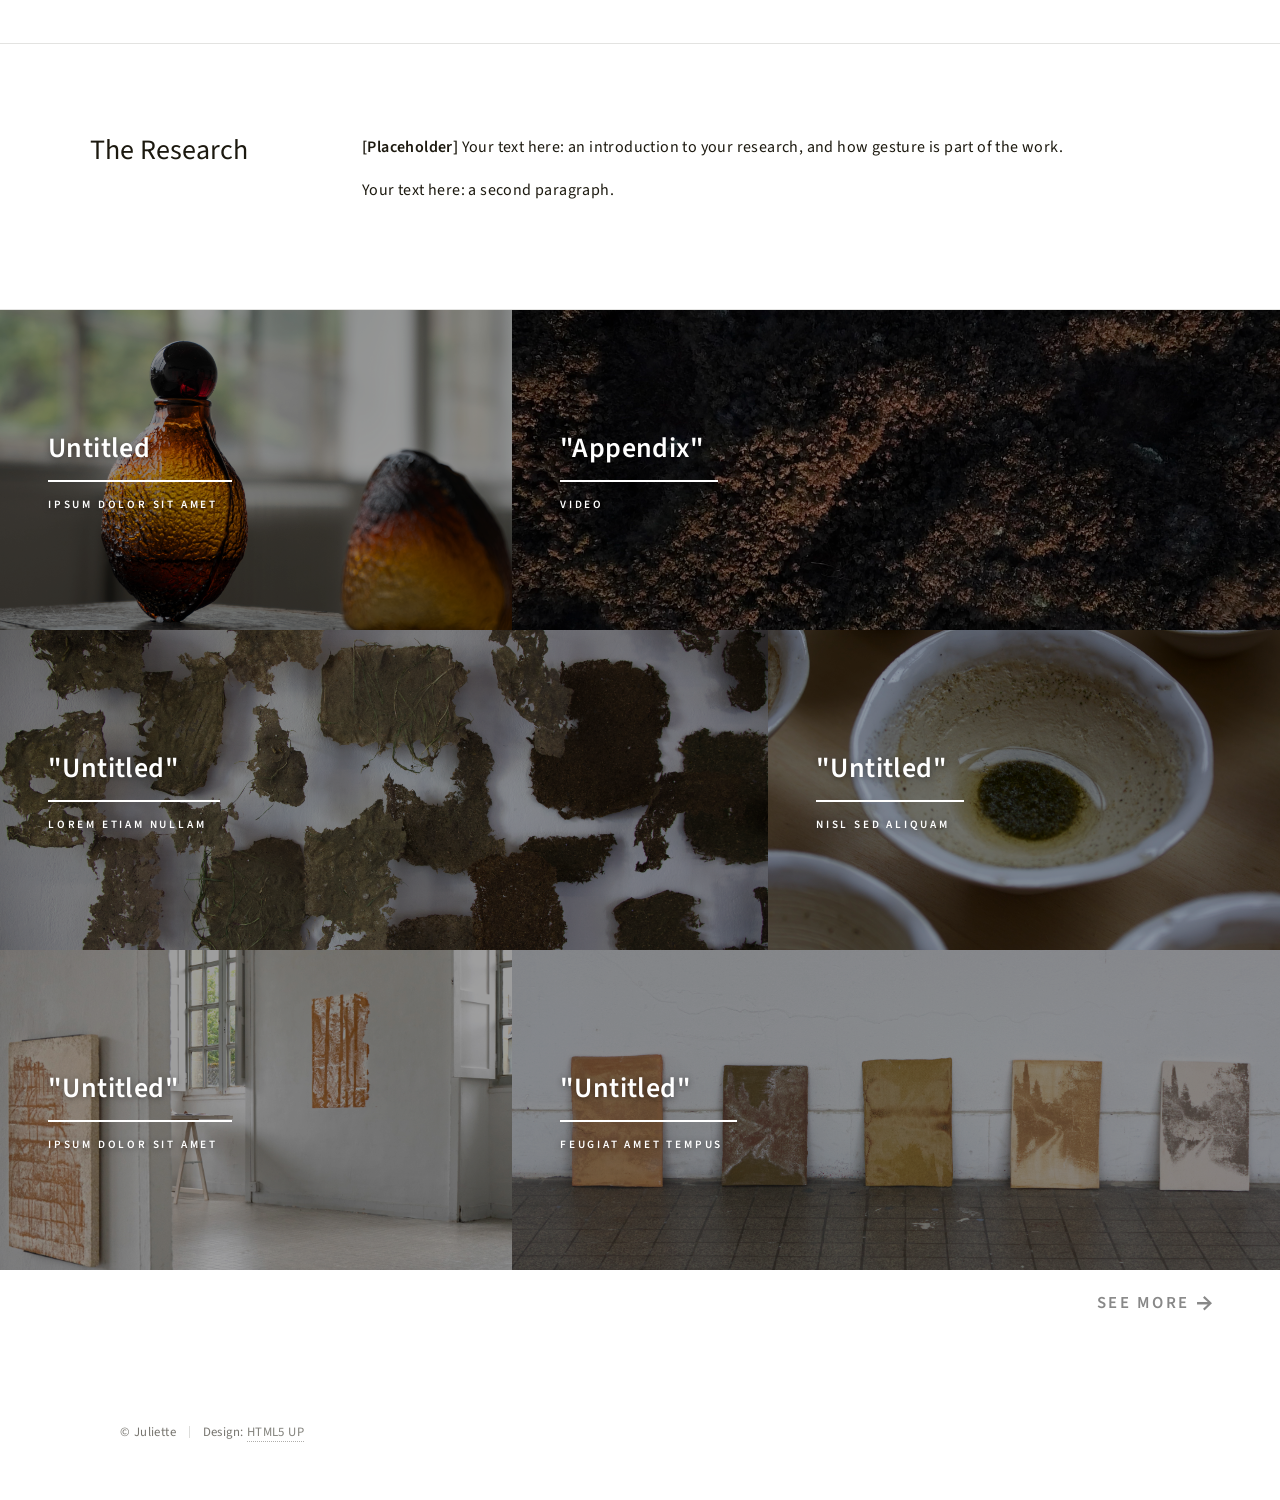
==== commit 9eb95dcb: "Add Related works sideways-scrolling row to work pages" ====
--- a/index.html
+++ b/index.html
@@ -119,7 +119,7 @@
 										<img src="images/pic02.jpg" alt="" />
 									</span>
 									<header class="major">
-										<h3><a href="work2.html" class="link">"Appendix"</a></h3>
+										<h3>"Appendix"</h3>
 										<p>Video</p>
 									</header>
 								</article>
@@ -128,7 +128,7 @@
 										<img src="images/pic03.jpg" alt="" />
 									</span>
 									<header class="major">
-										<h3><a href="work3.html" class="link">"Untitled"</a></h3>
+										<h3>"Untitled"</h3>
 										<p>Lorem etiam nullam</p>
 									</header>
 								</article>
@@ -155,11 +155,12 @@
 										<img src="images/pic06.jpg" alt="" />
 									</span>
 									<header class="major">
-										<h3><a href="work6.html" class="link">"Untitled"</a></h3>
+										<h3>"Untitled"</h3>
 										<p>Feugiat amet tempus</p>
 									</header>
 								</article>
 							</section>
+							<div class="see-more-row"><a href="works.html" class="see-all">See more <span class="see-arrow">&rarr;</span></a></div>
 
 
 					</div>
--- a/assets/css/custom.css
+++ b/assets/css/custom.css
@@ -236,3 +236,48 @@
 	.work-images { gap: 2.5em; }
 	.work-images img { max-height: none; }
 }
+
+/* ===== Related works (bottom of each work page): sideways-scrolling row of Works tiles ===== */
+.related-works { padding: 2em 4em 5em; border-top: solid 1px rgba(28, 25, 15, 0.12); }
+.related-head { display: flex; align-items: center; justify-content: space-between; margin: 1.5em 0 1.25em; }
+.related-head h2 { color: #222; font-size: 1em; letter-spacing: 0.2em; text-transform: uppercase; margin: 0; }
+.related-arrows button { background: none; box-shadow: none; border: 0; color: #888; font-size: 1.2em; padding: 0 0.5em; height: auto; line-height: 1; }
+.related-arrows button:hover { color: #FF9D00; box-shadow: none; }
+.related-arrows.is-hidden { display: none; }
+.related-scroll { overflow-x: auto; scroll-snap-type: x mandatory; -webkit-overflow-scrolling: touch; scrollbar-width: thin; padding-bottom: 0.75em; }
+.tiles.related-tiles { display: flex; flex-wrap: nowrap; gap: 4px; justify-content: flex-start; border: 0; } /* thin 4px gaps between tiles */
+.tiles.related-tiles > article { flex: 0 0 15em; width: 15em !important; height: 8.5em; min-height: 0; padding: 1em 1.25em; scroll-snap-align: start; }
+.tiles.related-tiles > article header h3 { font-size: 1.1em; margin-bottom: 0.3em; }
+.tiles.related-tiles > article header p { font-size: 0.6em; margin: 0; }
+.tiles.related-tiles > article header.major > :first-child:after { margin-top: 0.4em; margin-bottom: 0.4em; }
+/* Same shade + smooth fade as the home page tiles */
+.tiles.related-tiles > article:before { opacity: 0 !important; transition: none; }
+.tiles.related-tiles > article:after {
+  background-color: #000;
+  opacity: 0.38;
+  transition: opacity 0.7s cubic-bezier(0.25, 0.1, 0.25, 1);
+  will-change: opacity;
+  transform: translateZ(0);
+  backface-visibility: hidden;
+}
+.tiles.related-tiles > article:hover:after { background-color: #000; opacity: 0; }
+.tiles.related-tiles > article header h3, .tiles.related-tiles > article header p { text-shadow: 0 1px 6px rgba(0, 0, 0, 0.45); }
+@media screen and (max-width: 736px) {
+	.related-works { padding: 1em 1.5em 3em; }
+	.tiles.related-tiles > article { flex-basis: 45vw; width: 45vw !important; height: 7em; padding: 0.75em 0.9em; }
+	.related-arrows { display: none; }
+}
+
+/* ===== "See all works" / "See more" links and Works page ===== */
+.see-all { font-size: 1.05em; display: inline-flex; align-items: center; gap: 0.4em; font-weight: 600; letter-spacing: 0.15em; text-transform: uppercase; color: #888 !important; border-bottom: 0; text-decoration: none; white-space: nowrap; }
+.see-all:hover { color: #FF9D00 !important; }
+.see-all .see-arrow { font-size: 1.6em; line-height: 1; position: relative; top: -0.05em; }
+.related-head h2 { margin-right: auto; }
+.related-head .see-all { margin-left: 1.5em; }
+.see-more-row { text-align: right; padding: 1.25em 4em 2.5em; background: #fff; }
+body.work-page .all-works-head { padding: 7em 4em 2em; }
+.all-works-head h1 { color: #222; font-size: 1.6em; letter-spacing: 0.2em; text-transform: uppercase; margin: 0; border: 0; }
+@media screen and (max-width: 736px) {
+	.see-more-row { padding: 1em 1.5em 2em; }
+	body.work-page .all-works-head { padding: 5em 1.5em 1.5em; }
+}
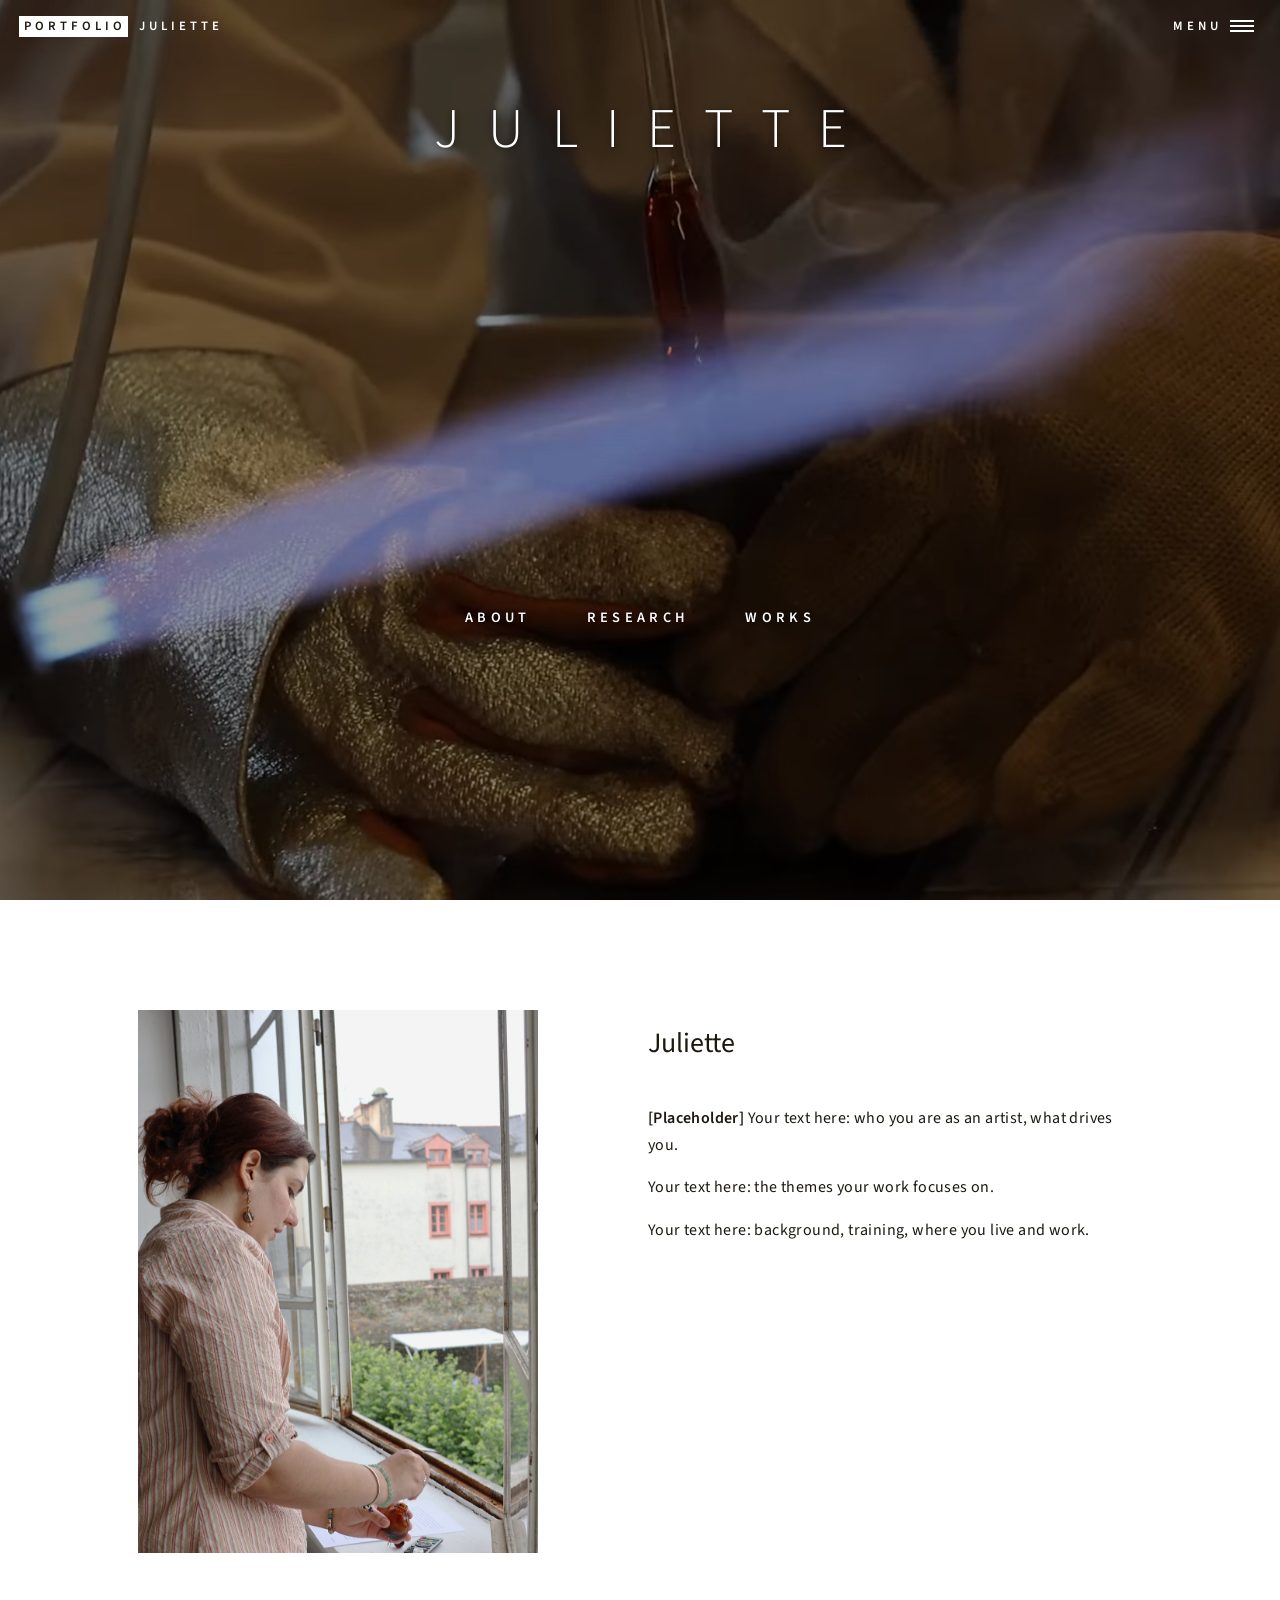
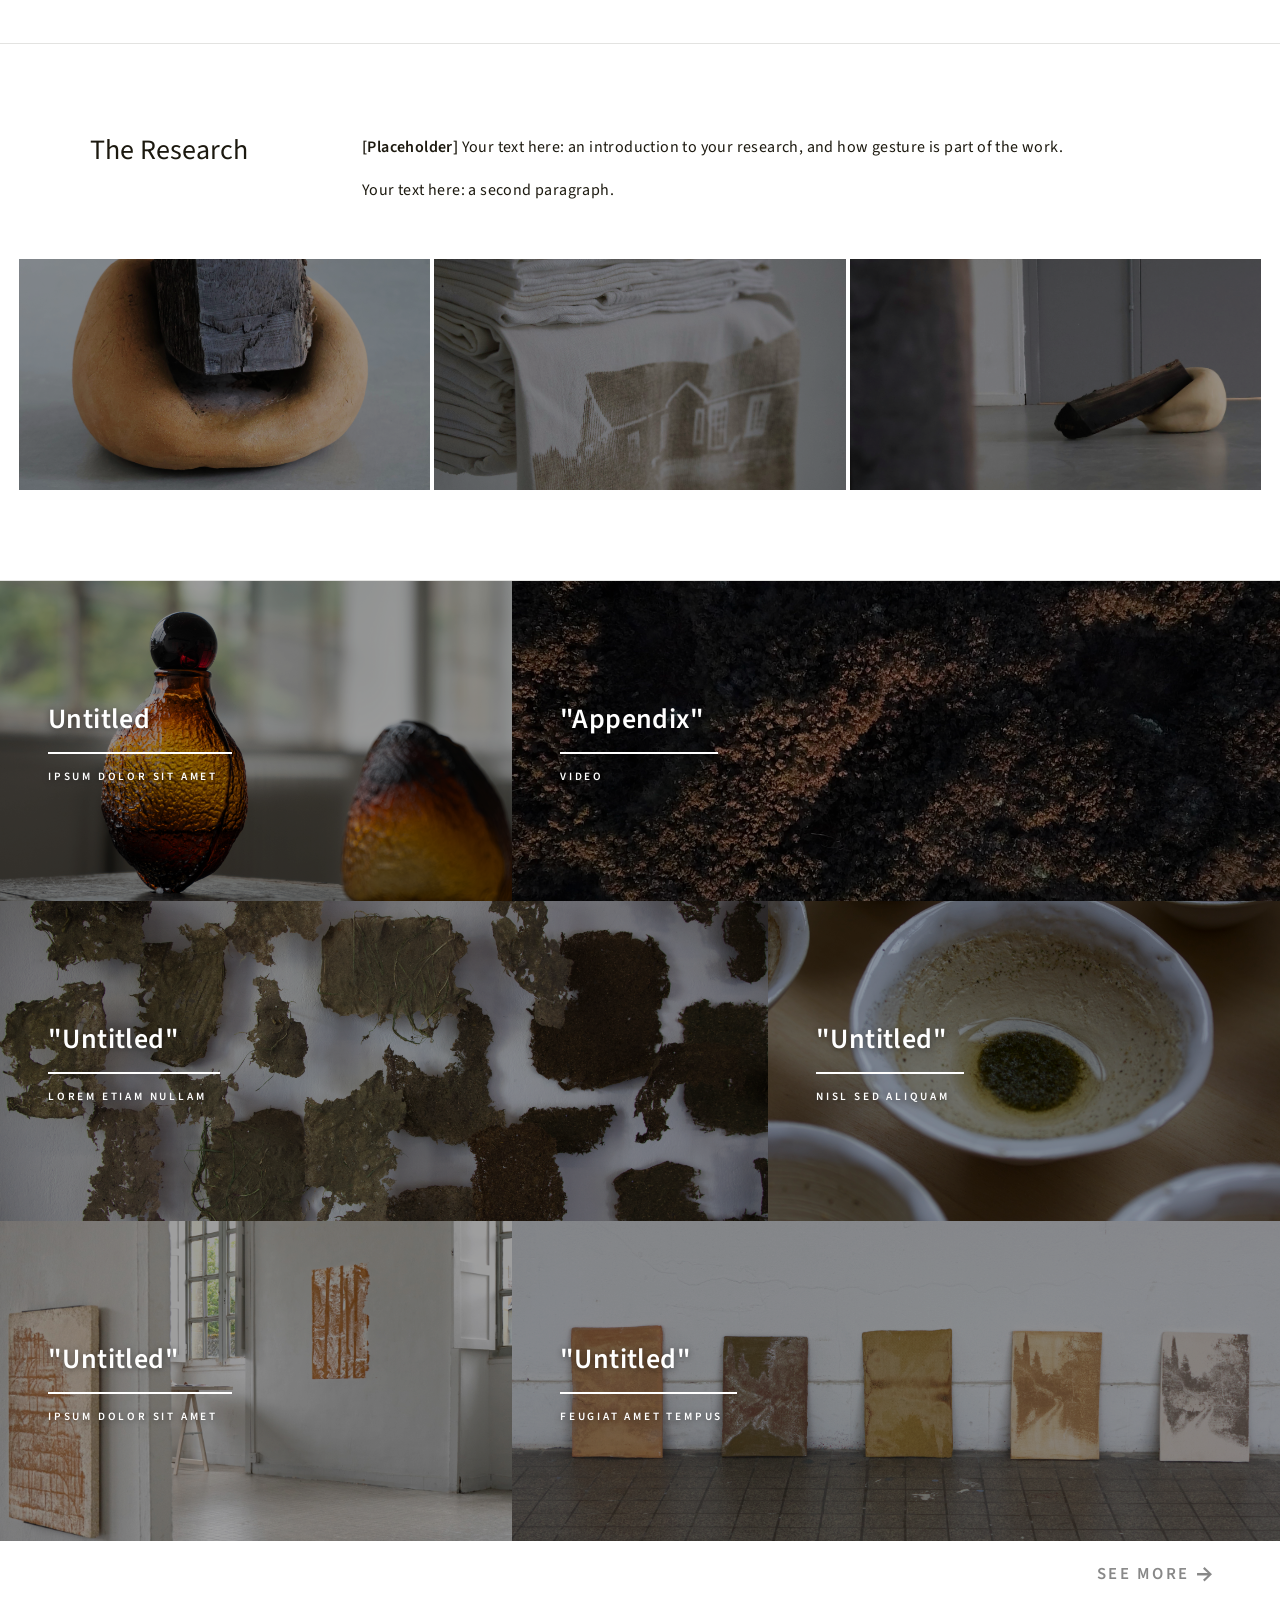
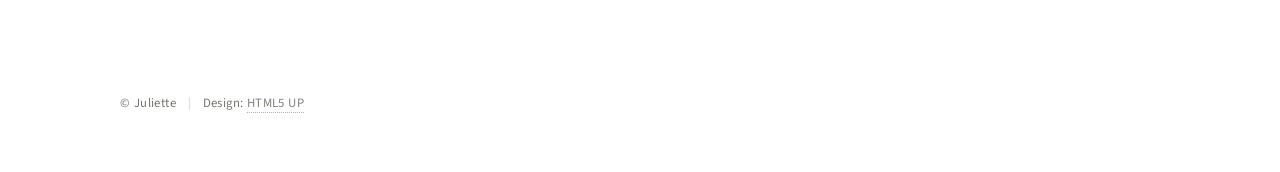
==== commit 4b0273c7: "Add The Research tiles (16:9) and research1-3 pages with full-width gesture video" ====
--- a/index.html
+++ b/index.html
@@ -99,6 +99,43 @@
 									</div>
 								</div>
 
+								<!-- Research tiles: one per gesture (no title for now). To add one, copy an <article> block and change the image and link. -->
+								<section class="tiles research-tiles">
+								<article>
+									<span class="image">
+										<img src="images/pic08.jpg" alt="Research 1" />
+									</span>
+									<a href="research1.html" class="link" aria-label="Research 1"></a>
+									<!-- Title (hidden for now). To show it, replace the line above with:
+									<header class="major">
+										<h3><a href="research1.html" class="link">Research 1</a></h3>
+									</header>
+									-->
+								</article>
+								<article>
+									<span class="image">
+										<img src="images/pic09.jpg" alt="Research 2" />
+									</span>
+									<a href="research2.html" class="link" aria-label="Research 2"></a>
+									<!-- Title (hidden for now). To show it, replace the line above with:
+									<header class="major">
+										<h3><a href="research2.html" class="link">Research 2</a></h3>
+									</header>
+									-->
+								</article>
+								<article>
+									<span class="image">
+										<img src="images/work8-1.jpg" alt="Research 3" />
+									</span>
+									<a href="research3.html" class="link" aria-label="Research 3"></a>
+									<!-- Title (hidden for now). To show it, replace the line above with:
+									<header class="major">
+										<h3><a href="research3.html" class="link">Research 3</a></h3>
+									</header>
+									-->
+								</article>
+								</section>
+
 							</section>
 
 						<!-- Works -->
--- a/assets/css/custom.css
+++ b/assets/css/custom.css
@@ -266,6 +266,8 @@
 	.related-works { padding: 1em 1.5em 3em; }
 	.tiles.related-tiles > article { flex-basis: 45vw; width: 45vw !important; height: 7em; padding: 0.75em 0.9em; }
 	.related-arrows { display: none; }
+	.related-head h2 { white-space: nowrap; font-size: 0.85em; }
+	.related-head .see-all { font-size: 0.85em; margin-left: 1em; }
 }
 
 /* ===== "See all works" / "See more" links and Works page ===== */
@@ -281,3 +283,36 @@
 	.see-more-row { padding: 1em 1.5em 2em; }
 	body.work-page .all-works-head { padding: 5em 1.5em 1.5em; }
 }
+
+/* ===== The Research: three image tiles (no text), same shade + smooth fade as the Works tiles ===== */
+.tiles.research-tiles { display: flex; flex-wrap: nowrap; gap: 4px; max-width: 1100px; margin: 2.5em auto 0; border: 0; }
+/* Same width and side margins as the gesture video on the research pages */
+.tiles.research-tiles { max-width: none; width: 97vw; margin-left: calc(50% - 48.5vw); margin-right: 0; }
+.tiles.research-tiles > article { display: flex; align-items: center; justify-content: center; text-align: center; }
+.tiles.research-tiles > article header.major { position: relative; z-index: 3; margin: 0; }
+.tiles.research-tiles > article header.major h3 { margin: 0; }
+/* 16:9, same as the gesture videos (image is cropped to fill, like object-fit: cover) */
+.tiles.research-tiles > article { flex: 1 1 0; width: auto !important; height: auto !important; aspect-ratio: 16 / 9; min-height: 0; padding: 0; background-size: cover; background-position: center; }
+.tiles.research-tiles > article:before { opacity: 0 !important; transition: none; }
+.tiles.research-tiles > article:after {
+  background-color: #000;
+  opacity: 0.38;
+  transition: opacity 0.7s cubic-bezier(0.25, 0.1, 0.25, 1);
+  will-change: opacity;
+  transform: translateZ(0);
+  backface-visibility: hidden;
+}
+.tiles.research-tiles > article:hover:after { background-color: #000; opacity: 0; }
+/* Research pages: images 16:9 like the videos */
+.research-page .work-images img { width: 100%; aspect-ratio: 16 / 9; object-fit: cover; }
+/* Research pages: gesture video as a full-width "finale" */
+.research-finale { margin: 6em 0 4em; padding: 0 1.5vw; }
+.research-finale video { display: block; width: min(97vw, calc(92vh * 16 / 9)); aspect-ratio: 16 / 9; margin: 0 auto; background: #000; object-fit: contain; }
+@media screen and (max-width: 736px) {
+	.tiles.research-tiles { margin-top: 1.5em; }
+	.tiles.research-tiles > article { height: auto !important; }
+	.tiles.research-tiles { width: 100vw; margin-left: calc(50% - 50vw); gap: 3px; }
+	.tiles.research-tiles > article header.major h3 { font-size: 0.75em; }
+	.research-finale { margin: 3em 0 2.5em; padding: 0; }
+	.research-finale video { width: 100vw; }
+}
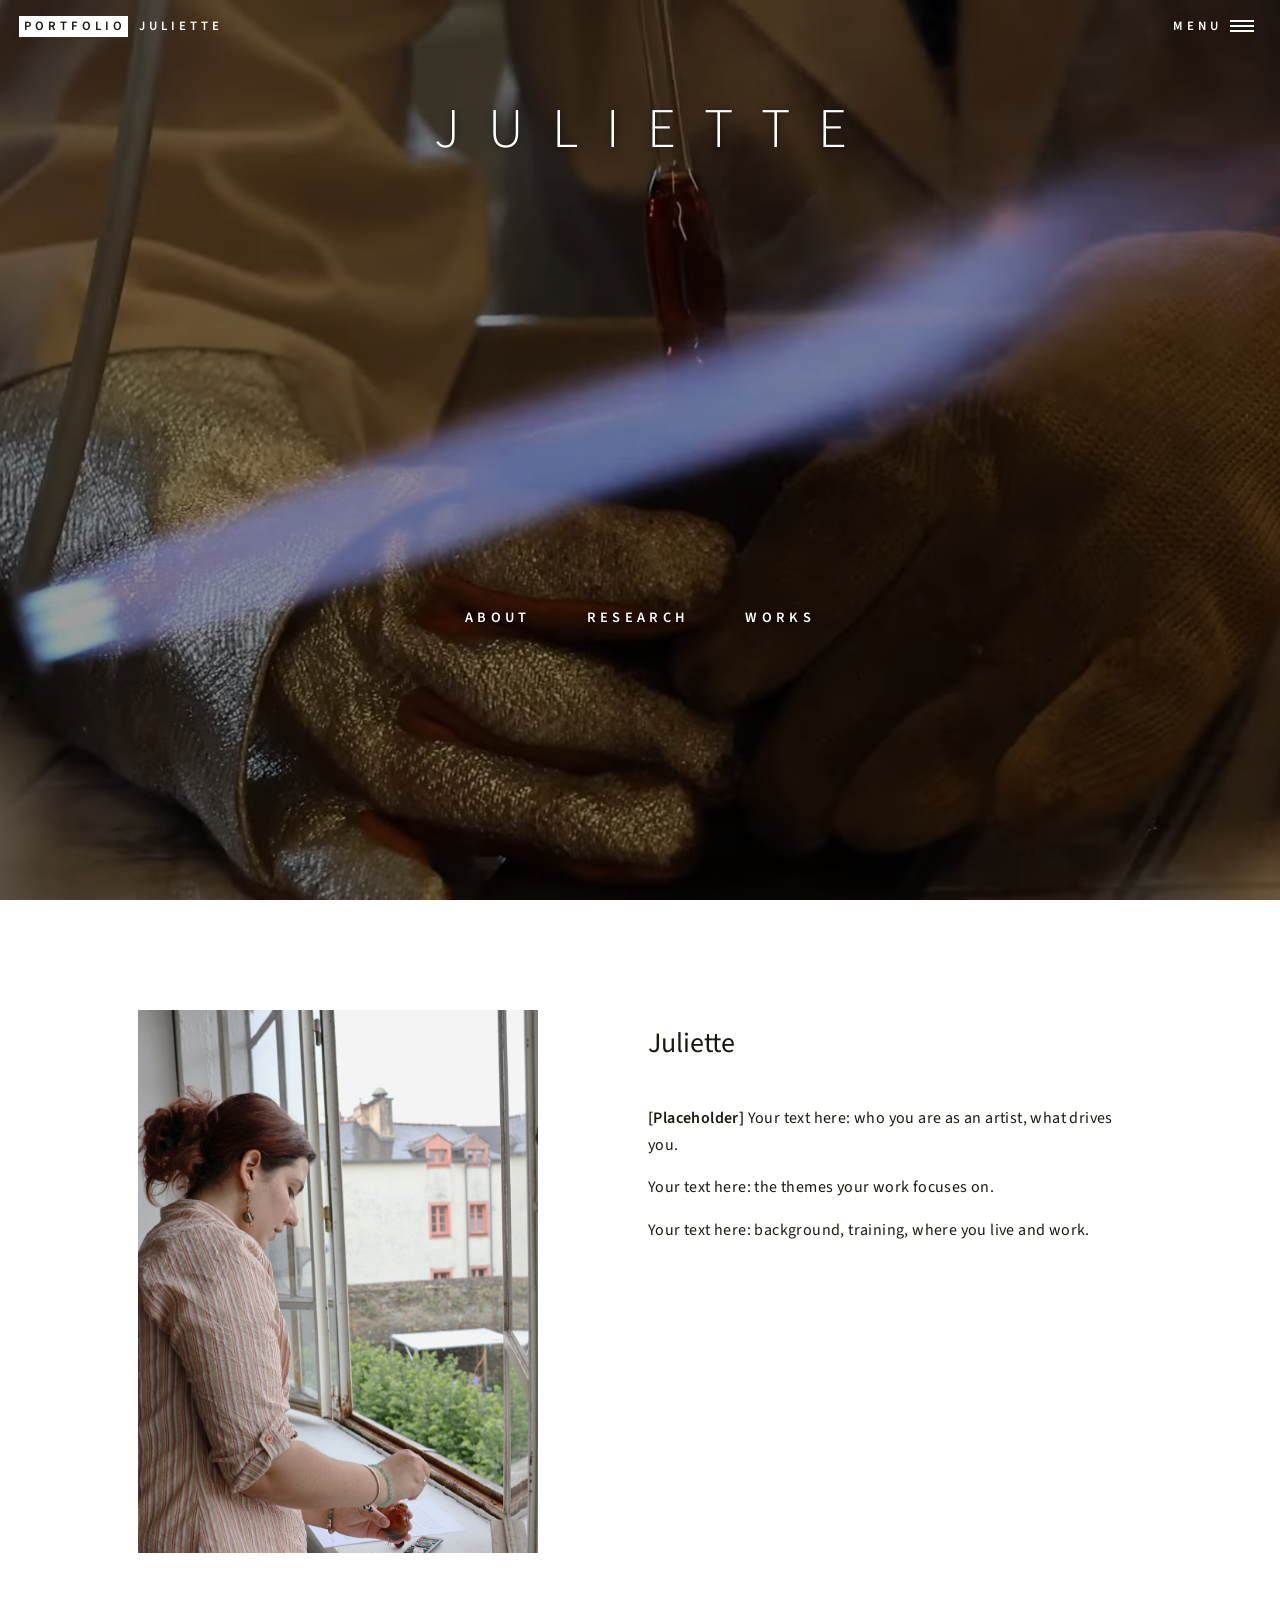
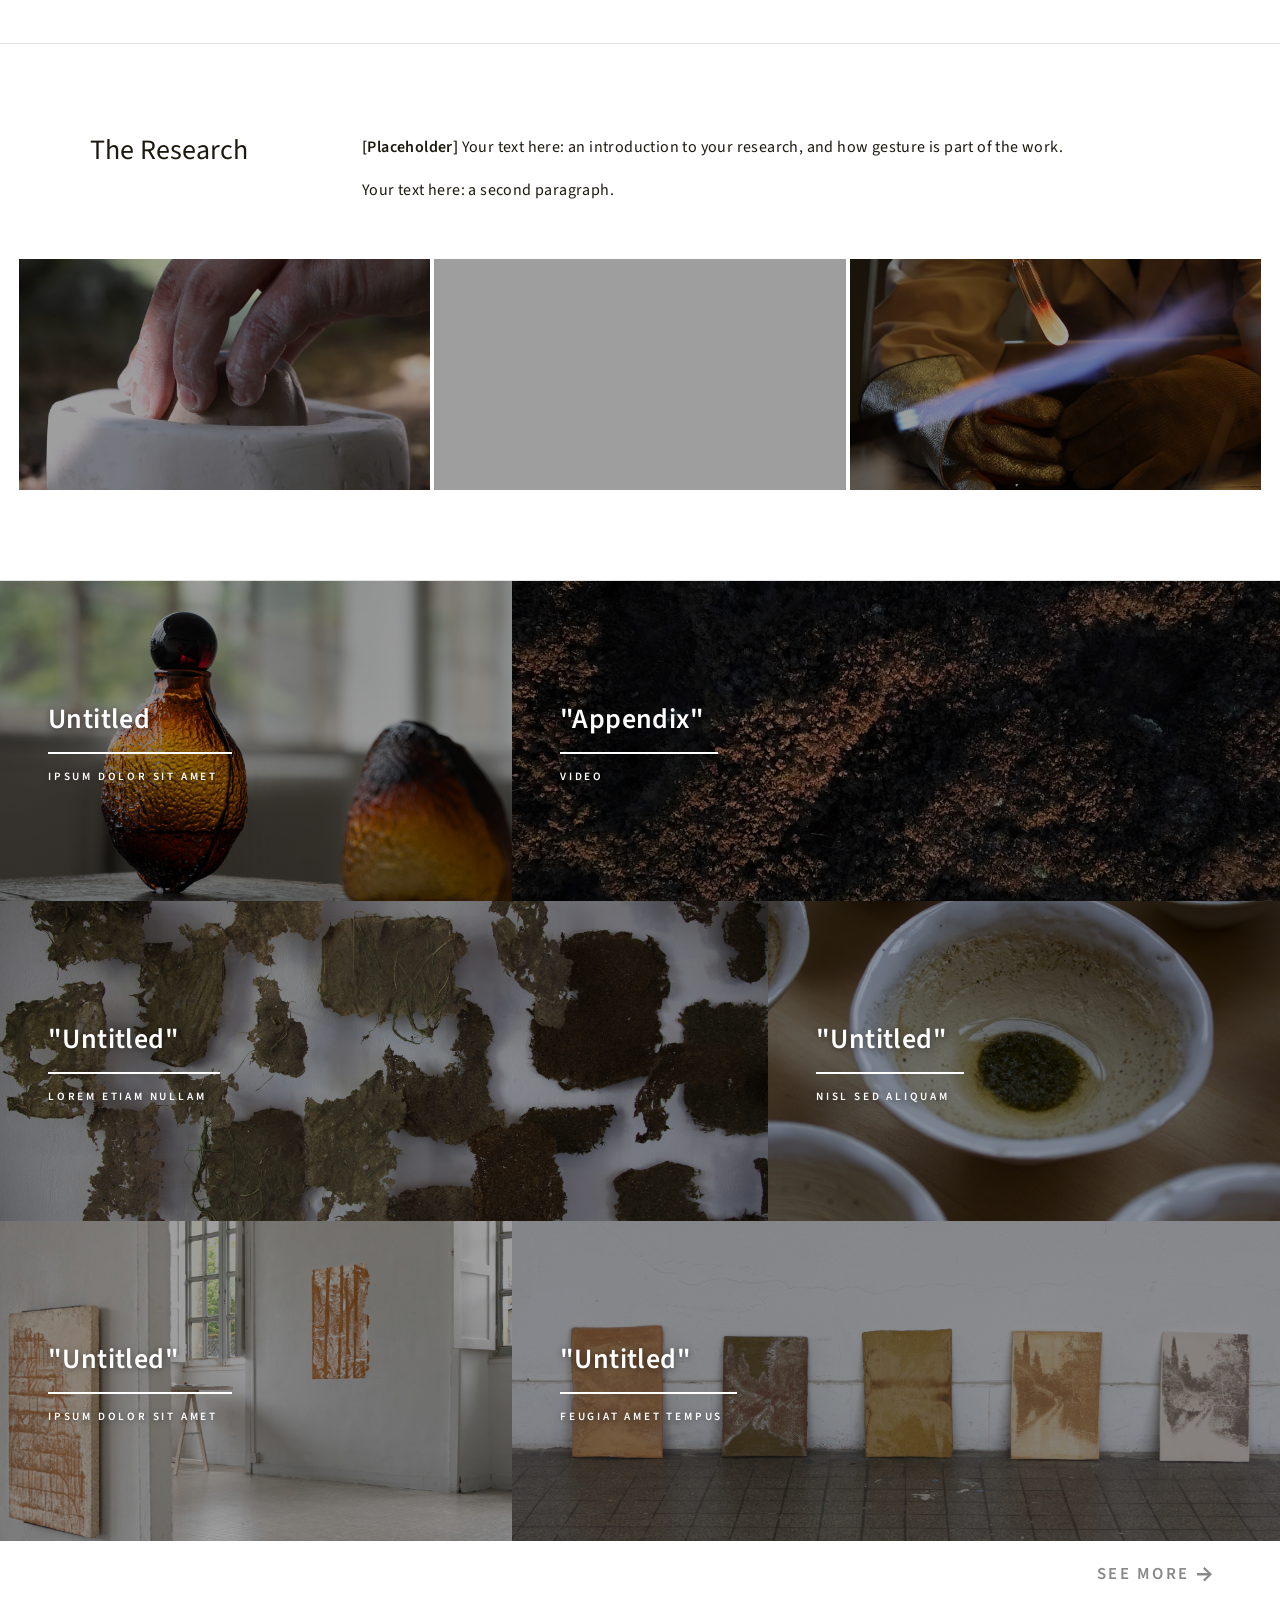
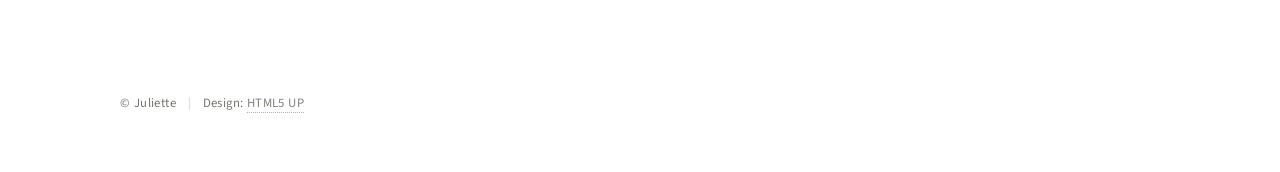
==== commit 4d657965: "Update research images and links in index.html" ====
--- a/index.html
+++ b/index.html
@@ -103,9 +103,9 @@
 								<section class="tiles research-tiles">
 								<article>
 									<span class="image">
-										<img src="images/pic08.jpg" alt="Research 1" />
-									</span>
-									<a href="research1.html" class="link" aria-label="Research 1"></a>
+										<img src="images/research-b1.jpg" alt="Research 1" />
+									</span>
+									<a href="images/research1.html" class="link" aria-label="Research 1"></a>
 									<!-- Title (hidden for now). To show it, replace the line above with:
 									<header class="major">
 										<h3><a href="research1.html" class="link">Research 1</a></h3>
@@ -114,7 +114,7 @@
 								</article>
 								<article>
 									<span class="image">
-										<img src="images/pic09.jpg" alt="Research 2" />
+										<img src="images/research-b2.jpg" alt="Research 2" />
 									</span>
 									<a href="research2.html" class="link" aria-label="Research 2"></a>
 									<!-- Title (hidden for now). To show it, replace the line above with:
@@ -125,7 +125,7 @@
 								</article>
 								<article>
 									<span class="image">
-										<img src="images/work8-1.jpg" alt="Research 3" />
+										<img src="images/research-b3.jpg" alt="Research 3" />
 									</span>
 									<a href="research3.html" class="link" aria-label="Research 3"></a>
 									<!-- Title (hidden for now). To show it, replace the line above with:
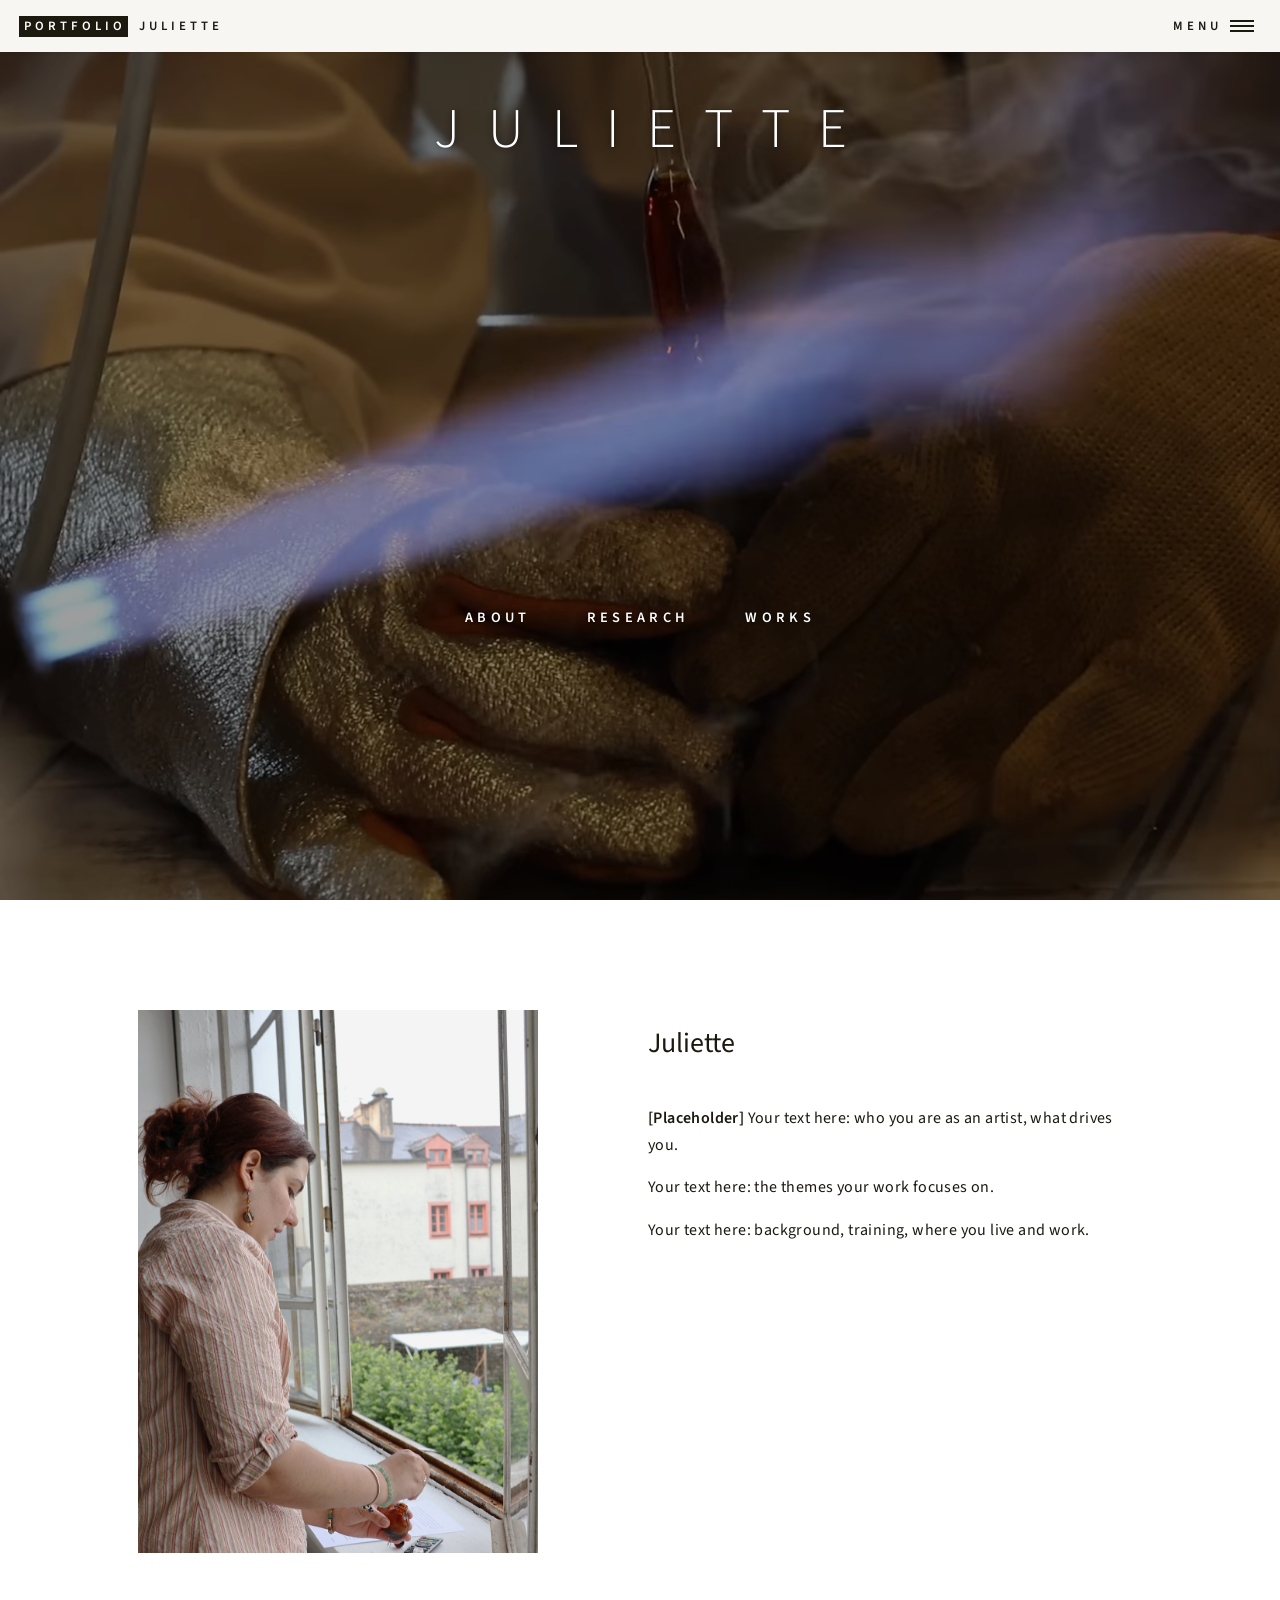
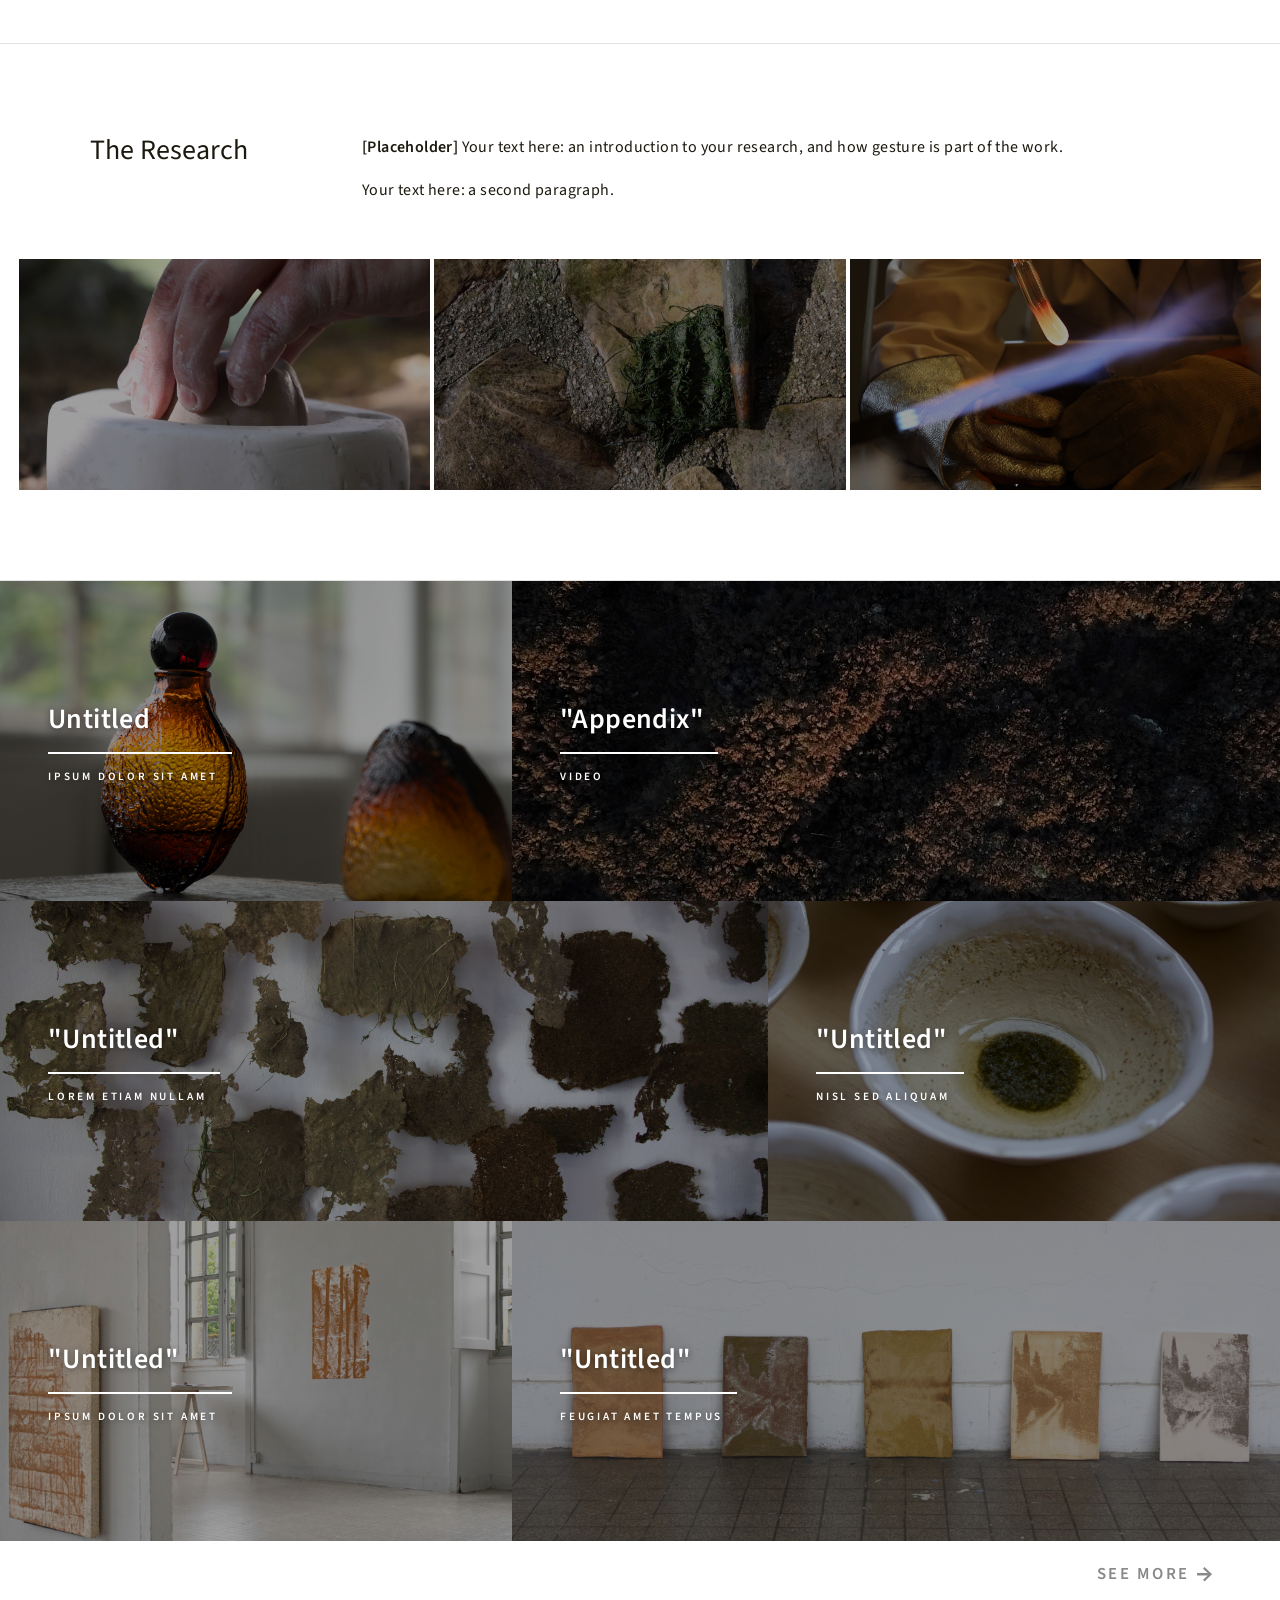
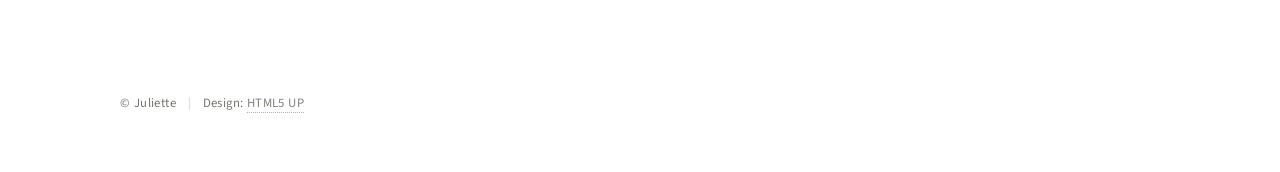
==== commit acf33fc6: "Fix Research 1 tile link Co-authored-by: julietteslv <julietteslv@users.noreply.github.com>" ====
--- a/index.html
+++ b/index.html
@@ -105,7 +105,7 @@
 									<span class="image">
 										<img src="images/research-b1.jpg" alt="Research 1" />
 									</span>
-									<a href="images/research1.html" class="link" aria-label="Research 1"></a>
+									<a href="research1.html" class="link" aria-label="Research 1"></a>
 									<!-- Title (hidden for now). To show it, replace the line above with:
 									<header class="major">
 										<h3><a href="research1.html" class="link">Research 1</a></h3>
